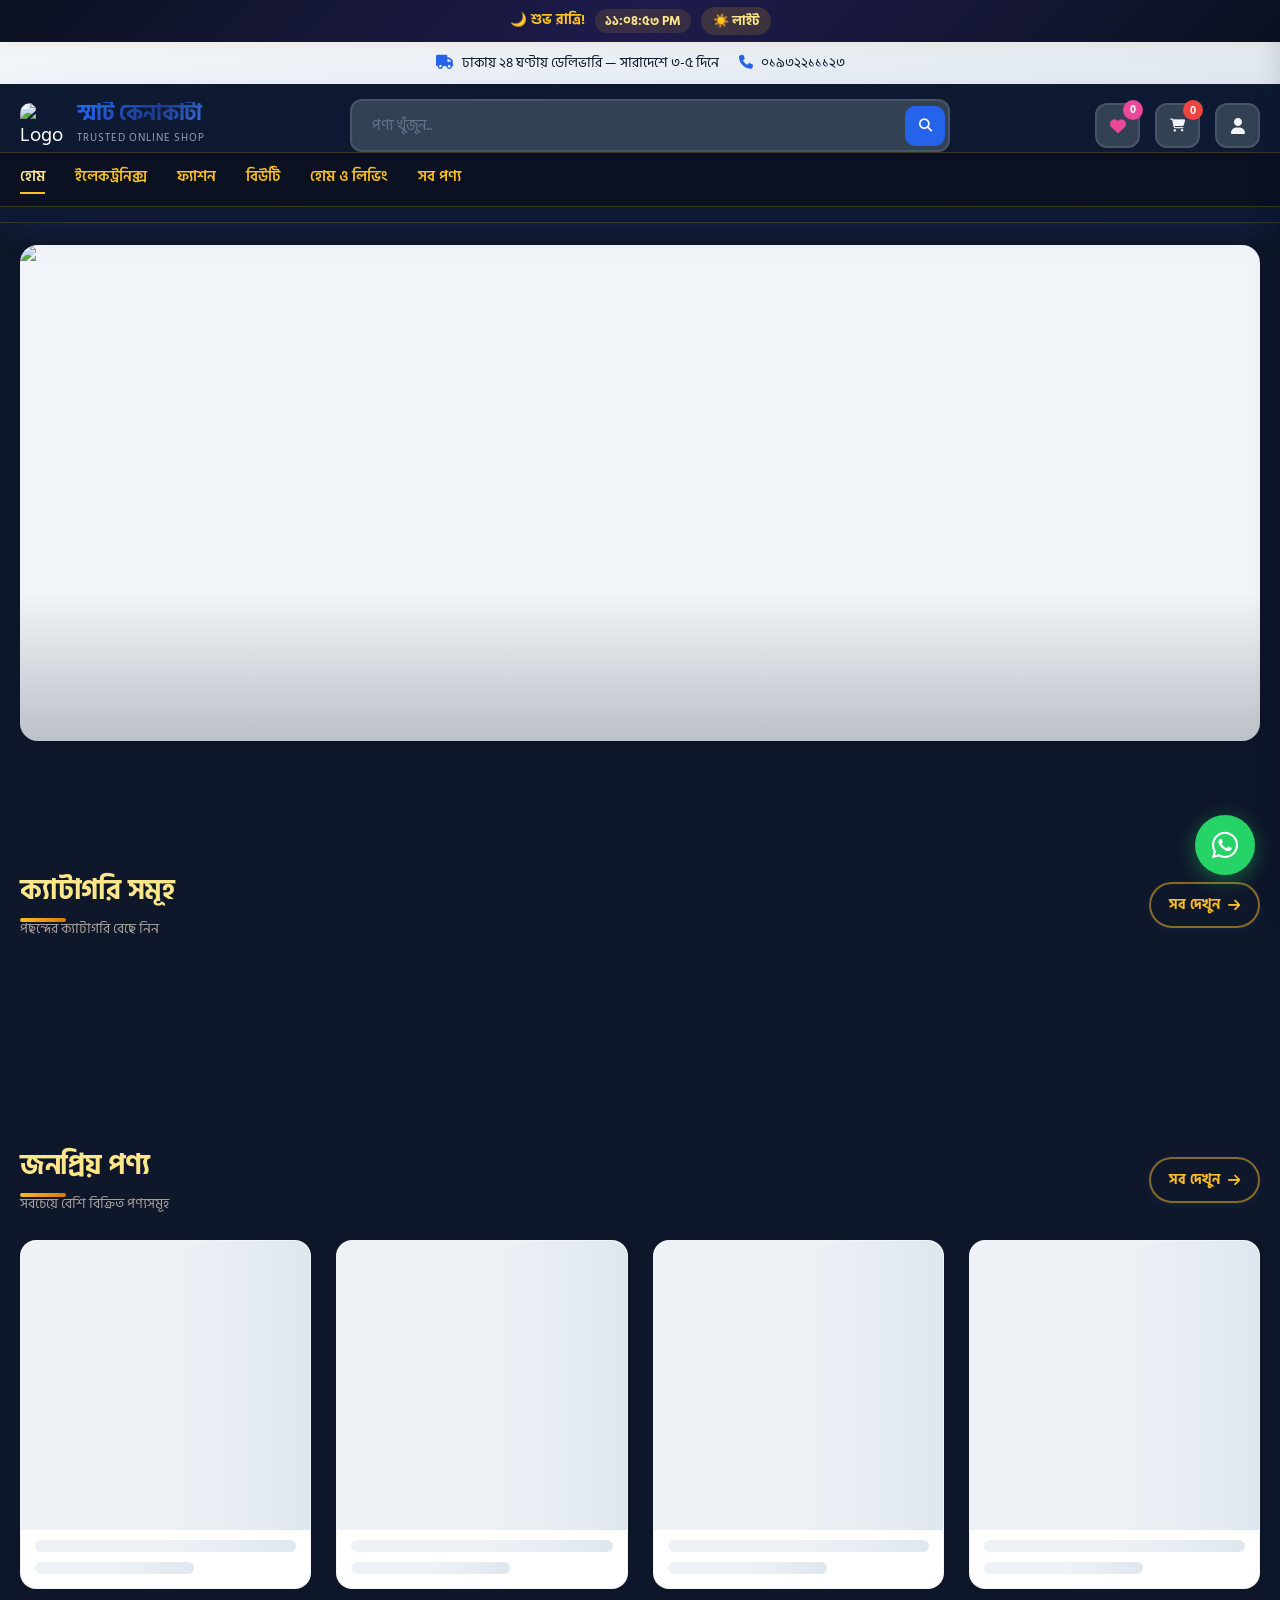
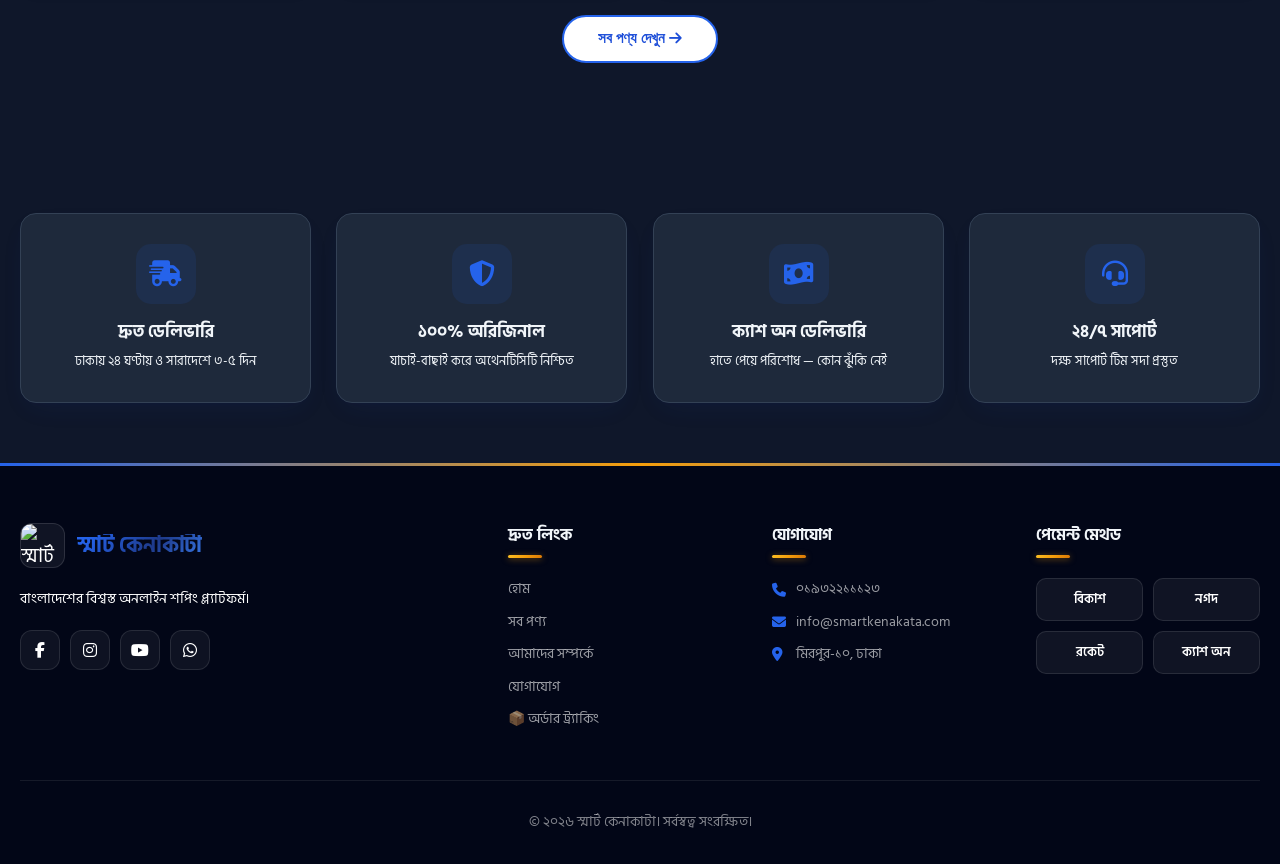
==== index.html @ a421a9f6 "🌗 Dark mode: golden top category nav menu (হোম/ইলেকট্রনিক্স/ফ্যাশন links gold, active underline, hov" ====
<!DOCTYPE html>
<html lang="bn">
<head>
    <meta charset="UTF-8">
    <meta name="viewport" content="width=device-width, initial-scale=1.0">
    <title>স্মার্ট কেনাকাটা - বাংলাদেশের সেরা অনলাইন শপ | Trusted E-commerce</title>
    <meta name="description" content="বাংলাদেশের সবচেয়ে বিশ্বস্ত অনলাইন শপিং প্ল্যাটফর্ম। ইলেকট্রনিক্স, ফ্যাশন, বিউটি, হোম ও লিভিং - সেরা পণ্য, সেরা দামে! ঢাকায় ২৪ ঘন্টায় ডেলিভারি।">
    <meta name="keywords" content="অনলাইন শপিং, স্মার্ট কেনাকাটা, বাংলাদেশ ই-কমার্স, ইলেকট্রনিক্স, ফ্যাশন, বিউটি, online shopping bd">
    <meta name="author" content="Smart Kenakata - Md Mahedul Islam Mehedi">
    <meta name="robots" content="index, follow, max-image-preview:large">
    <link rel="canonical" href="https://mehedi114.github.io/smart-kenakata/">
    <meta property="og:type" content="website">
    <meta property="og:url" content="https://mehedi114.github.io/smart-kenakata/">
    <meta property="og:title" content="স্মার্ট কেনাকাটা - বাংলাদেশের সেরা অনলাইন শপ">
    <meta property="og:description" content="বাংলাদেশের সবচেয়ে বিশ্বস্ত অনলাইন শপিং প্ল্যাটফর্ম। সেরা পণ্য, সেরা দামে! ঢাকায় ২৪ ঘন্টায় ডেলিভারি।">
    <meta property="og:image" content="https://i.postimg.cc/7h0NpL4w/Chat-GPT-Image-Aug-9-2026-05-28-09-PM.png">
    <meta property="og:locale" content="bn_BD">
    <meta property="og:site_name" content="স্মার্ট কেনাকাটা">
    <meta name="twitter:card" content="summary_large_image">
    <meta name="twitter:title" content="স্মার্ট কেনাকাটা - বাংলাদেশের সেরা অনলাইন শপ">
    <meta name="twitter:description" content="বাংলাদেশের সবচেয়ে বিশ্বস্ত অনলাইন শপিং প্ল্যাটফর্ম।">
    <meta name="twitter:image" content="https://i.postimg.cc/7h0NpL4w/Chat-GPT-Image-Aug-9-2026-05-28-09-PM.png">
    <link rel="icon" type="image/png" href="https://res.cloudinary.com/smartkenakata/image/fetch/f_auto,q_auto,w_64/https://i.postimg.cc/7h0NpL4w/Chat-GPT-Image-Aug-9-2026-05-28-09-PM.png">
    <meta name="theme-color" content="#2563eb">
    
    <link rel="preconnect" href="https://fonts.googleapis.com">
    <link rel="preconnect" href="https://fonts.gstatic.com" crossorigin>
    <link rel="preconnect" href="https://res.cloudinary.com">
    <link rel="preconnect" href="https://i.ibb.co.com">
    <link rel="preconnect" href="https://i.postimg.cc">
    <link rel="preconnect" href="https://i.ibb.co">
    <link rel="preconnect" href="https://www.gstatic.com">
    <link rel="preconnect" href="https://firestore.googleapis.com">
    <!-- 🚀 LCP FIX: ব্যানার ইমেজ preload — ব্রাউজার HTML পড়ার সাথে সাথেই ডাউনলোড শুরু করে -->
    <link rel="preload" as="image" fetchpriority="high"
          href="https://res.cloudinary.com/smartkenakata/image/upload/f_auto,q_auto,w_800/v1786275561/j5ruhphhhqqyg8ug0gyi.png"
          imagesrcset="https://res.cloudinary.com/smartkenakata/image/upload/f_auto,q_auto,w_800/v1786275561/j5ruhphhhqqyg8ug0gyi.png 800w, https://res.cloudinary.com/smartkenakata/image/upload/f_auto,q_auto,w_1200/v1786275561/j5ruhphhhqqyg8ug0gyi.png 1200w"
          imagesizes="100vw">
    <link href="https://fonts.googleapis.com/css2?family=Hind+Siliguri:wght@400;500;700&display=swap" rel="stylesheet" media="print" onload="this.media='all'">
    <noscript><link href="https://fonts.googleapis.com/css2?family=Hind+Siliguri:wght@400;500;700&display=swap" rel="stylesheet"></noscript>
    <link rel="preconnect" href="https://cdnjs.cloudflare.com" crossorigin>
<link rel="stylesheet" href="https://cdnjs.cloudflare.com/ajax/libs/font-awesome/6.4.0/css/all.min.css" media="print" onload="this.media='all'">
<noscript><link rel="stylesheet" href="https://cdnjs.cloudflare.com/ajax/libs/font-awesome/6.4.0/css/all.min.css"></noscript>
        <!-- JSON-LD SEO -->
    <script type="application/ld+json">
    {
      "@context": "https://schema.org",
      "@type": "Organization",
      "name": "স্মার্ট কেনাকাটা",
      "url": "https://mehedi114.github.io/smart-kenakata/",
      "logo": "https://i.postimg.cc/7h0NpL4w/Chat-GPT-Image-Aug-9-2026-05-28-09-PM.png",
      "contactPoint": { "@type": "ContactPoint", "telephone": "+8801932211123", "contactType": "customer service" }
    }
        
    </script>
    <script type="application/ld+json">
    {
      "@context": "https://schema.org",
      "@type": "WebSite",
      "name": "স্মার্ট কেনাকাটা",
      "url": "https://mehedi114.github.io/smart-kenakata/",
      "potentialAction": { "@type": "SearchAction", "target": "https://mehedi114.github.io/smart-kenakata/category.html?cat={search_term_string}", "query-input": "required name=search_term_string" }
    }
    </script>
    
    <style>
        * { margin: 0; padding: 0; box-sizing: border-box; }
        :root {
            --primary: #2563eb; --primary-dark: #1d4ed8;
            --dark: #0f172a; --dark-2: #1e293b;
            --white: #ffffff; --gray-50: #f8fafc;
            --gray-100: #f1f5f9; --gray-200: #e2e8f0;
            --gray-500: #64748b; --gray-700: #334155;
            --red: #ef4444; --yellow: #fbbf24;
        }
        body {
            font-family: 'Hind Siliguri', 'Noto Sans Bengali', sans-serif;
            background: var(--white); color: var(--dark);
            line-height: 1.6; overflow-x: hidden;
        }
        .top-bar { background: linear-gradient(135deg, var(--dark) 0%, var(--dark-2) 100%); color: var(--white); padding: 10px 0; font-size: 14px; }
        .top-bar-content { max-width: 1400px; margin: 0 auto; padding: 0 20px; display: flex; justify-content: center; align-items: center; gap: 20px; flex-wrap: wrap; }
        .top-bar-content i { color: var(--primary); margin-right: 5px; }
        .navbar { background: var(--white); padding: 15px 0; position: sticky; top: 0; z-index: 1000; box-shadow: 0 2px 10px rgba(0,0,0,0.05); }
        .nav-container { max-width: 1400px; margin: 0 auto; padding: 0 20px; display: flex; align-items: center; justify-content: space-between; gap: 20px; }
        .logo { display: flex; align-items: center; gap: 12px; text-decoration: none; }
        .logo-icon { width: 45px; height: 45px; background: var(--primary); border-radius: 12px; display: flex; align-items: center; justify-content: center; color: white; font-size: 20px; }
        .logo-text h1 { font-size: 22px; font-weight: 700; color: var(--dark); line-height: 1; }
        .logo-text span { font-size: 11px; color: var(--gray-500); letter-spacing: 1px; text-transform: uppercase; }
        .search-box { flex: 1; max-width: 600px; position: relative; }
        .search-box input { width: 100%; padding: 12px 50px 12px 20px; border: 2px solid var(--gray-200); border-radius: 12px; font-size: 15px; font-family: inherit; outline: none; }
        .search-box input:focus { border-color: var(--primary); }
        .search-btn { position: absolute; right: 5px; top: 50%; transform: translateY(-50%); background: var(--primary); color: white; border: none; width: 40px; height: 40px; border-radius: 10px; cursor: pointer; }
        .nav-icons { display: flex; align-items: center; gap: 15px; }
        .icon-btn { width: 45px; height: 45px; border-radius: 12px; border: 2px solid var(--gray-200); background: white; display: flex; align-items: center; justify-content: center; cursor: pointer; position: relative; transition: all 0.3s; text-decoration: none; color: var(--dark); }
        .icon-btn:hover { border-color: var(--primary); color: var(--primary); }
        .cart-badge { position: absolute; top: -5px; right: -5px; background: var(--red); color: white; font-size: 11px; width: 20px; height: 20px; border-radius: 50%; display: flex; align-items: center; justify-content: center; font-weight: 700; }
        .nav-menu { background: white; border-top: 1px solid var(--gray-100); border-bottom: 1px solid var(--gray-100); }
        .nav-menu-container { max-width: 1400px; margin: 0 auto; padding: 12px 20px; display: flex; gap: 30px; overflow-x: auto; }
        .nav-menu a { color: var(--gray-700); text-decoration: none; font-weight: 500; font-size: 15px; white-space: nowrap; cursor: pointer; }
        .nav-menu a:hover, .nav-menu a.active { color: var(--primary); }
        .categories { padding: 80px 20px; background: var(--gray-50); }
        .section-header { max-width: 1400px; margin: 0 auto 50px; text-align: center; }
        .section-title { font-size: 40px; font-weight: 800; color: var(--dark); margin-bottom: 10px; }
        .section-subtitle { color: var(--gray-500); font-size: 16px; }
        .categories-grid { max-width: 1400px; margin: 0 auto; display: grid; grid-template-columns: repeat(4, 1fr); gap: 25px; }
        .category-card { background: white; padding: 30px 20px; border-radius: 20px; text-align: center; cursor: pointer; transition: all 0.4s cubic-bezier(0.175, 0.885, 0.32, 1.275); border: 2px solid transparent; position: relative; overflow: hidden; }
        .category-card::before { content: ''; position: absolute; top: 0; left: -100%; width: 100%; height: 100%; background: linear-gradient(135deg, var(--primary) 0%, var(--primary-dark) 100%); transition: left 0.5s; }
        .category-card:hover::before { left: 0; }
        .category-card:hover { transform: translateY(-10px); box-shadow: 0 20px 40px rgba(37,99,235, 0.2); }
        .category-card:hover .category-icon, .category-card:hover .category-name, .category-card:hover .category-count { color: white; position: relative; z-index: 1; }
        .category-card:hover .category-icon-wrapper { background: rgba(255,255,255,0.2); position: relative; z-index: 1; }
        .category-icon-wrapper { width: 80px; height: 80px; background: linear-gradient(135deg, rgba(37,99,235, 0.1) 0%, rgba(37,99,235, 0.05) 100%); border-radius: 20px; display: flex; align-items: center; justify-content: center; margin: 0 auto 20px; transition: all 0.4s; position: relative; z-index: 1; }
        .category-icon { font-size: 36px; position: relative; z-index: 1; }
        .category-name { font-size: 17px; font-weight: 700; color: var(--dark); margin-bottom: 5px; position: relative; z-index: 1; }
        .category-count { font-size: 13px; color: var(--gray-500); position: relative; z-index: 1; }
        .products-section { padding: 80px 20px; background: white; }
        .products-grid { max-width: 1400px; margin: 0 auto; display: grid; grid-template-columns: repeat(4, 1fr); gap: 25px; }
        .product-card { background: white; border-radius: 16px; overflow: hidden; transition: all 0.3s; border: 1px solid var(--gray-200); cursor: pointer; }
        .product-card:hover { transform: translateY(-5px); box-shadow: 0 15px 30px rgba(0,0,0,0.1); border-color: var(--primary); }
        .product-image { position: relative; background: var(--gray-100); padding-top: 100%; overflow: hidden; }
        .product-image img { position: absolute; top: 0; left: 0; width: 100%; height: 100%; object-fit: cover; transition: transform 0.5s; }
        .product-card:hover .product-image img { transform: scale(1.1); }
        .discount-badge { position: absolute; top: 12px; left: 12px; background: var(--red); color: white; padding: 5px 12px; border-radius: 8px; font-size: 13px; font-weight: 700; z-index: 1; }
        .product-info { padding: 20px; }
        .product-category { font-size: 12px; color: var(--gray-500); margin-bottom: 5px; }
        .product-title { font-size: 16px; font-weight: 600; color: var(--dark); margin-bottom: 10px; display: -webkit-box; -webkit-line-clamp: 2; -webkit-box-orient: vertical; overflow: hidden; min-height: 48px; }
        .product-price { display: flex; align-items: center; gap: 10px; margin-bottom: 12px; }
        .current-price { font-size: 20px; font-weight: 700; color: var(--primary); }
        .old-price { font-size: 14px; color: var(--gray-500); text-decoration: line-through; }
        .add-cart-btn { width: 100%; padding: 10px; background: var(--dark); color: white; border: none; border-radius: 10px; font-family: inherit; font-weight: 600; cursor: pointer; }
        .add-cart-btn:hover { background: var(--primary); }
        .loading { grid-column: 1 / -1; text-align: center; padding: 60px; }
        .spinner { width: 50px; height: 50px; border: 4px solid var(--gray-200); border-top-color: var(--primary); border-radius: 50%; animation: spin 1s linear infinite; margin: 0 auto 20px; }
        @keyframes spin { to { transform: rotate(360deg); } }
        .empty-state { grid-column: 1 / -1; text-align: center; padding: 60px 20px; color: var(--gray-500); }
        .empty-state i { font-size: 60px; margin-bottom: 15px; color: var(--gray-300); }
        .features { padding: 60px 20px; background: var(--gray-50); }
        .features-grid { max-width: 1400px; margin: 0 auto; display: grid; grid-template-columns: repeat(4, 1fr); gap: 25px; }
        .feature-card { background: white; padding: 30px; border-radius: 16px; text-align: center; border: 1px solid var(--gray-200); }
        .feature-icon { width: 60px; height: 60px; background: rgba(37,99,235, 0.1); color: var(--primary); border-radius: 15px; display: flex; align-items: center; justify-content: center; margin: 0 auto 15px; font-size: 26px; }
        .feature-card h3 { font-size: 17px; font-weight: 700; margin-bottom: 5px; }
        .feature-card p { font-size: 13px; color: var(--gray-500); }
        footer { background: var(--dark); color: white; padding: 60px 20px 30px; }
        .footer-content { max-width: 1400px; margin: 0 auto; display: grid; grid-template-columns: 2fr 1fr 1fr 1fr; gap: 40px; margin-bottom: 40px; }
        .footer-brand .logo-text h1 { color: white; }
        .footer-brand p { color: rgba(255,255,255,0.6); margin: 20px 0; font-size: 14px; }
        .social-links { display: flex; gap: 10px; }
        .social-links a { width: 40px; height: 40px; background: rgba(255,255,255,0.05); color: white; border-radius: 10px; display: flex; align-items: center; justify-content: center; text-decoration: none; }
        .social-links a:hover { background: var(--primary); }
        .footer-col h3 { font-size: 16px; font-weight: 700; margin-bottom: 20px; }
        .footer-col ul { list-style: none; }
        .footer-col ul li { margin-bottom: 10px; }
        .footer-col ul li a { color: rgba(255,255,255,0.6); text-decoration: none; font-size: 14px; display: flex; align-items: center; gap: 8px; }
        .footer-col ul li a:hover { color: var(--primary); }
        .footer-col ul li i { color: var(--primary); width: 16px; }
        .payment-methods { display: grid; grid-template-columns: 1fr 1fr; gap: 10px; }
        .payment-badge { background: rgba(255,255,255,0.05); padding: 10px; border-radius: 8px; text-align: center; font-size: 13px; font-weight: 600; }
        .footer-bottom { max-width: 1400px; margin: 0 auto; padding-top: 30px; border-top: 1px solid rgba(255,255,255,0.1); text-align: center; color: rgba(255,255,255,0.5); font-size: 14px; }
                /* ===== BOTTOM NAV - DARAZ STYLE ===== */
        .bottom-nav { position: fixed; bottom: 0; left: 0; right: 0; background: white; border-top: 1px solid var(--gray-200); display: none; justify-content: space-around; padding: 8px 0 calc(8px + env(safe-area-inset-bottom)); z-index: 9998; box-shadow: 0 -2px 10px rgba(0,0,0,0.05); }
        .bottom-nav-item { display: flex; flex-direction: column; align-items: center; gap: 3px; text-decoration: none; color: var(--gray-500); font-size: 11px; font-weight: 500; position: relative; padding: 4px 12px; }
        .bottom-nav-item i { font-size: 20px; }
        .bottom-nav-item.active { color: var(--primary); }
        .bottom-nav-item.active i { color: var(--primary); }
        .bottom-cart-badge { position: absolute; top: 0; right: 8px; background: var(--red); color: white; font-size: 10px; min-width: 18px; height: 18px; border-radius: 10px; display: flex; align-items: center; justify-content: center; font-weight: 700; }
        @media (max-width: 768px) { .bottom-nav { display: flex; } body { padding-bottom: 70px; } .whatsapp-float { bottom: 80px; } #chatbot-wrapper { bottom: 80px !important; } #theme-toggle { bottom: 145px !important; } }
        /* TEMP HIDE - Chatbot & Dark Mode handled by mobile-fix.css */
        #theme-toggle { display: none !important; }
        #chatbot-wrapper { display: none !important; }
        .whatsapp-float { position: fixed; bottom: 25px; right: 25px; width: 60px; height: 60px; background: #25D366; color: white; border-radius: 50%; display: flex; align-items: center; justify-content: center; font-size: 30px; text-decoration: none; box-shadow: 0 5px 20px rgba(37, 211, 102, 0.4); z-index: 999; }
        .toast { position: fixed; bottom: 100px; right: 25px; background: var(--dark); color: white; padding: 15px 25px; border-radius: 12px; box-shadow: 0 10px 30px rgba(0,0,0,0.2); transform: translateX(400px); transition: transform 0.4s cubic-bezier(0.34,1.56,0.64,1); z-index: 9999; display: flex; align-items: center; gap: 10px; }
        .toast.show { transform: translateX(0); }
        .toast i { color: var(--primary); font-size: 20px; }
        /* ===== FIXED CART SIDEBAR ===== */
        .cart-sidebar { position: fixed; top: 0; right: -450px; width: 400px; max-width: 100%; height: 100dvh; background: white; box-shadow: -5px 0 30px rgba(0,0,0,0.1); z-index: 10001; transition: right 0.4s cubic-bezier(0.4,0,0.2,1); display: flex; flex-direction: column; overflow: hidden; }
        .cart-sidebar.open { right: 0; }
        .cart-header { padding: 20px; border-bottom: 1px solid var(--gray-200); display: flex; justify-content: space-between; align-items: center; flex-shrink: 0; }
        .cart-header h2 { font-size: 20px; }
        .close-cart { background: none; border: none; font-size: 24px; cursor: pointer; color: var(--gray-500); width: 40px; height: 40px; display: flex; align-items: center; justify-content: center; border-radius: 8px; }
        .close-cart:hover { background: var(--gray-100); }
        .cart-body { flex: 1; overflow-y: auto; padding: 20px; -webkit-overflow-scrolling: touch; overscroll-behavior: contain; }
        .cart-item { display: flex; gap: 12px; padding: 15px 0; border-bottom: 1px solid var(--gray-100); min-width: 0; }
        .cart-item img { width: 70px; height: 70px; object-fit: cover; border-radius: 10px; flex-shrink: 0; }
        .cart-item-info { flex: 1; min-width: 0; overflow: hidden; }
        .cart-item-info h4 { font-size: 13px; margin-bottom: 5px; line-height: 1.4; display: -webkit-box; -webkit-line-clamp: 2; -webkit-box-orient: vertical; overflow: hidden; word-break: break-word; }
        .cart-item-info .price { color: var(--primary); font-weight: 700; font-size: 14px; }
        .qty-controls { display: flex; align-items: center; gap: 8px; margin-top: 8px; flex-wrap: wrap; }
        .qty-btn { width: 32px; height: 32px; border: 1px solid var(--gray-300); background: white; border-radius: 8px; cursor: pointer; font-weight: 700; display: flex; align-items: center; justify-content: center; touch-action: manipulation; }
        .qty-btn:active { background: var(--gray-100); transform: scale(0.95); }
        .remove-btn { background: #fee2e2; border: none; color: var(--red); cursor: pointer; font-size: 14px; width: 32px; height: 32px; border-radius: 8px; display: flex; align-items: center; justify-content: center; margin-left: auto; }
        .cart-footer { padding: 20px; border-top: 1px solid var(--gray-200); background: var(--gray-50); flex-shrink: 0; padding-bottom: calc(20px + env(safe-area-inset-bottom)); }
        .cart-total { display: flex; justify-content: space-between; margin-bottom: 15px; font-size: 18px; font-weight: 700; }
        .cart-total .amount { color: var(--primary); font-size: 22px; }
        .checkout-btn { width: 100%; padding: 14px; background: var(--primary); color: white; border: none; border-radius: 12px; font-family: inherit; font-weight: 700; font-size: 16px; cursor: pointer; touch-action: manipulation; box-shadow: 0 4px 12px rgba(37,99,235,0.3); }
        .checkout-btn:active { transform: scale(0.98); }
        .cart-overlay { position: fixed; top: 0; left: 0; width: 100%; height: 100%; background: rgba(0,0,0,0.5); z-index: 10000; display: none; backdrop-filter: blur(2px); }
        .cart-overlay.show { display: block; }
        /* Fix nav menu click on mobile */
        .nav-menu a { touch-action: manipulation; -webkit-tap-highlight-color: rgba(37,99,235,0.2); user-select: none; position: relative; z-index: 1; }
        .nav-menu-container { -webkit-overflow-scrolling: touch; overscroll-behavior-x: contain; }
        .empty-cart { text-align: center; padding: 40px; color: var(--gray-500); }
        .empty-cart i { font-size: 60px; color: var(--gray-300); margin-bottom: 15px; }
        @media (max-width: 1024px) {
            .categories-grid { grid-template-columns: repeat(3, 1fr); }
            .products-grid { grid-template-columns: repeat(3, 1fr); }
            .features-grid { grid-template-columns: repeat(2, 1fr); }
            .footer-content { grid-template-columns: 1fr 1fr; }
        }
        @media (max-width: 768px) {
            .search-box { display: none; }
            .section-title { font-size: 28px; }
            .categories-grid { grid-template-columns: repeat(2, 1fr); }
            .products-grid { grid-template-columns: repeat(2, 1fr); }
            .footer-content { grid-template-columns: 1fr; }
        }
        @media (max-width: 480px) {
            .logo-text h1 { font-size: 18px; }
            .categories-grid { grid-template-columns: 1fr 1fr; gap: 15px; }
            .products-grid { grid-template-columns: 1fr 1fr; gap: 12px; }
        }
    </style>
        <link rel="stylesheet" href="css/mobile-fix.css?v=9">
    <link rel="stylesheet" href="css/premium.css?v=17">
</head>
<body>

    <!-- ✨ Branded Preloader (premium.js hide করে; CSS auto-hide failsafe আছে) -->
    <div class="sk-loader" id="skLoader" aria-hidden="true">
        <div class="sk-loader-card">
            <div class="sk-loader-ring"></div>
            <img src="https://res.cloudinary.com/smartkenakata/image/fetch/f_auto,q_auto,w_120/https://i.postimg.cc/7h0NpL4w/Chat-GPT-Image-Aug-9-2026-05-28-09-PM.png" width="45" height="45" alt="স্মার্ট কেনাকাটা">
            <p>স্মার্ট কেনাকাটা</p>
        </div>
    </div>
<style>
@keyframes fadeOut {
    to { opacity: 0; visibility: hidden; }
}
@keyframes zoomIn {
    from { transform: scale(0.5); opacity: 0; }
    to { transform: scale(1); opacity: 1; }
}
@keyframes bounce {
    0%, 100% { transform: translateY(0); }
    50% { transform: translateY(-15px); }
}
@keyframes slideUp {
    from { transform: translateY(30px); opacity: 0; }
    to { transform: translateY(0); opacity: 1; }
}
@keyframes loadingDot {
    0%, 80%, 100% { transform: scale(0.6); opacity: 0.4; }
    40% { transform: scale(1.2); opacity: 1; }
}
</style>
    <div class="top-bar">
        <div class="top-bar-content">
            <span><i class="fas fa-truck"></i> ঢাকায় ২৪ ঘণ্টায় ডেলিভারি — সারাদেশে ৩-৫ দিনে</span>
            <span><i class="fas fa-phone"></i> ০১৯৩২২১১১২৩</span>
        </div>
    </div>

    <nav class="navbar">
        <div class="nav-container">
            <a href="#" class="logo">
                <div class="logo-icon" style="background:transparent; padding:0;"><img src="https://res.cloudinary.com/smartkenakata/image/fetch/f_auto,q_auto,w_120/https://i.postimg.cc/7h0NpL4w/Chat-GPT-Image-Aug-9-2026-05-28-09-PM.png" width="45" height="45" alt="Logo" style="width:100%; height:100%; object-fit:contain;"></div>
                <div class="logo-text">
                    <h1>স্মার্ট কেনাকাটা</h1>
                    <span>Trusted Online Shop</span>
                </div>
            </a>
            <div class="search-box">
                <input type="text" placeholder="পণ্য খুঁজুন..." id="searchInput" autocomplete="off">
                <button class="search-btn"><i class="fas fa-search"></i></button>
                <div class="sk-suggest" id="searchSuggest"></div>
            </div>
            <div class="nav-icons">
                <a href="wishlist.html" class="icon-btn" title="উইশলিস্ট" style="position:relative;">
    <i class="fas fa-heart" style="color:#ec4899;"></i>
    <span class="cart-badge" id="wishlistCount" style="background:#ec4899;">0</span>
</a>
                <button class="icon-btn" onclick="openCart()" title="কার্ট">
                    <i class="fas fa-shopping-cart"></i>
                    <span class="cart-badge" id="cartCount">0</span>
                </button>
                <a href="admin-login.html" class="icon-btn" title="অ্যাডমিন">
                    <i class="fas fa-user"></i>
                </a>
            </div>
        </div>
        <div class="nav-menu">
            <div class="nav-menu-container" id="navMenuContainer">
                <a href="index.html" class="active">হোম</a>
                <a href="category.html?cat=ইলেকট্রনিক্স">ইলেকট্রনিক্স</a>
                <a href="category.html?cat=ফ্যাশন">ফ্যাশন</a>
                <a href="category.html?cat=বিউটি">বিউটি</a>
                <a href="category.html?cat=হোম ও লিভিং">হোম ও লিভিং</a>
                <a href="category.html?cat=all">সব পণ্য</a>
            </div>
        </div>
    </nav>
<!-- Dynamic Banner Slider — 3D Premium -->
<section class="sk-banner-section">
    <div class="sk-banner-stage">
        <div class="sk-banner-card" id="bannerCard">
            <div id="bannerSlider" style="position:relative; width:100%;">
                                <div class="banner-slide active" id="skBannerInstant">
                    <img id="skBannerInstantImg" src="https://res.cloudinary.com/smartkenakata/image/upload/f_auto,q_auto,w_800/v1786275561/j5ruhphhhqqyg8ug0gyi.png" srcset="https://res.cloudinary.com/smartkenakata/image/upload/f_auto,q_auto,w_800/v1786275561/j5ruhphhhqqyg8ug0gyi.png 800w, https://res.cloudinary.com/smartkenakata/image/upload/f_auto,q_auto,w_1200/v1786275561/j5ruhphhhqqyg8ug0gyi.png 1200w" sizes="100vw" width="800" height="320" fetchpriority="high" decoding="async" alt="স্মার্ট কেনাকাটা" style="width:100%; height:auto;">
                    <script>
                    // 🖼️ আগের ভিজিটে দেখা সর্বশেষ ব্যানার মনে রাখি — অ্যাডমিন ব্যানার বদলালেও
                    // পুরনো hardcoded ব্যানার আর দেখাবে না (স্থায়ী সমাধান)
                    (function () {
                        try {
                            var last = JSON.parse(localStorage.getItem('sk_banner_last') || 'null');
                            var img = document.getElementById('skBannerInstantImg');
                            if (last && last.src && img && img.src.indexOf(last.src) === -1) {
                                img.removeAttribute('srcset');
                                img.src = last.src;
                            }
                        } catch (e) {}
                    })();
                    </script>
                </div>
            </div>
            <div id="bannerDots" class="sk-banner-dots"></div>
            <button class="sk-banner-arrow sk-banner-prev" onclick="bannerPrev()" aria-label="আগের ব্যানার"><i class="fas fa-chevron-left"></i></button>
            <button class="sk-banner-arrow sk-banner-next" onclick="bannerNext()" aria-label="পরের ব্যানার"><i class="fas fa-chevron-right"></i></button>
        </div>
    </div>
</section>

<style>
.banner-slide {
    display: none;
    animation: fadeIn 0.8s;
}
.banner-slide.active { display: block; }
.banner-slide img { width: 100%; display: block; cursor: pointer; }
.banner-dot {
    width: 10px; height: 10px; border-radius: 50%;
    background: rgba(255,255,255,0.5); cursor: pointer;
    transition: all 0.3s; border: 2px solid white;
}
.banner-dot.active { background: white; width: 30px; border-radius: 5px; }
@keyframes fadeIn { from { opacity: 0; } to { opacity: 1; } }
</style>
    
    <!-- ⚡ FLASH SALE SECTION -->
 <!-- ফ্ল্যাশ সেল — ডেটা লোড হওয়ার আগে লুকানো (০০:০০:০০ কাউন্টডাউন আর দেখাবে না) -->
 <section class="sk-flash-section" id="flashSection" style="display:none;">
        <div class="sk-section-head">
            <div class="sk-head-text">
                <h2 class="section-title"><span class="sk-flash-icon">⚡</span> ফ্ল্যাশ সেল</h2>
                <p class="section-subtitle">সীমিত সময়ের অফার — এখনই কিনুন!</p>
            </div>
            <div class="sk-flash-countdown" id="flashCountdown">
                <span class="sk-cd-label">শেষ হতে বাকি</span>
                <div class="sk-cd-cells">
                    <span class="sk-cd-cell"><span id="flashH">00</span><small>ঘণ্টা</small></span>
                    <span class="sk-cd-sep">:</span>
                    <span class="sk-cd-cell"><span id="flashM">00</span><small>মিনিট</small></span>
                    <span class="sk-cd-sep">:</span>
                    <span class="sk-cd-cell"><span id="flashS">00</span><small>সেকেন্ড</small></span>
                </div>
            </div>
            <a href="category.html?cat=all" class="sk-view-all">সব দেখুন <i class="fas fa-arrow-right"></i></a>
        </div>
        <div class="sk-flash-scroll" id="flashGrid">
            <div class="sk-skeleton-card" style="flex:0 0 172px;"><div class="sk-img"></div><div class="sk-line"></div><div class="sk-line short"></div></div>
            <div class="sk-skeleton-card" style="flex:0 0 172px;"><div class="sk-img"></div><div class="sk-line"></div><div class="sk-line short"></div></div>
            <div class="sk-skeleton-card" style="flex:0 0 172px;"><div class="sk-img"></div><div class="sk-line"></div><div class="sk-line short"></div></div>
        </div>
    </section>

    <section class="categories" id="categories">
        <div class="sk-section-head">
            <div class="sk-head-text">
                <h2 class="section-title">ক্যাটাগরি সমূহ</h2>
                <p class="section-subtitle">পছন্দের ক্যাটাগরি বেছে নিন</p>
            </div>
            <a href="category.html?cat=all" class="sk-view-all">সব দেখুন <i class="fas fa-arrow-right"></i></a>
        </div>
        <div class="sk-cat-strip" id="homeCategories">
            <!-- ক্যাটাগরি Firestore থেকে লাইভ লোড হবে (Admin Panel থেকে add করলেই এখানে আসবে) -->
        </div>
    </section>

    <section class="products-section" id="products">
        <div class="sk-section-head">
            <div class="sk-head-text">
                <h2 class="section-title" id="productsTitle">জনপ্রিয় পণ্য</h2>
                <p class="section-subtitle">সবচেয়ে বেশি বিক্রিত পণ্যসমূহ</p>
            </div>
            <a href="category.html?cat=all" class="sk-view-all">সব দেখুন <i class="fas fa-arrow-right"></i></a>
        </div>
        <div class="products-grid" id="productsGrid">
            <div class="sk-skeleton-card"><div class="sk-img"></div><div class="sk-line"></div><div class="sk-line short"></div></div>
            <div class="sk-skeleton-card"><div class="sk-img"></div><div class="sk-line"></div><div class="sk-line short"></div></div>
            <div class="sk-skeleton-card"><div class="sk-img"></div><div class="sk-line"></div><div class="sk-line short"></div></div>
            <div class="sk-skeleton-card"><div class="sk-img"></div><div class="sk-line"></div><div class="sk-line short"></div></div>
        </div>
        <div class="sk-load-more">
            <button onclick="window.location.href='category.html?cat=all'">সব পণ্য দেখুন <i class="fas fa-arrow-right"></i></button>
        </div>
    </section>

    <!-- 🕘 Recently Viewed -->
    <section class="sk-recent-section" id="recentSection" style="display:none;">
        <div class="sk-section-head">
            <div class="sk-head-text">
                <h2 class="section-title">🕘 আপনি আগে দেখেছেন</h2>
                <p class="section-subtitle">আবার দেখে নিন — হয়তো এটাই আপনার পছন্দ</p>
            </div>
        </div>
        <div class="sk-flash-scroll" id="recentGrid"></div>
    </section>

    <section class="features">
        <div class="features-grid">
            <div class="feature-card">
                <div class="feature-icon"><i class="fas fa-truck-fast"></i></div>
                <h3>দ্রুত ডেলিভারি</h3>
                <p>ঢাকায় ২৪ ঘণ্টায় ও সারাদেশে ৩-৫ দিন</p>
            </div>
            <div class="feature-card">
                <div class="feature-icon"><i class="fas fa-shield-halved"></i></div>
                <h3>১০০% অরিজিনাল</h3>
                <p>যাচাই-বাছাই করে অথেনটিসিটি নিশ্চিত</p>
            </div>
            <div class="feature-card">
                <div class="feature-icon"><i class="fas fa-money-bill-wave"></i></div>
                <h3>ক্যাশ অন ডেলিভারি</h3>
                <p>হাতে পেয়ে পরিশোধ — কোন ঝুঁকি নেই</p>
            </div>
            <div class="feature-card">
                <div class="feature-icon"><i class="fas fa-headset"></i></div>
                <h3>২৪/৭ সাপোর্ট</h3>
                <p>দক্ষ সাপোর্ট টিম সদা প্রস্তুত</p>
            </div>
        </div>
    </section>

    <footer>
        <div class="footer-content">
            <div class="footer-brand">
                <a href="#" class="logo">
                    <div class="logo-icon" style="background:transparent; padding:0;"><img src="https://res.cloudinary.com/smartkenakata/image/fetch/f_auto,q_auto,w_120/https://i.postimg.cc/7h0NpL4w/Chat-GPT-Image-Aug-9-2026-05-28-09-PM.png" width="45" height="45" alt="স্মার্ট কেনাকাটা" style="width:100%; height:100%; object-fit:contain;"></div>
                    <div class="logo-text"><h1>স্মার্ট কেনাকাটা</h1></div>
                </a>
                <p>বাংলাদেশের বিশ্বস্ত অনলাইন শপিং প্ল্যাটফর্ম।</p>
                <div class="social-links">
                    <a href="#"><i class="fab fa-facebook-f"></i></a>
                    <a href="#"><i class="fab fa-instagram"></i></a>
                    <a href="#"><i class="fab fa-youtube"></i></a>
                    <a href="#"><i class="fab fa-whatsapp"></i></a>
                </div>
            </div>
            <div class="footer-col">
                <h3>দ্রুত লিংক</h3>
        <ul>
            <li><a href="index.html">হোম</a></li>
            <li><a href="category.html?cat=all">সব পণ্য</a></li>
            <li><a href="pages.html?tab=about">আমাদের সম্পর্কে</a></li>
            <li><a href="pages.html?tab=contact">যোগাযোগ</a></li>
                        <li><a href="tracking.html">📦 অর্ডার ট্র্যাকিং</a></li>
        </ul>
                
            </div>
            <div class="footer-col">
                <h3>যোগাযোগ</h3>
                <ul>
                    <li><a href="#"><i class="fas fa-phone"></i> ০১৯৩২২১১১২৩</a></li>
                    <li><a href="#"><i class="fas fa-envelope"></i> info@smartkenakata.com</a></li>
                    <li><a href="#"><i class="fas fa-location-dot"></i> মিরপুর-১০, ঢাকা</a></li>
                </ul>
            </div>
            <div class="footer-col">
                <h3>পেমেন্ট মেথড</h3>
                <div class="payment-methods">
                    <div class="payment-badge">বিকাশ</div>
                    <div class="payment-badge">নগদ</div>
                    <div class="payment-badge">রকেট</div>
                    <div class="payment-badge">ক্যাশ অন</div>
                </div>
            </div>
        </div>
        <div class="footer-bottom">
            <p>© ২০২৬ স্মার্ট কেনাকাটা। সর্বস্বত্ব সংরক্ষিত।</p>
        </div>
    </footer>
    <!-- BOTTOM NAV -->
    <div class="bottom-nav">
        <a href="index.html" class="bottom-nav-item active"><i class="fas fa-home"></i><span>হোম</span></a>
        <a href="category.html?cat=all" class="bottom-nav-item"><i class="fas fa-th-large"></i><span>ক্যাটাগরি</span></a>
        <a href="index.html#products" class="bottom-nav-item"><i class="fas fa-search"></i><span>সার্চ</span></a>
        <a href="checkout.html" class="bottom-nav-item"><i class="fas fa-shopping-cart"></i><span>কার্ট</span><span class="bottom-cart-badge" id="bottomCartCount">0</span></a>
        <a href="tracking.html" class="bottom-nav-item"><i class="fas fa-box"></i><span>অর্ডার</span></a>
    </div>
    
    <a href="https://wa.me/8801932211123" class="whatsapp-float" target="_blank">
        <i class="fab fa-whatsapp"></i>
    </a>

    <div class="cart-overlay" id="cartOverlay" onclick="closeCart()"></div>
    <div class="cart-sidebar" id="cartSidebar">
        <div class="cart-header">
            <h2>🛒 আপনার কার্ট</h2>
            <button class="close-cart" onclick="closeCart()">✕</button>
        </div>
        <div class="cart-body" id="cartBody"></div>
        <div class="cart-footer" id="cartFooter" style="display:none;">
            <div class="cart-total">
                <span>মোট:</span>
                <span class="amount" id="cartTotal">৳0</span>
            </div>
            <button class="checkout-btn" onclick="goToCheckout()">
                <i class="fas fa-arrow-right"></i> চেকআউট করুন
            </button>
        </div>
    </div>

    <!-- ⚡ কুইক ভিউ মোডাল -->
    <div class="sk-qv-overlay" id="qvOverlay" onclick="closeQuickView()"></div>
    <div class="sk-qv-modal" id="qvModal" role="dialog" aria-modal="true">
        <button class="sk-qv-close" onclick="closeQuickView()" aria-label="বন্ধ করুন">✕</button>
        <div class="sk-qv-body" id="qvBody"></div>
    </div>

    <!-- 🎁 অফার পপআপ (প্রতি ইউজারে একবার) -->
    <div class="sk-offer-overlay" id="offerOverlay"></div>
    <div class="sk-offer-popup" id="offerPopup" role="dialog" aria-modal="true" style="display:none;">
        <button class="sk-offer-close" onclick="closeOfferPopup()" aria-label="বন্ধ করুন">✕</button>
        <div class="sk-offer-content">
            <div class="sk-offer-img" id="offerImgWrap" style="display:none; cursor:pointer;" onclick="goOfferLink()">
                <img id="offerImg" src="" alt="অফার">
            </div>
            <div class="sk-offer-body">
                <span class="sk-offer-badge">🎁 অফার</span>
                <h3 id="offerTitle">বিশেষ অফার!</h3>
                <p id="offerText"></p>
                <button class="sk-offer-btn" id="offerBtn" onclick="goOfferLink()">অফার দেখুন <i class="fas fa-arrow-right"></i></button>
            </div>
        </div>
    </div>

    <div class="toast" id="toast">
        <i class="fas fa-check-circle"></i>
        <span id="toastMessage">সফল হয়েছে!</span>
    </div>


    <script src="https://www.gstatic.com/firebasejs/10.7.1/firebase-app-compat.js"></script>
    <script src="https://www.gstatic.com/firebasejs/10.7.1/firebase-firestore-compat.js"></script>
    <script src="js/site-core.js?v=5"></script>

    <script>
        const firebaseConfig = {
            apiKey: "AIzaSyDfnRJ3xyh3rkFD01XS-Zsm-LM1VSPuaJY",
            authDomain: "smart-kenakata.firebaseapp.com",
            projectId: "smart-kenakata",
            storageBucket: "smart-kenakata.firebasestorage.app",
            messagingSenderId: "892479175235",
            appId: "1:892479175235:web:56a53187e4cd5ba662f2f6"
        };

        firebase.initializeApp(firebaseConfig);
        const db = firebase.firestore();
        // 🔧 iframe/প্রক্সি/কর্পোরেট নেটওয়ার্কে Firestore আটকে যাওয়া ঠেকায়
        try { db.settings({ experimentalAutoDetectLongPolling: true, merge: true }); } catch (e) {}
                

        let allProducts = [];
        let cart = JSON.parse(localStorage.getItem('cart') || '[]');
        let wishlist = JSON.parse(localStorage.getItem('wishlist') || '[]');

        const HOME_CACHE_KEY = 'sk_home_products_v2';
        const HOME_CACHE_TTL = 15 * 60 * 1000; // ১৫ মিনিট — Firestore read বাঁচায়
        const HOME_LIMIT = 12;
        // catalogVersion — অ্যাডমিনে প্রোডাক্ট বদলালে এই মান বদলায়; ক্যাশ তখনই invalidate হয়
        let skCatalogVersion = 0;
        try {
            const skc = JSON.parse(localStorage.getItem('sk_settings') || 'null');
            if (skc && skc.v && skc.v.catalogVersion) skCatalogVersion = Number(skc.v.catalogVersion);
        } catch (e) {}
        document.addEventListener('sk-settings', function (e) {
            const cv = (e.detail || {}).catalogVersion;
            if (!cv) return;
            if (skCatalogVersion && Number(cv) !== Number(skCatalogVersion)) {
                try { localStorage.removeItem(HOME_CACHE_KEY); } catch (err) {}
                loadProducts(true);
            }
            skCatalogVersion = Number(cv);
        });

        // ===== ক্যাটাগরি ক্লাসিফায়ার (হোমপেজের balanced list-এর জন্য) =====
        const HOME_MALE_KW = ['shirt', 'tshirt', 't-shirt', 't shirt', 'polo', 'pant', 'trouser', 'panjabi', 'পাঞ্জাবি', 'পাঞ্জাবী', ' men', 'men ', 'for men', 'man', 'boy', 'boys', 'gents', 'tank top', 'smoking', 'tie'];
        const HOME_FEMALE_KW = ['three piece', 'থ্রি পিস', 'থ্রী পিস', 'saree', 'শাড়ি', 'শাড়ি', 'salwar', 'kameez', 'ladies', 'women', 'woman', 'female', 'girls', 'skirt', 'plazoo', 'প্লাজো', 'khimar', 'georgette', 'lehenga', 'dupatta', 'burqa', 'hijab', 'ব্লাউজ', 'হেয়ার', 'piece'];
        const HOME_BEAUTY_KW = ['স্কিন', 'skin', 'cream', 'ক্রিম', 'সাবান', 'soap', 'শ্যাম্পু', 'shampoo', 'লিপস্টিক', 'lipstick', 'মেকআপ', 'makeup', 'ফেসওয়াশ', 'face wash', 'facial', 'সিরাম', 'serum', 'লোশন', 'lotion', 'ময়েশ্চার', 'sunscreen', 'সানস্ক্রিন', 'হেয়ার অয়েল', 'hair oil', 'মেহেদি', 'হেনা', 'কাজল', 'kajol', 'হলুদ', 'পাউডার', 'powder', 'নেইল', 'nail', 'বিউটি', 'beauty', 'হেয়ার ব্যান্ড', 'hair band', 'cosmetic', 'পারফিউম', 'perfume', 'বডি স্প্রে', 'হেয়ার মাস্ক', 'ফেস মাস্ক', 'straightener', 'স্ট্রেটেনার', 'কার্লিং', 'curling'];
        const HOME_HOME_KW = ['blender', 'ব্লেন্ডার', 'mixer', 'মিক্সার', 'grinder', 'গ্রাইন্ডার', 'juicer', 'জুসার', 'kettle', 'কেটলি', 'rice cooker', 'রাইস কুকার', 'air fryer', 'oven', 'ওভেন', 'toaster', 'টোস্টার', 'kitchen', 'কিচেন', 'cookware', 'কড়াই', 'হাঁড়ি', 'chopper', 'চপার', 'iron', 'ইস্ত্রি', 'বাতি', 'lamp', 'light', 'fan', 'পাখা', 'টিভি', 'tv', 'television', 'frypan', 'ফ্রাইপ্যান', 'স্টোরেজ', 'storage', 'হিটার', 'heater', 'ডেকর', 'decor', 'শোপিস'];
        const HOME_GADGET_KW = ['ঘড়ি', 'ঘড়ি', 'watch', 'থার্মোমিটার', 'thermometer', 'হিটিং', 'প্যাড', 'earbuds', 'earphone', 'headphone', 'headset', 'চার্জার', 'charger', 'cable', 'speaker', 'স্পিকার', 'মোবাইল', 'mobile', 'phone', 'হেয়ার ড্রায়ার', 'dryer', 'trimmer', 'ট্রিমার', 'shaver', 'শেভার', 'power bank', 'powerbank', 'পাওয়ার ব্যাংক', 'smartwatch', 'স্মার্ট ওয়াচ', 'gadget', 'গ্যাজেট', 'usb', 'হোল্ডার', 'neckband', 'নেকব্যান্ড'];
        const HOME_KIDS_KW = ['kids', 'কিডস', 'children', 'child', 'baby', 'বেবি', 'preschool', 'প্রিস্কুল', 'backpack', 'ব্যাকপ্যাক', 'school', 'স্কুল', 'student', 'ছোটদের', 'বাচ্চাদের', 'toys', 'খেলনা', 'টয়'];
        const HOME_COUPLE_KW = ['couple', 'কাপল', 'matching', 'ম্যাচিং', 'জোড়া', 'জোড়', 'pair', 'পেয়ার'];

        function classifyProduct(p) {
            const text = ((p.name || '') + ' ' + (p.category || '')).toLowerCase();
            if (HOME_COUPLE_KW.some(k => text.includes(k))) return 'কাপল';
            if (HOME_KIDS_KW.some(k => text.includes(k))) return 'বাচ্চাদের ফ্যাশন';
            if (HOME_BEAUTY_KW.some(k => text.includes(k))) return 'বিউটি ও স্কিন কেয়ার';
            if (HOME_HOME_KW.some(k => text.includes(k))) return 'হোম ও কিচেন';
            if (HOME_FEMALE_KW.some(k => text.includes(k))) return 'মহিলা ফ্যাশন';
            if (HOME_MALE_KW.some(k => text.includes(k))) return 'পুরুষ ফ্যাশন';
            if (HOME_GADGET_KW.some(k => text.includes(k))) return 'গ্যাজেট';
            return 'অন্যান্য';
        }

        // ===== জনপ্রিয় পণ্য — সব ক্যাটাগরি থেকে balanced (featured আগে) =====
        function buildBalancedHomeList(list) {
            // ১) ⭐ featured পণ্য প্রথমে
            const featured = list.filter(p => p.featured);
            const rest = list.filter(p => !p.featured);
            // ২) বাকিদের ক্যাটাগরি অনুযায়ী ভাগ
            const groups = {};
            rest.forEach(p => {
                let g = p.category || 'অন্যান্য';
                try {
                    const cls = classifyProduct(p);
                    if (cls) g = cls;
                } catch (e) {}
                (groups[g] = groups[g] || []).push(p);
            });
            // ৩) প্রতিটা ক্যাটাগরি থেকে ২টা করে (সবাই দেখা যায়)
            const out = featured.slice(0, 6);
            const MAX_PER_CAT = 2;
            Object.keys(groups).forEach(g => {
                groups[g].forEach((p, i) => { if (i < MAX_PER_CAT) out.push(p); });
            });
            // ৪) এখনো কম থাকলে বাকিগুলো দিয়ে fill
            if (out.length < HOME_LIMIT) {
                rest.forEach(p => { if (out.length < HOME_LIMIT && !out.includes(p)) out.push(p); });
            }
            return out.slice(0, HOME_LIMIT);
        }

        function loadProducts(forceRefresh) {
            const grid = document.getElementById('productsGrid');
            const renderHome = (list) => {
                allProducts = buildBalancedHomeList(list);
                if (!allProducts.length) {
                    grid.innerHTML = '<div class="empty-state"><i class="fas fa-box-open"></i><h3>এখনো কোন পণ্য নেই</h3><p>অ্যাডমিন প্যানেল থেকে পণ্য যোগ করুন</p></div>';
                    return;
                }
                displayProducts(allProducts);
            };

            // ১) প্রথমে ক্যাশ দেখান (instant render) — balanced করে
            if (!forceRefresh) {
                try {
                    const cached = JSON.parse(localStorage.getItem(HOME_CACHE_KEY) || 'null');
                    if (cached && cached.v === 3 && cached.t && (Date.now() - cached.t < HOME_CACHE_TTL) && cached.list.length) {
                        renderHome(cached.list);
                        return;
                    }
                } catch (e) {}
            }

            // ২) Firestore — featured query + সাম্প্রতিক ৩০টা (balanced করতে)
            // ৩.৫ সেকেন্ডের মধ্যে লোড না হলে পুরনো ক্যাশ দেখাই — স্পিনার বেশি ঘোরে না
            const slowTimer = setTimeout(() => {
                if (!grid.querySelector('.sk-skeleton-card')) return;
                try {
                    const stale = JSON.parse(localStorage.getItem(HOME_CACHE_KEY) || 'null');
                    if (stale && stale.v === 3 && stale.list && stale.list.length) renderHome(stale.list);
                } catch (e) {}
            }, 3500);

            // সিম্পল + robust: একটা query-ই যথেষ্ট — featured প্রথমে sort করা হয় client-side
            const loadOrdered = () => db.collection('products').orderBy('createdAt','desc').limit(40).get();
            const loadSimple = () => db.collection('products').limit(40).get();
            const loadFallback3 = () => db.collection('products').limit(12).get();

            loadOrdered()
                .catch(() => loadSimple())
                .catch(() => loadFallback3())
                .then((snapshot) => {
                    clearTimeout(slowTimer);
                    if (!snapshot) throw new Error('empty');
                    // offline হলে Firestore cache থেকেও ফলাফল আসে — খালি ফলাফল + offline = মিথ্যা "পণ্য নেই" দেখাবো না
                    if (snapshot.empty && (snapshot.metadata.fromCache || !navigator.onLine)) {
                        grid.innerHTML = '<div class="empty-state"><i class="fas fa-wifi"></i><h3>নেটওয়ার্ক সমস্যা</h3><p>ইন্টারনেট সংযোগ নেই — আবার চেষ্টা করুন</p><button onclick="loadProducts(true)" style="margin-top:12px;padding:8px 16px;background:#2563eb;color:white;border:none;border-radius:8px;cursor:pointer;">আবার চেষ্টা করুন</button></div>';
                        return;
                    }
                    const list = [];
                    snapshot.forEach(doc => list.push({ id: doc.id, ...doc.data() }));
                    list.sort((a, b) => {
                        const timeA = a.createdAt?.seconds || 0;
                        const timeB = b.createdAt?.seconds || 0;
                        return timeB - timeA;
                    });
                    if (!list.length) {
                        grid.innerHTML = '<div class="empty-state"><i class="fas fa-box-open"></i><h3>এখনো কোন পণ্য নেই</h3><p>অ্যাডমিন প্যানেল থেকে পণ্য যোগ করুন</p></div>';
                        return;
                    }
                    try { localStorage.setItem(HOME_CACHE_KEY, JSON.stringify({ v: 3, t: Date.now(), list: list })); } catch (e) {}
                    renderHome(list);
                })
                .catch((error) => {
                    clearTimeout(slowTimer);
                    console.error('Error loading products:', error);
                    // কারণ বোঝার জন্য আলাদা মেসেজ — rules/API key ব্লক vs নেটওয়ার্ক
                    const code = (error && (error.code || error.message)) || '';
                    const isBlocked = /permission|denied|unauthorized|forbidden/i.test(code);
                    grid.innerHTML = '<div class="empty-state"><i class="fas fa-exclamation-triangle"></i><h3>পণ্য লোড করতে সমস্যা</h3><p>' + (isBlocked ? 'ডেটাবেস থেকে প্রবেশ ব্লক করা আছে (Firebase Rules/API Key)' : 'নেটওয়ার্ক/ডেটাবেস সমস্যা') + '</p><button onclick="loadProducts(true)" style="margin-top:12px;padding:8px 16px;background:#2563eb;color:white;border:none;border-radius:8px;cursor:pointer;">আবার চেষ্টা করুন</button></div>';
                });
        }

        // অফলাইন → অনলাইন হলে হোমপেজ অটো-রিলোড (ক্যাশ করা "পণ্য নেই" আটকে থাকবে না)
        window.addEventListener('online', function () { loadProducts(true); });

        // ===== 🚄 ক্যাটাগরি পেজ INSTANT করার জন্য idle warm =====
        // হোমপেজ লোডের পর ব্যাকগ্রাউন্ডে সব পণ্য শেয়ার্ড ক্যাশে রাখি (sk_cat_cache_all) —
        // এরপর যেকোনো ক্যাটাগরি (বিউটি/গ্যাজেট/হোম ও কিচেন...) খুললেই INSTANT render হবে
        function warmCategoryCache() {
            try {
                const c = JSON.parse(localStorage.getItem('sk_cat_cache_all') || 'null');
                if (c && c.v === 3 && c.t && (Date.now() - c.t < 15 * 60 * 1000) && c.list && c.list.length) return; // তাজা ক্যাশ আছে
            } catch (e) {}
            db.collection('products').limit(400).get().then(snap => {
                const list = [];
                snap.forEach(doc => list.push({ id: doc.id, ...doc.data() }));
                if (!list.length) return;
                try { localStorage.setItem('sk_cat_cache_all', JSON.stringify({ v: 3, t: Date.now(), list: list })); } catch (e) {}
            }).catch(() => {});
        }
        window.addEventListener('load', function () {
            const run = function () { setTimeout(warmCategoryCache, 1800); };
            if ('requestIdleCallback' in window) requestIdleCallback(run, { timeout: 5000 });
            else run();
        });

                // ===== শেয়ার্ড লাইভ ক্যাটাগরি লোডার (১টা Firestore read — হোম, নেভ-মেনু, ড্রয়ার সবাই এটা ব্যবহার করে) =====
        const CATEGORY_ALIAS = {
            'gadget': 'গ্যাজেট', 'electronics': 'গ্যাজেট', 'ইলেকট্রনিক্স': 'গ্যাজেট',
            'ফিমেল ফ্যাশন': 'মহিলা ফ্যাশন', 'female fashion': 'মহিলা ফ্যাশন', 'women fashion': 'মহিলা ফ্যাশন',
            'male fashion': 'পুরুষ ফ্যাশন', 'men fashion': 'পুরুষ ফ্যাশন',
            'beauty': 'বিউটি ও স্কিন কেয়ার', 'বিউটি': 'বিউটি ও স্কিন কেয়ার', 'skincare': 'বিউটি ও স্কিন কেয়ার', 'skin care': 'বিউটি ও স্কিন কেয়ার', 'স্কিন কেয়ার': 'বিউটি ও স্কিন কেয়ার',
                'home': 'হোম ও কিচেন', 'হোম ও লিভিং': 'হোম ও কিচেন', 'kitchen': 'হোম ও কিচেন', 'কিচেন': 'হোম ও কিচেন', 'others': 'অন্যান্য',
            'kids': 'বাচ্চাদের ফ্যাশন', 'kids fashion': 'বাচ্চাদের ফ্যাশন', 'বাচ্চা': 'বাচ্চাদের ফ্যাশন', 'শিশু': 'বাচ্চাদের ফ্যাশন',
            'মহিলা ফ্যাশন': 'মহিলা ফ্যাশন', 'পুরুষ ফ্যাশন': 'পুরুষ ফ্যাশন', 'কাপল': 'কাপল', 'গ্যাজেট': 'গ্যাজেট', 'বিউটি ও স্কিন কেয়ার': 'বিউটি ও স্কিন কেয়ার', 'হোম ও কিচেন': 'হোম ও কিচেন', 'বাচ্চাদের ফ্যাশন': 'বাচ্চাদের ফ্যাশন', 'অন্যান্য': 'অন্যান্য'
        };
        function normalizeCatName(name) {
            const key = String(name || '').trim().toLowerCase();
            return CATEGORY_ALIAS[key] || name;
        }
        // পুরনো/অকেজো ক্যাটাগরি — নতুন ৫-ক্যাটাগরি সিস্টেমে আর দেখানো হবে না
        const OLD_CAT_NAMES = ['ফ্যাশন', 'ইলেকট্রনিক্স', 'খেলনা', 'বই ও শিক্ষা', 'গ্রোসারি',
            'gadget', 'ফিমেল ফ্যাশন', 'female fashion', 'male fashion', 'beauty', 'electronics', 'others', 'toys', 'books', 'grocery'];
        function cleanCats(list) {
            const seen = {}, out = [];
            (list || []).forEach(c => {
                const nm = normalizeCatName(c.name);
                const key = String(nm || '').trim().toLowerCase();
                if (!nm || OLD_CAT_NAMES.includes(key)) return;
                if (seen[nm]) return;
                seen[nm] = 1;
                out.push({ name: nm, icon: c.icon || '', image: c.image || '' });
            });
            return out;
        }
        function readCatsCache() {
            try {
                const c = JSON.parse(localStorage.getItem('sk_categories') || 'null');
                // v2 চিহ্নিত ক্যাশই শুধু মান্য — পুরনো (Gadget/ফ্যাশন মেশানো) ক্যাশ বাদ
                if (c && c.v === 2 && c.t && (Date.now() - c.t < 30 * 60 * 1000) && c.list && c.list.length) {
                    return cleanCats(c.list);
                }
            } catch (e) {}
            return null;
        }
        let _catsLivePromise = null;
        function getCategoriesLive() {
            if (!_catsLivePromise) {
                _catsLivePromise = db.collection('categories').get()
                    .then(snap => {
                        const live = [];
                        snap.forEach(doc => {
                            const d = doc.data();
                            if (d.active !== false && d.name) live.push({ name: normalizeCatName(d.name), icon: d.icon || '', image: d.image || '' });
                        });
                        live = cleanCats(live);
                        if (live.length) {
                            live.sort((a, b) => a.name.localeCompare(b.name));
                            try { localStorage.setItem('sk_categories', JSON.stringify({ v: 2, t: Date.now(), list: live })); } catch (e) {}
                        }
                        return live;
                    })
                    .catch(err => { _catsLivePromise = null; throw err; });
            }
            return _catsLivePromise;
        }

        // ===== হোমপেজের ক্যাটাগরি — Firestore থেকে লাইভ (গোল আইকন স্ট্রিপ, ডিফল্টের সাথে merge) =====
        function loadHomeCategories() {
            const wrap = document.getElementById('homeCategories');
            const DEFAULT_CATS = [
                { name: 'মহিলা ফ্যাশন', icon: '👗' }, { name: 'পুরুষ ফ্যাশন', icon: '👔' },
                { name: 'কাপল', icon: '💑' }, { name: 'বিউটি ও স্কিন কেয়ার', icon: '💄' },
                { name: 'গ্যাজেট', icon: '📱' }, { name: 'হোম ও কিচেন', icon: '🍳' },
                { name: 'বাচ্চাদের ফ্যাশন', icon: '🧒' },
                { name: 'অন্যান্য', icon: '📦' }
            ];
            // ডিফল্ট + লাইভ merge — হার্ডকোড/পুরনো ক্যাটাগরি কখনো হারায় না
            const mergeCats = (base, live) => {
                const seen = {}, out = [];
                base.forEach(c => { if (!seen[c.name]) { seen[c.name] = 1; out.push(c); } });
                (live || []).forEach(c => { if (!seen[c.name]) { seen[c.name] = 1; out.push(c); } });
                return out;
            };
            const render = (cats) => {
                let html = '';
                cats.forEach(c => {
                    const iconHtml = c.image
                        ? '<img src="' + skImg(c.image, 200) + '" alt="' + skEscape(c.name) + '" loading="lazy">'
                        : '<span>' + (c.icon || '📦') + '</span>';
                    html += '<a class="sk-cat-item" href="category.html?cat=' + encodeURIComponent(c.name) + '" onclick="filterCategory(\'' + String(c.name).replace(/'/g, "\\'") + '\', event)">'
                        + '<span class="sk-cat-icon">' + iconHtml + '</span>'
                        + '<span class="sk-cat-name">' + skEscape(c.name) + '</span></a>';
                });
                html += '<a class="sk-cat-item" href="category.html?cat=all" onclick="filterCategory(\'all\', event)">'
                    + '<span class="sk-cat-icon"><span>🛍️</span></span>'
                    + '<span class="sk-cat-name">সব দেখুন</span></a>';
                wrap.innerHTML = html;
            };
            // ১) ক্যাশ/ডিফল্ট — সাথে সাথেই render (সেকশন কখনো খালি দেখাবে না)
            let current = null;
            const cachedCats = readCatsCache();
            if (cachedCats && cachedCats.length) current = mergeCats(DEFAULT_CATS, cachedCats);
            render(current || DEFAULT_CATS);
            // ২) Firestore লাইভ — merge করে আপডেট (পুরনো মুছে যায় না)
            getCategoriesLive().then(live => {
                render(mergeCats(DEFAULT_CATS, live));
            }).catch(() => {});
        }


        // ===== ডেস্কটপ নেভ-মেনু ক্যাটাগরি — Firestore লাইভ + ডিফল্ট merge (ক্যাশ + fallback) =====
        function loadNavMenu() {
            const wrap = document.getElementById('navMenuContainer');
            if (!wrap) return;
            const FALLBACK_NAV = [
                { name: 'মহিলা ফ্যাশন', icon: '👗' }, { name: 'পুরুষ ফ্যাশন', icon: '👔' },
                { name: 'কাপল', icon: '💑' }, { name: 'বিউটি ও স্কিন কেয়ার', icon: '💄' },
                { name: 'গ্যাজেট', icon: '📱' }, { name: 'হোম ও কিচেন', icon: '🍳' },
                { name: 'বাচ্চাদের ফ্যাশন', icon: '🧒' },
                { name: 'অন্যান্য', icon: '📦' }
            ];
            const mergeCats = (base, live) => {
                const seen = {}, out = [];
                base.forEach(c => { if (!seen[c.name]) { seen[c.name] = 1; out.push(c); } });
                (live || []).forEach(c => { if (!seen[c.name]) { seen[c.name] = 1; out.push(c); } });
                return out;
            };
            const render = (cats) => {
                let html = '<a href="index.html" class="active">হোম</a>';
                cats.forEach(c => {
                    html += '<a href="category.html?cat=' + encodeURIComponent(c.name) + '">' + (c.icon ? c.icon + ' ' : '') + skEscape(c.name) + '</a>';
                });
                html += '<a href="category.html?cat=all">সব পণ্য</a>';
                wrap.innerHTML = html;
            };
            // ১) ক্যাশ/ডিফল্ট — সাথে সাথেই (মেনু কখনো খালি থাকে না)
            let current = null;
            const cachedCats = readCatsCache();
            if (cachedCats && cachedCats.length) current = mergeCats(FALLBACK_NAV, cachedCats);
            render(current || FALLBACK_NAV);
            // ২) Firestore লাইভ — merge করে আপডেট
            getCategoriesLive().then(live => {
                render(mergeCats(FALLBACK_NAV, live));
            }).catch(() => {});
        }


        // ===== ⚡ ফ্ল্যাশ সেল — ব্যানারের নিচে ডেডিকেটেড সেকশন =====
        let flashTimerId = null;
        let flashProductsCache = [];

        function flashCardHtml(p) {
            const discount = p.oldPrice ? Math.round(((p.oldPrice - p.price) / p.oldPrice) * 100) : 0;
            const safeName = (p.name || '').replace(/'/g, "\\'").replace(/"/g, '&quot;');
            let html = '<div class="sk-flash-card" data-pid="' + p.id + '" onclick="viewProduct(\'' + p.id + '\')">';
            html += '<div class="sk-flash-img">';
            if (discount > 0) html += '<span class="sk-flash-off">-' + discount + '%</span>';
            html += '<img src="' + skImg(p.image, 400) + '" alt="' + safeName + '" loading="lazy" onerror="this.src=\'https://via.placeholder.com/300\'">';
            html += '</div>';
            html += '<div class="sk-flash-info">';
            html += '<div class="sk-flash-name">' + escapeHtml(p.name) + '</div>';
            html += '<div class="sk-flash-price"><b>৳' + p.price + '</b>';
            if (p.oldPrice) html += '<s>৳' + p.oldPrice + '</s>';
            html += '</div></div></div>';
            return html;
        }
        function injectFlashRatings(list) {
            try {
                const src = list || flashProductsCache;
                const ids = src.map(p => p.id);
                if (!ids.length) return;
                skLoadRatings(ids, map => {
                    document.querySelectorAll('#flashGrid .sk-flash-card[data-pid], #recentGrid .sk-flash-card[data-pid]').forEach(card => {
                        const pid = card.getAttribute('data-pid');
                        const p = src.find(x => x.id === pid);
                        if (!p) return;
                        const starsHtml = skRatingStarsHtml(p, map);
                        if (!starsHtml) return;
                        const info = card.querySelector('.sk-flash-info');
                        if (info) info.insertAdjacentHTML('afterbegin', starsHtml);
                    });
                });
            } catch (e) {}
        }

        function startFlashCountdown(endTime) {
            clearInterval(flashTimerId);
            const tick = () => {
                const remain = Number(endTime) - Date.now();
                if (remain <= 0) {
                    // সময় শেষ — মেয়াদোত্তীর্ণ কার্ড সেকশন থেকে সরিয়ে ফেলি (strict isFlashVisible)
                    clearInterval(flashTimerId);
                    renderFlashSection();
                    return;
                }
                const h = Math.floor(remain / 3600000);
                const m = Math.floor((remain % 3600000) / 60000);
                const s = Math.floor((remain % 60000) / 1000);
                const eH = document.getElementById('flashH');
                const eM = document.getElementById('flashM');
                const eS = document.getElementById('flashS');
                if (eH) eH.textContent = String(h).padStart(2, '0');
                if (eM) eM.textContent = String(m).padStart(2, '0');
                if (eS) eS.textContent = String(s).padStart(2, '0');
            };
            tick();
            flashTimerId = setInterval(tick, 1000);
        }

        function renderFlashSection() {
            const section = document.getElementById('flashSection');
            const grid = document.getElementById('flashGrid');
            const cd = document.getElementById('flashCountdown');
            if (!section || !grid) return;
            flashProductsCache = flashProductsCache.filter(p => isFlashVisible(p));
            if (!flashProductsCache.length) {
                // কোনো ফ্ল্যাশ পণ্যই নেই — সেকশন লুকাই
                section.style.display = 'none';
                clearInterval(flashTimerId);
                return;
            }
            section.style.display = 'block';
            flashProductsCache.sort((a, b) => Number(a.flashEnd) - Number(b.flashEnd));
            // শুধু ভবিষ্যতের flashEnd-দের থেকে nearest বাছাই (মেয়াদোত্তীর্ণদের বাদ দিয়ে)
            const futureEnds = flashProductsCache.map(p => Number(p.flashEnd)).filter(e => e > Date.now());
            if (!futureEnds.length) {
                // সব ফ্ল্যাশ শেষ — সেকশন লুকাই (মেয়াদোত্তীর্ণ কার্ড দেখাই না)
                section.style.display = 'none';
                clearInterval(flashTimerId);
                return;
            }
            const nearest = Math.min.apply(null, futureEnds);
            if (cd) cd.innerHTML = '<span class="sk-cd-label">শেষ হতে বাকি</span>'
                    + '<div class="sk-cd-cells">'
                    + '<span class="sk-cd-cell"><span id="flashH">00</span><small>ঘণ্টা</small></span>'
                    + '<span class="sk-cd-sep">:</span>'
                    + '<span class="sk-cd-cell"><span id="flashM">00</span><small>মিনিট</small></span>'
                    + '<span class="sk-cd-sep">:</span>'
                    + '<span class="sk-cd-cell"><span id="flashS">00</span><small>সেকেন্ড</small></span>'
                    + '</div>';
            startFlashCountdown(nearest);
            grid.innerHTML = flashProductsCache.map(flashCardHtml).join('');
            injectFlashRatings();
        }

        // ফ্ল্যাশ পণ্য হিসেবে ধরা হবে: শুধুমাত্র ভবিষ্যতে শেষ হবে এমন (strict)
        function isFlashVisible(p) {
            const end = Number(p.flashEnd);
            if (!end) return false;
            return end > Date.now();
        }
        // ===== 🎁 অফার পপআপ (প্রতি অফারে একবার) =====
        // আগে 'একবার দেখলেই চিরতরে বন্ধ' ছিল — অ্যাডমিন নতুন অফার দিলেও পুরনো ভিজিটররা দেখত না।
        // এখন পপআপের updatedAt মনে রাখি — অফার বদলালে সবাই আবার একবার দেখবে ✅
        let offerLink = '';
        let offerPopupStamp = '';
        let offerSeenStamp = '';
        try { offerSeenStamp = localStorage.getItem('sk_offer_popup_seen_v2') || ''; } catch (e) {}

        // 🔗 নিজের সাইটের ফুল লিংক আসলে রিলেটিভে রূপান্তর — প্রিভিউ/লাইভ দুই জায়গায়ই কাজ করবে (404 আটকায়)
        function skSelfLink(u) {
            const base = 'https://mehedi114.github.io/smart-kenakata/';
            return (u && u.indexOf(base) === 0) ? u.slice(base.length) : u;
        }

        function goOfferLink() {
            const target = skSelfLink(offerLink);
            closeOfferPopup();
            if (!target) return;
            // ⚠️ আগে window.open('_blank') ছিল — মোবাইল/ফেসবুক ব্রাউজারের popup blocker
            // নীরবে ব্লক করত (null রিটার্ন, error throw করে না) — তাই কোথাও যেত না!
            // এখন একই ট্যাবে নেভিগেট — সব ব্রাউজারে ১০০% কাজ করে
            window.location.href = target;
        }

        function closeOfferPopup() {
            const pop = document.getElementById('offerPopup');
            const ov = document.getElementById('offerOverlay');
            if (pop) pop.classList.remove('show');
            if (ov) ov.classList.remove('show');
            setTimeout(() => { if (pop) pop.style.display = 'none'; }, 350);
            try { if (offerPopupStamp) localStorage.setItem('sk_offer_popup_seen_v2', offerPopupStamp); } catch (e) {}
        }

        function loadOfferPopup() {
            try {
                if (typeof firebase === 'undefined' || !firebase.firestore) return;
                firebase.firestore().collection('settings').doc('offerPopup').get()
                    .then(doc => {
                        if (!doc.exists || doc.data().enabled === false) return;
                        const v = doc.data();
                        // এই অফার ভার্সনটা কি আগে দেখা হয়ে গেছে? — হলে আর দেখাই না
                        offerPopupStamp = (v.updatedAt && v.updatedAt.seconds) ? String(v.updatedAt.seconds) : 'static';
                        if (offerSeenStamp === offerPopupStamp) return;
                        const pop = document.getElementById('offerPopup');
                        const ov = document.getElementById('offerOverlay');
                        if (!pop || !ov) return;
                        document.getElementById('offerTitle').textContent = v.title || '🎉 বিশেষ অফার!';
                        document.getElementById('offerText').textContent = v.text || 'সীমিত সময়ের জন্য বিশেষ ছাড়!';
                        offerLink = v.link || '';
                        const imgWrap = document.getElementById('offerImgWrap');
                        const img = document.getElementById('offerImg');
                        if (v.image) {
                            img.src = v.image;
                            imgWrap.style.display = 'block';
                        } else {
                            imgWrap.style.display = 'none';
                        }
                        // ১.৫ সেকেন্ড পরে ভেসে ওঠে
                        setTimeout(() => {
                            pop.style.display = 'block';
                            setTimeout(() => { pop.classList.add('show'); ov.classList.add('show'); }, 30);
                        }, 1500);
                    })
                    .catch(() => {});
            } catch (e) {}
        }
        loadOfferPopup();

        // ===== ⚡ কুইক ভিউ =====
        function openQuickView(pid) {
            const p = allProducts.find(x => x.id === pid)
                || flashProductsCache.find(x => x.id === pid)
                || (window._recentProducts || []).find(x => x.id === pid);
            if (!p) return;
            const modal = document.getElementById('qvModal');
            const body = document.getElementById('qvBody');
            const overlay = document.getElementById('qvOverlay');
            if (!modal || !body) return;
            const discount = p.oldPrice ? Math.round(((p.oldPrice - p.price) / p.oldPrice) * 100) : 0;
            const safeName = (p.name || '').replace(/'/g, "\\'").replace(/"/g, '&quot;');
            const safeImage = (p.image || 'https://via.placeholder.com/300').replace(/'/g, "\\'");
            const stockOut = (p.stock !== undefined && p.stock !== null && p.stock <= 0);
            let html = '<div class="sk-qv-img"><img src="' + skImg(p.image, 600) + '" alt="' + safeName + '" onerror="this.src=\'https://via.placeholder.com/300\'">';
            if (discount > 0) html += '<span class="sk-qv-off">-' + discount + '%</span>';
            html += '</div>';
            html += '<div class="sk-qv-info">';
            html += '<div class="sk-qv-cat">' + escapeHtml(p.category || 'সাধারণ') + '</div>';
            html += '<h3>' + escapeHtml(p.name) + '</h3>';
            html += '<div class="sk-qv-price"><span class="current-price">৳' + p.price + '</span>';
            if (p.oldPrice) html += '<span class="old-price">৳' + p.oldPrice + '</span></div>';
            html += '<div class="sk-qv-actions">';
            if (stockOut) {
                html += '<button class="add-cart-btn" disabled><i class="fas fa-ban"></i> স্টক শেষ</button>';
            } else if (skHasVariants(p)) {
                html += '<button class="add-cart-btn variant-btn" onclick="closeQuickView(); viewProduct(\'' + p.id + '\')"><i class="fas fa-list-ul"></i> অপশন দেখুন</button>';
            } else {
                html += '<button class="add-cart-btn" onclick="event.stopPropagation(); addToCart(\'' + p.id + '\', \'' + safeName + '\', ' + p.price + ', \'' + safeImage + '\'); closeQuickView();">';
                html += '<i class="fas fa-cart-plus"></i> কার্টে যোগ করুন</button>';
            }
            html += '</div>';
            html += '<button class="sk-qv-detail" onclick="closeQuickView(); viewProduct(\'' + p.id + '\')">বিস্তারিত দেখুন <i class="fas fa-arrow-right"></i></button>';
            html += '</div>';
            body.innerHTML = html;
            modal.classList.add('open');
            overlay.classList.add('show');
            document.body.style.overflow = 'hidden';
            try {
                skLoadRatings([p.id], map => {
                    const starsHtml = skRatingStarsHtml(p, map);
                    if (starsHtml && body.querySelector('.sk-qv-cat')) {
                        body.querySelector('.sk-qv-cat').insertAdjacentHTML('afterend', starsHtml);
                    }
                });
            } catch (e) {}
        }
        function closeQuickView() {
            const modal = document.getElementById('qvModal');
            const overlay = document.getElementById('qvOverlay');
            if (modal) modal.classList.remove('open');
            if (overlay) overlay.classList.remove('show');
            document.body.style.overflow = '';
        }
        document.addEventListener('keydown', function (e) { if (e.key === 'Escape') closeQuickView(); });

        // ===== 🕘 রিসেন্টলি ভিউড — প্রোডাক্ট পেজে দেখার সময় সেভ হয় =====
        function loadRecentProducts() {
            const section = document.getElementById('recentSection');
            const grid = document.getElementById('recentGrid');
            if (!section || !grid) return;
            let ids = [];
            try { ids = JSON.parse(localStorage.getItem('sk_recent') || '[]'); } catch (e) {}
            ids = ids.slice(0, 10);
            if (!ids.length) { section.style.display = 'none'; return; }
            try {
                const db2 = firebase.firestore();
                const idField = firebase.firestore.FieldPath.documentId();
                const pending = [];
                for (let i = 0; i < ids.length; i += 10) {
                    pending.push(db2.collection('products').where(idField, 'in', ids.slice(i, i + 10)).get());
                }
                Promise.all(pending).then(results => {
                    const map = {};
                    results.forEach(snap => snap.forEach(doc => { map[doc.id] = { id: doc.id, ...doc.data() }; }));
                    const list = ids.map(id => map[id]).filter(Boolean);
                    if (!list.length) { section.style.display = 'none'; return; }
                    window._recentProducts = list;
                    grid.innerHTML = list.map(p => {
                        const safeName = (p.name || '').replace(/'/g, "\\'").replace(/"/g, '&quot;');
                        let h = '<div class="sk-flash-card" data-pid="' + p.id + '" onclick="viewProduct(\'' + p.id + '\')">';
                        h += '<div class="sk-flash-img"><img src="' + skImg(p.image, 400) + '" alt="' + safeName + '" loading="lazy" onerror="this.src=\'https://via.placeholder.com/300\'"></div>';
                        h += '<div class="sk-flash-info"><div class="sk-flash-name">' + escapeHtml(p.name) + '</div>';
                        h += '<div class="sk-flash-price"><b>৳' + p.price + '</b>';
                        if (p.oldPrice) h += '<s>৳' + p.oldPrice + '</s>';
                        h += '</div></div></div>';
                        return h;
                    }).join('');
                    section.style.display = 'block';
                    injectFlashRatings(list); // রেটিং inject
                }).catch(() => { section.style.display = 'none'; });
            } catch (e) { section.style.display = 'none'; }
        }

        function loadFlashProducts() {
            const section = document.getElementById('flashSection');
            if (!section) return;
            const queryNow = Date.now();
            db.collection('products').where('flashEnd', '>', queryNow).limit(10).get()
                .then(snap => {
                    flashProductsCache = [];
                    snap.forEach(doc => {
                        const d = doc.data();
                        if (isFlashVisible(d)) flashProductsCache.push({ id: doc.id, ...d });
                    });
                    renderFlashSection();
                })
                .catch(err => {
                    console.log('flash query failed, using fallback:', err.code || err.message);
                    // Index/টাইপ সমস্যা হলে: সাম্প্রতিক ৫০টা পণ্য এনে client-side ফিল্টার
                    db.collection('products').limit(50).get().then(snap => {
                        flashProductsCache = [];
                        snap.forEach(doc => {
                            const d = doc.data();
                            if (isFlashVisible(d)) flashProductsCache.push({ id: doc.id, ...d });
                        });
                        renderFlashSection();
                    }).catch(() => {
                        flashProductsCache = [];
                        renderFlashSection();
                    });
                });
        }

        function escapeHtml(text) {
            if (!text) return '';
            const div = document.createElement('div');
            div.textContent = text;
            return div.innerHTML;
        }
        function displayProducts(products) {
            const grid = document.getElementById('productsGrid');
            
            if (products.length === 0) {
                grid.innerHTML = '<div class="empty-state"><i class="fas fa-search"></i><h3>কোন পণ্য পাওয়া যায়নি</h3><p>আবার চেষ্টা করুন</p><button onclick="loadProducts(true)" style="margin-top:12px;padding:8px 16px;background:#2563eb;color:white;border:none;border-radius:8px;cursor:pointer;">আবার চেষ্টা করুন</button></div>';
                return;
            }

            let html = '';
            products.forEach(product => {
                const discount = product.oldPrice ? Math.round(((product.oldPrice - product.price) / product.oldPrice) * 100) : 0;
                const safeName = (product.name || '').replace(/'/g, "\\'").replace(/"/g, '&quot;');
                const safeImage = (product.image || '').replace(/'/g, "\\'");
                const stockOut = (product.stock !== undefined && product.stock !== null && product.stock <= 0);
                const hasVariants = skHasVariants(product);

                html += '<div class="product-card" data-pid="' + product.id + '" onclick="viewProduct(\'' + product.id + '\')">';
                html += '<div class="product-image">';
                if (discount > 0) html += '<span class="discount-badge">-' + discount + '%</span>';
                if (skHasFlash(product)) html += '<span class="badge-flash">⚡ ফ্ল্যাশ সেল</span>';
                else if (product.featured) html += '<span class="badge-popular">⭐ জনপ্রিয়</span>';
                else html += skStockBadge(product);
                html += '<button class="wishlist-heart" onclick="event.stopPropagation(); toggleWishlist(\'' + product.id + '\', this)" style="position:absolute; top:12px; right:12px; width:38px; height:38px; background:white; border:none; border-radius:50%; display:flex; align-items:center; justify-content:center; cursor:pointer; box-shadow:0 3px 10px rgba(0,0,0,0.1); z-index:2; transition:all 0.3s;"><i class="' + (wishlist.includes(product.id) ? 'fas' : 'far') + ' fa-heart" style="color:' + (wishlist.includes(product.id) ? '#ec4899' : '#94a3b8') + '; font-size:16px;"></i></button>';
                html += '<button class="sk-qv-btn" onclick="event.stopPropagation(); openQuickView(\'' + product.id + '\')" title="কুইক ভিউ"><i class="fas fa-eye"></i></button>';
                html += '<img src="' + skImg(product.image, 600) + '" alt="' + safeName + '" loading="lazy" onerror="this.src=\'https://via.placeholder.com/300\'">';
                html += '</div>';
                html += '<div class="product-info">';
                html += '<div class="product-category">' + escapeHtml(product.category || 'সাধারণ') + '</div>';
                html += '<h3 class="product-title">' + escapeHtml(product.name) + '</h3>';
                html += '<div class="product-price">';
                html += '<span class="current-price">৳' + product.price + '</span>';
                if (product.oldPrice) html += '<span class="old-price">৳' + product.oldPrice + '</span>';
                html += '</div>';
                if (stockOut) {
                    html += '<button class="add-cart-btn" disabled><i class="fas fa-ban"></i> স্টক শেষ</button>';
                } else if (hasVariants) {
                    html += '<button class="add-cart-btn variant-btn" onclick="event.stopPropagation(); viewProduct(\'' + product.id + '\')"><i class="fas fa-list-ul"></i> অপশন দেখুন</button>';
                } else {
                    html += '<button class="add-cart-btn" onclick="event.stopPropagation(); addToCart(\'' + product.id + '\', \'' + safeName + '\', ' + product.price + ', \'' + safeImage + '\')">';
                    html += '<i class="fas fa-cart-plus"></i> কার্টে যোগ করুন</button>';
                }
                html += '</div></div>';
            });

            grid.innerHTML = html;
            // স্টার রেটিং — রিভিউ থেকে (অ্যাসিন্ক্রোনাস, থাকলে দেখাবে)
            try {
                skLoadRatings(products.map(p => p.id), map => {
                    document.querySelectorAll('#productsGrid .product-card[data-pid]').forEach(card => {
                        const pid = card.getAttribute('data-pid');
                        const p = products.find(x => x.id === pid);
                        if (!p) return;
                        const starsHtml = skRatingStarsHtml(p, map);
                        if (!starsHtml) return;
                        const priceEl = card.querySelector('.product-price');
                        if (priceEl) priceEl.insertAdjacentHTML('beforebegin', starsHtml);
                    });
                });
            } catch (e) {}
        }

        function viewProduct(productId) {
            window.location.href = 'product-details.html?id=' + productId;
        }

                function filterCategory(category, event) {
            try {
                if (event) {
                    event.preventDefault();
                    event.stopPropagation();
                }
            } catch(e) {}
            // Add small vibration feedback on mobile if supported
            if (navigator.vibrate) { try { navigator.vibrate(30); } catch(e) {} }
            window.location.href = 'category.html?cat=' + encodeURIComponent(category);
        }

        // ===== DARAZ-স্টাইল সার্চ: suggestion dropdown + ফল পেজে রিডাইরেক্ট =====
        const searchInput = document.getElementById('searchInput');
        const suggestBox = document.getElementById('searchSuggest');
        let searchTimer = null;

        function saveSearchHistory(q) {
            if (!q) return;
            try {
                let h = JSON.parse(localStorage.getItem('sk_search_history') || '[]');
                h = h.filter(x => x.toLowerCase() !== q.toLowerCase());
                h.unshift(q);
                h = h.slice(0, 6);
                localStorage.setItem('sk_search_history', JSON.stringify(h));
            } catch (e) {}
        }
        function goToSearch(q) {
            if (!q) return;
            saveSearchHistory(q);
            try { skTrack('Search', { search_term: q }); } catch (e) {}
            window.location.href = 'category.html?cat=all&q=' + encodeURIComponent(q);
        }
        function showSearchHome() {
            if (!suggestBox) return;
            // খালি সার্চ বক্সে ফোকাস করলে — হিস্টোরি + ট্রেন্ডিং
            let h = [];
            try { h = JSON.parse(localStorage.getItem('sk_search_history') || '[]'); } catch (e) {}
            const TRENDING = ['টি-শার্ট', 'শার্ট', 'পাঞ্জাবি', 'শাড়ি', 'থ্রি পিস', 'ব্যাকপ্যাক'];
            let html = '<div class="sk-suggest-head"><i class="fas fa-clock-rotate-left"></i> সাম্প্রতিক সার্চ</div>';
            if (h.length) {
                h.forEach(q => {
                    html += '<div class="sk-suggest-item sk-hist-item" onclick="goToSearch(\'' + q.replace(/'/g, "\\'") + '\')"><i class="fas fa-history sk-hist-icon"></i><span class="sk-hist-text">' + skEscape(q) + '</span><i class="fas fa-arrow-up-right-from-square sk-hist-go"></i></div>';
                });
                html += '<div class="sk-suggest-clear" onclick="clearSearchHistory()"><i class="fas fa-trash"></i> ইতিহাস মুছুন</div>';
            } else {
                html += '<div class="sk-suggest-empty">আপনার সার্চ ইতিহাস এখানে দেখা যাবে</div>';
            }
            html += '<div class="sk-suggest-head"><i class="fas fa-fire" style="color:#f59e0b;"></i> ট্রেন্ডিং সার্চ</div>';
            html += '<div class="sk-trending-chips">';
            TRENDING.forEach(t => {
                html += '<button class="sk-trend-chip" onclick="goToSearch(\'' + t + '\')">' + skEscape(t) + '</button>';
            });
            html += '</div>';
            suggestBox.innerHTML = html;
            suggestBox.classList.add('show');
        }
        function clearSearchHistory() {
            try { localStorage.removeItem('sk_search_history'); } catch (e) {}
            showSearchHome();
        }
        function hideSuggest() { if (suggestBox) suggestBox.classList.remove('show'); }

        // ম্যাচ করা অংশ highlight
        function highlightMatch(text, q) {
            const safe = skEscape(text || '');
            if (!q) return safe;
            try {
                const esc = skEscape(q);
                const re = new RegExp('(' + esc.replace(/[.*+?^${}()|[\]\\]/g, '\\$&') + ')', 'ig');
                return safe.replace(re, '<mark class="sk-suggest-mark">$1</mark>');
            } catch (e) { return safe; }
        }

        function renderSuggestions(list, q) {
            if (!suggestBox) return;
            if (!list.length) {
                suggestBox.innerHTML = '<div class="sk-suggest-empty">কোন পণ্য পাওয়া যায়নি — Enter চেপে খুঁজে দেখুন</div>';
                suggestBox.classList.add('show');
                return;
            }
            let html = '<div class="sk-suggest-head"><i class="fas fa-magnifying-glass"></i> পণ্যের সাজেশন</div>';
            list.forEach(p => {
                const safeImage = (p.image || 'https://via.placeholder.com/38').replace(/'/g, "\\'");
                const safeId = (p.id || '').replace(/'/g, "\\'");
                const discount = p.oldPrice ? Math.round(((p.oldPrice - p.price) / p.oldPrice) * 100) : 0;
                html += '<div class="sk-suggest-item" onclick="viewProduct(\'' + safeId + '\')">'
                    + '<img src="' + skImg(safeImage, 100) + '" alt="" loading="lazy" onerror="this.src=\'https://via.placeholder.com/38\'">'
                    + '<div class="sk-suggest-info">'
                    + '<div class="s-name">' + highlightMatch(p.name, q) + '</div>'
                    + '<div class="s-meta"><span class="sk-suggest-cat">' + skEscape(p.category || 'সাধারণ') + '</span>'
                    + (discount > 0 ? '<span class="sk-suggest-off">-' + discount + '%</span>' : '')
                    + '</div></div>'
                    + '<div class="s-price">৳' + (p.price || 0) + '</div></div>';
            });
            html += '<div class="sk-suggest-item sk-suggest-all" onclick="goToSearch(\'' + q.replace(/'/g, "\\'") + '\')">'
                + '<i class="fas fa-search"></i>&nbsp; "' + skEscape(q) + '" এর সব ফলাফল দেখুন</div>';
            suggestBox.innerHTML = html;
            suggestBox.classList.add('show');
        }

        searchInput.addEventListener('focus', function () {
            if (!searchInput.value.trim()) { clearTimeout(searchTimer); showSearchHome(); }
        });
        // ===== Fuzzy/partial search — exact match ছাড়াও ফলাফল =====
        // Levenshtein দূরত্ব (typo tolerance)
        function levenshtein(a, b) {
            const m = a.length, n = b.length;
            if (!m) return n; if (!n) return m;
            const dp = [];
            for (let i = 0; i <= m; i++) { dp[i] = [i]; }
            for (let j = 0; j <= n; j++) { dp[0][j] = j; }
            for (let i = 1; i <= m; i++) {
                for (let j = 1; j <= n; j++) {
                    dp[i][j] = a[i-1] === b[j-1] ? dp[i-1][j-1] : 1 + Math.min(dp[i-1][j], dp[i][j-1], dp[i-1][j-1]);
                }
            }
            return dp[m][n];
        }

        // পণ্যের সাথে কুয়েরির মিলের স্কোর — বেশি ভালো
        function searchScore(p, q) {
            const ql = q.toLowerCase().trim();
            if (!ql) return -1;
            const name = (p.name || '').toLowerCase();
            const cat = (p.category || '').toLowerCase();
            const desc = (p.description || '').toLowerCase();
            const terms = ql.split(/\s+/).filter(Boolean);

            let score = -1;
            // ১) পুরো নামে exact includes — সেরা
            if (name.includes(ql)) score = Math.max(score, 100 - ql.length);
            // ২) প্রতিটা শব্দ আলাদা করে ম্যাচ
            let termScore = 0;
            terms.forEach(t => {
                if (t.length < 2) return;
                if (name.includes(t)) termScore += 50;
                else if (cat.includes(t)) termScore += 30;
                else if (desc.includes(t)) termScore += 15;
            });
            if (termScore > 0) score = Math.max(score, termScore);
            // ৩) fuzzy: নামের যেকোনো শব্দের সাথে Levenshtein (typo সহ্য)
            const nameWords = name.split(/[^a-z0-9\u0980-\u09ff]+/).filter(w => w.length >= 3);
            terms.forEach(t => {
                if (t.length < 3) return;
                nameWords.forEach(w => {
                    if (Math.abs(w.length - t.length) > 2) return;
                    const d = levenshtein(w, t);
                    if (d <= 2) { score = Math.max(score, 40 - d * 8); }
                });
            });
            // ৪) prefix match — নামের শুরুর অংশ মিললে
            nameWords.forEach(w => {
                if (w.startsWith(ql) || ql.startsWith(w)) score = Math.max(score, 45);
            });
            return score;
        }

        // বাংলা টাইপ করলেও ইংরেজি নামের পণ্য মিলবে
        const BN_TRANSLATE = {
            'শার্ট': 'shirt', 'শার্টস': 'shirts', 'টি-শার্ট': 'tshirt', 'টিশার্ট': 'tshirt', 'টি শার্ট': 'tshirt',
            'পোলো': 'polo', 'পাঞ্জাবি': 'panjabi', 'প্যান্ট': 'pant', 'ট্রাউজার': 'trouser',
            'শাড়ি': 'saree', 'শাড়ি': 'saree', 'থ্রি পিস': 'three piece', 'থ্রী পিস': 'three piece',
            'লেডিস': 'ladies', 'মহিলা': 'women', 'পুরুষ': 'men', 'ব্যাগ': 'bag', 'ব্যাকপ্যাক': 'backpack',
            'ঘড়ি': 'watch', 'ঘড়ি': 'watch', 'স্কুল': 'school', 'বই': 'book', 'গাউন': 'gown',
            'কম্বো': 'combo', 'সেট': 'set', 'জুতা': 'shoe', 'জুতো': 'shoe', 'খেলনা': 'toys',
            'বেবি': 'baby', 'কিডস': 'kids', 'কাপল': 'couple', 'হিজাব': 'hijab', 'খিমার': 'khimar'
        };
        function normalizeQuery(q) {
            let out = q.trim().toLowerCase();
            // বহু-শব্দের ম্যাপ আগে (যেমন: থ্রি পিস, টি শার্ট)
            const extra = [];
            Object.keys(BN_TRANSLATE).forEach(k => {
                if (k.includes(' ') && out.includes(k)) extra.push(BN_TRANSLATE[k]);
            });
            // এক-শব্দের ম্যাপ
            const parts = out.split(/\s+/).filter(Boolean);
            parts.forEach(w => {
                if (BN_TRANSLATE[w]) extra.push(BN_TRANSLATE[w]);
            });
            return (out + ' ' + extra.join(' ')).trim();
        }

        function fuzzySearch(q) {
            const scored = [];
            const qn = normalizeQuery(q);
            allProducts.forEach(p => {
                const s = searchScore(p, qn);
                if (s >= 20) scored.push({ p, s });
            });
            scored.sort((a, b) => b.s - a.s);
            return scored.slice(0, 6).map(x => x.p);
        }

        searchInput.addEventListener('input', function () {
            const q = searchInput.value.trim();
            clearTimeout(searchTimer);
            if (!q) { showSearchHome(); return; }
            searchTimer = setTimeout(() => {
                // ১) Firestore keywords index দিয়ে দ্রুত ম্যাচ (top 6)
                const token = q.toLowerCase().split(/\s+/).sort((a, b) => b.length - a.length)[0];
                if (token.length >= 2) {
                    db.collection('products').where('keywords', 'array-contains', token).limit(6).get()
                        .then(snap => {
                            const list = [];
                            snap.forEach(doc => list.push({ id: doc.id, ...doc.data() }));
                            if (list.length) { renderSuggestions(list, q); return; }
                            // ২) fallback: fuzzy/partial client-side
                            renderSuggestions(fuzzySearch(q), q);
                        })
                        .catch(() => {
                            renderSuggestions(fuzzySearch(q), q);
                        });
                } else {
                    renderSuggestions(fuzzySearch(q), q);
                }
            }, 250);
        });
        searchInput.addEventListener('keydown', function (e) {
            if (e.key === 'Enter') { e.preventDefault(); goToSearch(searchInput.value.trim()); }
            if (e.key === 'Escape') hideSuggest();
        });
        searchInput.addEventListener('blur', function () { setTimeout(hideSuggest, 180); });
        document.querySelector('.search-btn').addEventListener('click', function () {
            goToSearch(searchInput.value.trim());
        });

        function saveCart() {
            localStorage.setItem('cart', JSON.stringify(cart));
            updateCartCount();
        }

        function updateCartCount() {
            try {
                const count = cart.reduce((sum, item) => sum + (item.quantity || 0), 0);
                const cartEl = document.getElementById('cartCount');
                if (cartEl) cartEl.textContent = count;
                const bottomCount = document.getElementById('bottomCartCount');
                if (bottomCount) {
                    bottomCount.textContent = count;
                    bottomCount.style.display = count > 0 ? 'flex' : 'none';
                }
            } catch(e) { console.log('cart count error', e); }
        }

        function updateWishlistCount() {
    const el = document.getElementById('wishlistCount');
    if (el) el.textContent = wishlist.length;
}

function toggleWishlist(productId, btn) {
    const index = wishlist.indexOf(productId);
    const icon = btn.querySelector('i');
    
    if (index > -1) {
        // Remove from wishlist
        wishlist.splice(index, 1);
        icon.className = 'far fa-heart';
        icon.style.color = '#94a3b8';
        showToast('💔 উইশলিস্ট থেকে সরানো হয়েছে');
    } else {
        // Add to wishlist
        wishlist.push(productId);
        icon.className = 'fas fa-heart';
        icon.style.color = '#ec4899';
        showToast('❤️ উইশলিস্টে যোগ করা হয়েছে');
        
        // Animation — ধীর ও মসৃণ pop
        btn.style.transition = 'transform .8s cubic-bezier(.34,1.56,.64,1)';
        btn.style.transform = 'scale(1.35)';
        setTimeout(() => { btn.style.transform = 'scale(1)'; }, 800);
    }
    
    localStorage.setItem('wishlist', JSON.stringify(wishlist));
    updateWishlistCount();
}

        function addToCart(id, name, price, image) {
            const existing = cart.find(item => item.id === id && !item.size && !item.color);
            if (existing) {
                existing.quantity += 1;
            } else {
                cart.push({ id: id, name: name, price: price, image: image, quantity: 1 });
            }
            saveCart();
            showToast('✅ কার্টে যোগ করা হয়েছে!');
            skTrack('AddToCart', { value: Number(price) || 0, currency: 'BDT', content_name: name, content_ids: [id] });
        }

        function removeFromCart(id) {
            cart = cart.filter(item => item.id !== id);
            saveCart();
            renderCart();
        }

        function changeQty(id, delta) {
            const item = cart.find(i => i.id === id);
            if (!item) return;
            item.quantity += delta;
            if (item.quantity <= 0) {
                cart = cart.filter(i => i.id !== id);
            }
            saveCart();
            renderCart();
        }

        function openCart() {
            const sb = document.getElementById('cartSidebar');
            const ov = document.getElementById('cartOverlay');
            if (sb) sb.classList.add('open');
            if (ov) ov.classList.add('show');
            document.body.style.overflow = 'hidden';
            document.body.style.touchAction = 'none';
            renderCart();
        }

        function closeCart() {
            const sb = document.getElementById('cartSidebar');
            const ov = document.getElementById('cartOverlay');
            if (sb) sb.classList.remove('open');
            if (ov) ov.classList.remove('show');
            document.body.style.overflow = '';
            document.body.style.touchAction = '';
        }

        function renderCart() {
            const body = document.getElementById('cartBody');
            const footer = document.getElementById('cartFooter');
            
            if (cart.length === 0) {
                body.innerHTML = '<div class="empty-cart"><i class="fas fa-shopping-cart"></i><h3>আপনার কার্ট খালি</h3><p>শপিং শুরু করুন</p></div>';
                footer.style.display = 'none';
                return;
            }

            let html = '';
            cart.forEach(item => {
                html += '<div class="cart-item">';
                html += '<img src="' + skImg(item.image, 200) + '" alt="' + item.name + '">';
                html += '<div class="cart-item-info">';
                html += '<h4>' + item.name + '</h4>';
                html += '<p class="price">৳' + item.price + '</p>';
                html += '<div class="qty-controls">';
                html += '<button class="qty-btn" onclick="changeQty(\'' + item.id + '\', -1)">−</button>';
                html += '<span>' + item.quantity + '</span>';
                html += '<button class="qty-btn" onclick="changeQty(\'' + item.id + '\', 1)">+</button>';
                html += '<button class="remove-btn" onclick="removeFromCart(\'' + item.id + '\')"><i class="fas fa-trash"></i></button>';
                html += '</div></div></div>';
            });
            body.innerHTML = html;

            const total = cart.reduce((sum, item) => sum + (item.price * item.quantity), 0);
            document.getElementById('cartTotal').textContent = '৳' + total;
            footer.style.display = 'block';
        }

        function goToCheckout() {
            if (cart.length === 0) {
                showToast('⚠️ কার্ট খালি!');
                return;
            }
            window.location.href = 'checkout.html';
        }

        function showToast(message) {
            const toast = document.getElementById('toast');
            document.getElementById('toastMessage').textContent = message;
            toast.classList.add('show');
            setTimeout(function() { toast.classList.remove('show'); }, 2500);
        }
// ===== BANNER SLIDER — 3D premium + arrow + swipe =====
let bannerSlideIndex = 0;
let bannerSlideInterval = null;
let bannerList = [];

function restartBannerTimer() {
    if (bannerSlideInterval) { clearInterval(bannerSlideInterval); bannerSlideInterval = null; }
    if (bannerList.length > 1) {
        bannerSlideInterval = setInterval(() => {
            bannerSlideIndex = (bannerSlideIndex + 1) % bannerList.length;
            showBannerSlide(bannerSlideIndex);
        }, 4000);
    }
}

function updateBannerArrows() {
    const arrows = document.querySelectorAll('.sk-banner-arrow');
    arrows.forEach(a => { a.style.display = bannerList.length > 1 ? 'flex' : 'none'; });
}

function bannerPrev() {
    if (bannerList.length < 2) return;
    bannerSlideIndex = (bannerSlideIndex - 1 + bannerList.length) % bannerList.length;
    showBannerSlide(bannerSlideIndex);
    restartBannerTimer();
}

function bannerNext() {
    if (bannerList.length < 2) return;
    bannerSlideIndex = (bannerSlideIndex + 1) % bannerList.length;
    showBannerSlide(bannerSlideIndex);
    restartBannerTimer();
}

function loadBanners() {
    const slider = document.getElementById('bannerSlider');
    const dots = document.getElementById('bannerDots');
    const showDefaultBanner = () => {
        // Query fail বা ব্যানার না থাকলে — ডিফল্ট স্ট্যাটিক ব্যানার (spinner কখনো আটকে থাকবে না)
        bannerList = [];
        slider.innerHTML = '<img src="' + skImg('https://i.ibb.co.com/1tqfvKxj/Chat-GPT-Image-Jul-15-2026-11-33-06-PM.png', 1200) + '" fetchpriority="high" decoding="async" style="width:100%; display:block;" alt="স্মার্ট কেনাকাটা">';
        if (dots) dots.innerHTML = '';
        updateBannerArrows();
    };
    // ৩ সেকেন্ড পরও ব্যানার না এলে ডিফল্ট দেখাই — shimmer বেশি ঘোরে না
    setTimeout(() => {
        if (slider.querySelector('.sk-banner-skeleton')) showDefaultBanner();
    }, 3000);

    // আগের ভিজিট থেকে ব্যানারের আসল অনুপাত মনে থাকলে — ছবি লোডের আগেই ratio বসিয়ে CLS ঠেকাই
    (function () {
        try {
            const r = JSON.parse(localStorage.getItem('sk_banner_ratio') || 'null');
            const card = document.getElementById('bannerCard');
            if (r && r.ar > 0 && r.t && (Date.now() - r.t < 7 * 24 * 60 * 60 * 1000) && card) {
                slider.style.aspectRatio = String(r.ar);
                card.classList.add('sk-ratio-set');
            }
        } catch (e) {}
    })();

    db.collection('banners').where('active', '==', true).get()
        .then(snapshot => {
            const banners = [];
            snapshot.forEach(doc => banners.push({ id: doc.id, ...doc.data() }));
            banners.sort((a, b) => (a.order || 0) - (b.order || 0));
            
            if (banners.length === 0) {
                showDefaultBanner();
                return;
            }
            
            bannerList = banners;
            let sliderHtml = '';
            let dotsHtml = '';
            banners.forEach((b, i) => {
                const onclick = b.link ? 'window.location.href=\'' + skSelfLink(b.link) + '\'' : '';
                // প্রথম স্লাইড: LCP-র জন্য fetchpriority="high"
                const fp = i === 0 ? ' fetchpriority="high" decoding="async"' : ' loading="lazy" decoding="async"';
                sliderHtml += '<div class="banner-slide ' + (i === 0 ? 'active' : '') + '"><img src="' + skImg(b.image, 1200) + '"' + fp + ' onclick="' + onclick + '" alt="' + (b.title || '') + '"></div>';
                dotsHtml += '<div class="banner-dot ' + (i === 0 ? 'active' : '') + '" onclick="showBannerSlide(' + i + ')"></div>';
            });
            
            slider.innerHTML = sliderHtml;
            dots.innerHTML = dotsHtml;
            updateBannerArrows();
            restartBannerTimer();
            measureBannerRatio(banners);
            // 🖼️ প্রথম ব্যানারটা মনে রাখি — পরের ভিজিটে শুরু থেকেই সঠিক ব্যানার দেখাবে
            try { localStorage.setItem('sk_banner_last', JSON.stringify({ src: skImg(banners[0].image, 800), t: Date.now() })); } catch (e) {}
        })
        .catch((error) => {
            console.error('ব্যানার লোড করতে সমস্যা:', error);
            showDefaultBanner();
        });
}

function showBannerSlide(index) {
    document.querySelectorAll('.banner-slide').forEach((s, i) => s.classList.toggle('active', i === index));
    document.querySelectorAll('.banner-dot').forEach((d, i) => d.classList.toggle('active', i === index));
    bannerSlideIndex = index;
}

// ব্যানারের আসল ছবির অনুপাত মেপে #bannerSlider-এ aspect-ratio বসাই + localStorage-এ মনে রাখি
// → skeleton থেকে আসল ছবিতে বদলানোর সময় layout shift (CLS) হবে না
function measureBannerRatio(banners) {
    try {
        const first = (banners && banners[0]) || null;
        if (!first || !first.image) return;
        const card = document.getElementById('bannerCard');
        const sliderEl = document.getElementById('bannerSlider');
        if (!card || !sliderEl) return;
        const probe = new Image();
        probe.onload = function () {
            const w = probe.naturalWidth, h = probe.naturalHeight;
            if (!w || !h) return;
            const ar = (w / h).toFixed(4);
            sliderEl.style.aspectRatio = ar;
            card.classList.add('sk-ratio-set');
            try { localStorage.setItem('sk_banner_ratio', JSON.stringify({ ar: Number(ar), t: Date.now() })); } catch (e) {}
        };
        probe.src = skImg(first.image, 1200);
    } catch (e) {}
}

// ===== Touch swipe — audience নিজে হাতে টেনে slide করতে পারবে =====
(function () {
    const slider = document.getElementById('bannerSlider');
    if (!slider) return;
    let startX = 0, startY = 0, tracking = false;
    slider.addEventListener('touchstart', function (e) {
        if (e.touches.length !== 1) return;
        startX = e.touches[0].clientX;
        startY = e.touches[0].clientY;
        tracking = true;
    }, { passive: true });
    slider.addEventListener('touchend', function (e) {
        if (!tracking) return;
        tracking = false;
        const dx = e.changedTouches[0].clientX - startX;
        const dy = e.changedTouches[0].clientY - startY;
        if (Math.abs(dx) > 45 && Math.abs(dx) > Math.abs(dy) * 1.4) {
            if (dx < 0) bannerNext(); else bannerPrev();
        }
    }, { passive: true });
})();

loadBanners();

                loadProducts();
        loadHomeCategories();
        loadNavMenu();
        loadFlashProducts();
        loadRecentProducts();
        updateCartCount();
        updateWishlistCount();
    </script>
    <script src="js/chatbot.js?v=5" defer></script>
    <script src="js/theme.js?v=5" defer></script>
    <script src="js/nav-drawer.js?v=4" defer></script>
    <!-- পুরনো দুই pagination স্ক্রিপ্ট সরানো হয়েছে (ডুপ্লিকেট কনফ্লিক্ট বাগ ফিক্স) -->
  
    <script src="js/premium.js?v=4" defer></script>
    <script src="js/spin-wheel.js?v=3" defer></script>
    <script src="js/auto-theme.js?v=3" defer></script>
</body>
</html>
---- css/mobile-fix.css ----
/* ===== MOBILE OPTIMIZATION FIX - FIXED VERSION ===== */

@media (max-width: 768px) {
    /* NAVBAR FIX */
    .nav-container {
        padding: 0 12px !important;
        gap: 8px !important;
        flex-wrap: wrap !important;
    }
    .logo {
        gap: 6px !important;
        flex-shrink: 1;
        min-width: 0;
        order: 1;
        flex: 1;
    }
    .logo-icon {
        width: 38px !important;
        height: 38px !important;
        font-size: 16px !important;
        flex-shrink: 0;
    }
    .logo-text {
        min-width: 0;
        overflow: hidden;
    }
    .logo-text h1 {
        font-size: 16px !important;
        white-space: nowrap;
        overflow: hidden;
        text-overflow: ellipsis;
    }
    .logo-text span {
        font-size: 9px !important;
        display: none;
    }
    /* NAV ICONS FIX */
    .nav-icons {
        gap: 6px !important;
        flex-shrink: 0;
        order: 2;
    }
    .icon-btn {
        width: 38px !important;
        height: 38px !important;
        font-size: 14px !important;
        display: flex !important;
        align-items: center !important;
        justify-content: center !important;
        touch-action: manipulation !important;
        -webkit-tap-highlight-color: rgba(37,99,235,0.2) !important;
        position: relative !important;
        z-index: 5 !important;
        pointer-events: auto !important;
        background: linear-gradient(145deg, #ffffff, #f1f5f9) !important;
        box-shadow: 2px 2px 5px #cbd5e1, -2px -2px 5px #ffffff !important;
    }
    .icon-btn:active {
        box-shadow: inset 2px 2px 4px #cbd5e1, inset -2px -2px 4px #ffffff !important;
        transform: scale(0.95);
    }
    .cart-badge {
        width: 16px !important;
        height: 16px !important;
        font-size: 9px !important;
        top: -3px !important;
        right: -3px !important;
        pointer-events: none !important;
    }
    /* SEARCH BOX - SHOW ON MOBILE */
    .search-box {
        display: flex !important;
        order: 3 !important;
        width: 100% !important;
        max-width: 100% !important;
        margin-top: 8px !important;
        flex: 1 1 100% !important;
    }
    .search-box input {
        font-size: 14px !important;
        padding: 10px 45px 10px 15px !important;
        border-radius: 10px !important;
    }
    /* NAV MENU FIX - MOBILE CLICKABLE */
    .nav-menu {
        position: relative !important;
        z-index: 10 !important;
    }
    .nav-menu-container {
        padding: 10px 12px !important;
        gap: 8px !important;
        overflow-x: auto !important;
        -webkit-overflow-scrolling: touch !important;
        scrollbar-width: none !important;
        overscroll-behavior-x: contain !important;
        touch-action: pan-x !important;
    }
    .nav-menu-container::-webkit-scrollbar {
        display: none !important;
    }
    .nav-menu a {
        font-size: 12px !important;
        white-space: nowrap !important;
        padding: 7px 14px !important;
        background: linear-gradient(145deg, #ffffff, #e2e8f0) !important;
        border-radius: 12px !important;
        box-shadow: 2px 2px 5px #cbd5e1, -2px -2px 5px #ffffff !important;
        color: #334155 !important;
        font-weight: 600 !important;
        display: inline-flex !important;
        flex-shrink: 0 !important;
        touch-action: manipulation !important;
        -webkit-tap-highlight-color: rgba(37,99,235,0.3) !important;
        user-select: none !important;
        pointer-events: auto !important;
        text-decoration: none !important;
        border: none !important;
        cursor: pointer !important;
    }
    .nav-menu a:active {
        box-shadow: inset 2px 2px 4px #cbd5e1, inset -2px -2px 4px #ffffff !important;
        transform: scale(0.95);
    }
    .nav-menu a.active {
        background: linear-gradient(145deg, #2563eb, #1d4ed8) !important;
        color: white !important;
        box-shadow: 2px 2px 8px rgba(37,99,235,0.4) !important;
    }
    /* CATEGORY CARD FIX */
    .category-card {
        touch-action: manipulation !important;
        -webkit-tap-highlight-color: rgba(37,99,235,0.2) !important;
        cursor: pointer !important;
        user-select: none !important;
    }
    .category-card:active {
        transform: scale(0.97);
    }
    /* TOP BAR */
    .top-bar {
        padding: 8px 0 !important;
        font-size: 12px !important;
    }
    .top-bar-content {
        gap: 10px !important;
        padding: 0 15px !important;
        flex-direction: column !important;
        align-items: center !important;
    }
    /* HERO */
    .hero { padding: 30px 15px !important; }
    .hero h1 { font-size: 28px !important; line-height: 1.2 !important; }
    .hero p { font-size: 14px !important; }
    .hero-buttons { flex-direction: column; width: 100%; }
    .btn-primary, .btn-outline { width: 100%; justify-content: center; padding: 12px 20px !important; font-size: 14px !important; }
    /* STATS */
    .stats { grid-template-columns: 1fr 1fr !important; gap: 15px !important; margin-top: 25px !important; padding-top: 20px !important; }
    .stat-item h3 { font-size: 22px !important; }
    /* CATEGORIES & PRODUCTS */
    .categories { padding: 30px 15px !important; }
    .section-title { font-size: 20px !important; }
    .categories-grid { grid-template-columns: 1fr 1fr !important; gap: 10px !important; }
    .category-card { padding: 15px 8px !important; border-radius: 12px !important; background: linear-gradient(145deg, #ffffff, #f1f5f9) !important; box-shadow: 3px 3px 8px #d4dce6, -3px -3px 8px #ffffff !important; }
    .category-icon-wrapper { width: 45px !important; height: 45px !important; margin-bottom: 8px !important; }
    .category-icon { font-size: 22px !important; }
    .category-name { font-size: 12px !important; }
    .products-section { padding: 30px 15px !important; }
    .products-grid { grid-template-columns: 1fr 1fr !important; gap: 10px !important; }
    .product-card { border-radius: 12px !important; }
    .product-info { padding: 10px !important; }
    .product-title { font-size: 12px !important; min-height: 34px !important; }
    .current-price { font-size: 15px !important; }
    .old-price { font-size: 11px !important; }
    /* PRODUCT CARD BUTTON */
    .add-cart-btn { padding: 8px !important; font-size: 11px !important; touch-action: manipulation !important; }
    /* WISHLIST */
    .wishlist-heart { width: 30px !important; height: 30px !important; top: 8px !important; right: 8px !important; }
    /* FEATURES */
    .features { padding: 30px 15px !important; }
    .features-grid { grid-template-columns: 1fr 1fr !important; gap: 10px !important; }
    .feature-card { padding: 15px 10px !important; }
    /* FOOTER */
    footer { padding: 30px 15px 90px !important; }
    .footer-content { grid-template-columns: 1fr !important; gap: 25px !important; }
    /* ===== Z-INDEX FIX - NO OVERLAP ===== */
    .bottom-nav { z-index: 9990 !important; display: flex !important; }
    .whatsapp-float { width: 48px !important; height: 48px !important; font-size: 22px !important; bottom: 75px !important; right: 15px !important; z-index: 9991 !important; }
    #theme-toggle { width: 40px !important; height: 40px !important; font-size: 16px !important; bottom: 130px !important; right: 15px !important; z-index: 9992 !important; }
    #chatbot-wrapper { right: 15px !important; bottom: 15px !important; z-index: 9993 !important; }
    #chatbot-toggle { width: 48px !important; height: 48px !important; font-size: 20px !important; }
    #chatbot-window { width: calc(100vw - 20px) !important; max-width: 360px !important; height: 70vh !important; max-height: 550px !important; right: 0 !important; bottom: 60px !important; z-index: 9994 !important; }
    #install-app-btn { z-index: 9990 !important; bottom: 75px !important; left: 15px !important; }
    /* ===== CART SIDEBAR FIX - MAIN FIX ===== */
    .cart-sidebar {
        width: 100% !important;
        max-width: 400px !important;
        right: -100% !important;
        z-index: 10001 !important;
        height: 100dvh !important;
        max-height: 100dvh !important;
        top: 0 !important;
        bottom: 0 !important;
        transition: right 0.35s cubic-bezier(0.4,0,0.2,1) !important;
        display: flex !important;
        flex-direction: column !important;
    }
    .cart-sidebar.open {
        right: 0 !important;
    }
    .cart-overlay {
        z-index: 10000 !important;
        backdrop-filter: blur(3px) !important;
    }
    .cart-body {
        flex: 1 !important;
        overflow-y: auto !important;
        -webkit-overflow-scrolling: touch !important;
        padding-bottom: 20px !important;
    }
    .cart-item {
        min-width: 0 !important;
    }
    .cart-item-info h4 {
        word-break: break-word !important;
        overflow-wrap: anywhere !important;
    }
    .cart-footer {
        flex-shrink: 0 !important;
        padding-bottom: calc(15px + env(safe-area-inset-bottom)) !important;
    }
    /* When cart open, hide bottom nav to avoid overlap */
    .cart-sidebar.open ~ .bottom-nav,
    body:has(.cart-sidebar.open) .bottom-nav {
        transform: translateY(100%) !important;
        transition: transform 0.3s !important;
    }
    /* CATEGORY PAGE */
    .category-header { padding: 25px 15px !important; }
    .category-title h1 { font-size: 20px !important; }
    .quick-categories { gap: 8px !important; }
    .quick-cat { padding: 7px 12px !important; font-size: 11px !important; touch-action: manipulation !important; }
    .filter-bar { padding: 12px !important; flex-direction: column !important; gap: 10px !important; }
    .search-input, .sort-select { font-size: 13px !important; padding: 10px !important; width: 100% !important; }
    /* PRODUCT DETAILS */
    .product-container { padding: 12px !important; }
    .product-grid { grid-template-columns: 1fr !important; gap: 20px !important; }
    .product-info h1 { font-size: 18px !important; }
    .action-buttons { grid-template-columns: 1fr !important; gap: 10px !important; }
    .btn { padding: 12px !important; font-size: 13px !important; touch-action: manipulation !important; }
    /* CHECKOUT */
    .main-container { padding: 12px !important; margin: 10px auto !important; padding-bottom: 90px !important; }
    .checkout-form-card, .order-summary { padding: 15px !important; }
    .form-group input, .form-group select, .form-group textarea { padding: 11px 12px !important; font-size: 14px !important; }
    /* TOAST */
    .toast { left: 12px !important; right: 12px !important; bottom: 80px !important; z-index: 10002 !important; font-size: 13px !important; max-width: none !important; }
    /* PAGE TABS */
    .tabs-container { overflow-x: auto !important; scrollbar-width: none !important; gap: 15px !important; }
    .tab-btn { padding: 12px 8px !important; font-size: 12px !important; white-space: nowrap !important; touch-action: manipulation !important; }
    .page-hero { padding: 25px 15px !important; }
    .page-hero h1 { font-size: 20px !important; }
}

@media (max-width: 400px) {
    .logo-text h1 { font-size: 13px !important; }
    .categories-grid { gap: 8px !important; }
    .category-card { padding: 12px 6px !important; }
    .products-grid { gap: 8px !important; }
    .nav-menu a { font-size: 11px !important; padding: 6px 10px !important; }
    .icon-btn { width: 32px !important; height: 32px !important; font-size: 12px !important; }
}

@media (max-width: 768px) {
    body { padding-bottom: 70px; }
    body.cart-open { overflow: hidden !important; touch-action: none !important; }
}

/* Prevent horizontal scroll on mobile */
html, body {
    max-width: 100% !important;
    overflow-x: hidden !important;
}
* {
    -webkit-tap-highlight-color: rgba(37,99,235,0.15);
}

/* ===== v3 — ADMIN PANEL MOBILE IMPROVEMENTS ===== */
@media (max-width: 768px) {
    .product-item-image { height: 120px !important; }
    .product-item-image img { object-fit: cover; }
    .product-actions {
        display: flex !important;
        flex-wrap: wrap !important;
        gap: 8px !important;
        margin-top: 10px !important;
    }
    .product-actions .btn {
        flex: 1 1 calc(50% - 4px) !important;
        justify-content: center !important;
        padding: 10px 6px !important;
        font-size: 12px !important;
        white-space: nowrap !important;
    }
    .order-card { padding: 14px !important; }
    .chart-grid > div { height: 180px !important; }
    .stats-card { padding: 14px !important; }
    .stats-grid { gap: 10px !important; }
    .modal-dialog, .modal { padding: 14px !important; }
    .menu-item { font-size: 14px !important; padding: 11px 13px !important; }
    .sidebar { width: 240px !important; }
}

/* ===== v3 — ছোট টেক্সট একটু বড় (পড়া সহজ) ===== */
@media (max-width: 768px) {
    .product-title { font-size: 13px !important; }
    .category-name { font-size: 13px !important; }
    .sk-flash-name { font-size: 13px !important; }
    .add-cart-btn { font-size: 12px !important; }
}

/* ===== v4 — লোডিং skeleton-এর নড়াচড়া (shimmer) বন্ধ — মোবাইলে ঝাপাঝাপি/ল্যাগ কমে ===== */
@media (hover: none), (pointer: coarse) {
    .sk-img, .sk-line, .sk-banner-skeleton {
        animation: none !important;
        background: #e2e8f0 !important;
        background-image: none !important;
    }
}
---- css/premium.css ----
/* ============================================================
   Smart Kenakata — PREMIUM DESIGN LAYER (site-wide)
   पुरानো inline CSS-এর উপরে বসে; নতুন premium look দেয়
   সব পেজে inclusion: <link rel="stylesheet" href="premium.css">
   ============================================================ */


:root {
    --sk-radius: 16px;
    --sk-radius-sm: 10px;
    --sk-shadow: 0 1px 3px rgba(15,23,42,.06), 0 4px 14px rgba(15,23,42,.06);
    --sk-shadow-hover: 0 8px 20px rgba(30,64,175,.10), 0 18px 44px rgba(30,64,175,.14);
    --sk-grad: linear-gradient(135deg, #3b82f6, #1e3a8a);
    --sk-grad-soft: linear-gradient(135deg, #eff6ff, #f5f9ff);
    --sk-gold: #f59e0b;
    --sk-gold-light: #fbbf24;
    --sk-gold-grad: linear-gradient(135deg, #fbbf24, #f59e0b, #d97706);
    --sk-amber: #fcd34d;
    --sk-bg: #f8fafc;
    --sk-ease: cubic-bezier(.22,.61,.36,1);
    --sk-glass: rgba(255,255,255,.85);
    --sk-glass-border: rgba(15,23,42,.07);
}

/* ---------- মসৃণ global polish ---------- */
* { -webkit-tap-highlight-color: transparent; }
html { scroll-behavior: smooth; }
body {
    text-rendering: optimizeLegibility;
    -webkit-font-smoothing: antialiased;
    background:
        radial-gradient(1200px 400px at 85% -60px, rgba(245,158,11,.05), transparent 60%),
        radial-gradient(1000px 380px at 10% -80px, rgba(37,99,235,.06), transparent 60%),
        var(--sk-bg);
}
img { user-select: none; }

:focus-visible {
    outline: 3px solid rgba(37,99,235,.45);
    outline-offset: 2px;
    border-radius: 6px;
}

@media (prefers-reduced-motion: reduce) {
    *, *::before, *::after { animation-duration: .01ms !important; transition-duration: .01ms !important; scroll-behavior: auto !important; }
}

/* ============ GLASS STICKY NAVBAR ============ */
.nav-menu a {
    transition: color 0.3s var(--sk-ease);
}
.nav-menu a:hover {
    color: #b45309 !important;
}
.navbar {
    background: var(--sk-glass) !important;
    backdrop-filter: blur(16px) saturate(1.5);
    -webkit-backdrop-filter: blur(16px) saturate(1.5);
    border-bottom: 1px solid var(--sk-glass-border);
    box-shadow: 0 4px 24px rgba(37,99,235,.10);
}
:root body.dark-mode .navbar {
    background: rgba(15,23,42,.88) !important;
    border-bottom-color: rgba(148,163,184,.15);
}

/* ============ SECTION HEADER — ডানে "সব দেখুন →" ============ */
.sk-section-head {
    display: flex;
    align-items: center;
    justify-content: space-between;
    gap: 14px;
    flex-wrap: wrap;
    max-width: 1400px;
    margin: 0 auto 24px !important;
}
.sk-section-head .section-title {
    font-size: 28px !important;
    font-weight: 800 !important;
    margin-bottom: 4px !important;
    letter-spacing: -.3px;
    display: flex;
    align-items: center;
    gap: 10px;
    position: relative;
}
.sk-section-head .section-title::after {
    content: '';
    display: block;
    width: 46px;
    height: 4px;
    border-radius: 4px;
    background: var(--sk-gold-grad);
    margin-top: 2px;
    position: absolute;
    bottom: -8px;
    left: 0;
}
.sk-section-head .section-subtitle {
    margin: 0 !important;
    font-size: 14px !important;
}
.sk-view-all {
    display: inline-flex;
    align-items: center;
    gap: 8px;
    padding: 10px 18px;
    min-height: 44px;
    border-radius: 999px;
    border: 2px solid #2563eb;
    background: #fff;
    color: #1d4ed8;
    font-size: 14px;
    font-weight: 700;
    text-decoration: none;
    transition: all .35s var(--sk-ease);
    white-space: nowrap;
    box-shadow: 0 2px 8px rgba(37,99,235,.12);
}
.sk-view-all:hover {
    background: var(--sk-gold-grad);
    color: #fff;
    border-color: transparent;
    box-shadow: 0 8px 22px rgba(245,158,11,.4);
    transform: translateY(-2px);
}
.sk-view-all:active { transform: scale(.96); }

/* ============ ক্যাটাগরি আইকন-স্ট্রিপ (গোল আইকন, horizontal scroll) ============ */
.sk-cat-strip {
    display: flex;
    gap: 16px;
    overflow-x: auto;
    padding: 6px 2px 14px;
    scroll-snap-type: x proximity;
    -webkit-overflow-scrolling: touch;
    scrollbar-width: none;
    overscroll-behavior-x: contain;
}
.sk-cat-strip::-webkit-scrollbar { display: none; }
.sk-cat-item {
    flex: 0 0 88px;
    display: flex;
    flex-direction: column;
    align-items: center;
    gap: 10px;
    text-decoration: none;
    scroll-snap-align: start;
    min-height: 44px;
    cursor: pointer;
}
.sk-cat-icon {
    width: 66px;
    height: 66px;
    border-radius: 50%;
    background: linear-gradient(145deg, #ffffff, #eef2f7);
    box-shadow: 0 4px 14px rgba(15,23,42,.08), inset 0 0 0 1.5px rgba(37,99,235,.16);
    display: flex;
    align-items: center;
    justify-content: center;
    font-size: 27px;
    overflow: hidden;
    transition: transform 00.3s var(--sk-ease), box-shadow 0.3s var(--sk-ease);
}
.sk-cat-icon img { width: 100%; height: 100%; object-fit: cover; }
.sk-cat-item:hover .sk-cat-icon {
    transform: translateY(-3px);
    box-shadow: 0 12px 28px rgba(245,158,11,.3), inset 0 0 0 2px rgba(245,158,11,.6);
}
.sk-cat-item:active .sk-cat-icon { transform: scale(.92); }
.sk-cat-name {
    font-size: 13px;
    font-weight: 600;
    color: #334155;
    text-align: center;
    max-width: 92px;
    white-space: nowrap;
    overflow: hidden;
    text-overflow: ellipsis;
}

/* ============ ⚡ FLASH SALE SECTION ============ */
.sk-flash-section {
    background: linear-gradient(135deg, #0f172a 0%, #1e293b 55%, #431407 135%);
    color: #fff;
    padding: 36px 20px 42px;
    position: relative;
    overflow: hidden;
}
.sk-flash-section::before {
    content: '';
    position: absolute;
    top: -60%;
    right: -10%;
    width: 480px;
    height: 480px;
    background: radial-gradient(circle, rgba(245,158,11,.18) 0%, transparent 65%);
    border-radius: 50%;
    pointer-events: none;
}
.sk-flash-section::after {
    content: '';
    position: absolute;
    bottom: -70%;
    left: -5%;
    width: 420px;
    height: 420px;
    background: radial-gradient(circle, rgba(37,99,235,.14) 0%, transparent 65%);
    border-radius: 50%;
    pointer-events: none;
}
.sk-flash-section .sk-section-head { position: relative; z-index: 1; }
.sk-flash-section .section-title { color: #fff !important; }
.sk-flash-section .section-subtitle { color: rgba(255,255,255,.65) !important; }
.sk-flash-icon {
    display: inline-flex;
    align-items: center;
    justify-content: center;
    width: 36px;
    height: 36px;
    background: linear-gradient(135deg, #f59e0b, #ea580c);
    border-radius: 11px;
    font-size: 19px;
    box-shadow: 0 5px 14px rgba(245,158,11,.45);
    animation: skPulse 4s ease-in-out infinite;
}
.sk-flash-countdown { display: flex; align-items: center; gap: 10px; flex-wrap: wrap; }
.sk-cd-label { font-size: 12.5px; font-weight: 700; color: var(--sk-amber); letter-spacing: .4px; }
.sk-cd-cells { display: flex; align-items: center; gap: 6px; }
.sk-cd-cell {
    background: linear-gradient(160deg, #fffdf5, #fff7e6);
    border-radius: 10px;
    padding: 6px 10px;
    min-width: 52px;
    text-align: center;
    box-shadow: 0 6px 16px rgba(0,0,0,.35);
    border: 1px solid rgba(245,158,11,.25);
}
.sk-cd-cell span {
    display: block;
    font-size: 20px;
    font-weight: 800;
    color: #b45309;
    line-height: 1.1;
    font-variant-numeric: tabular-nums;
}
.sk-cd-cell small { display: block; font-size: 9.5px; color: #64748b; font-weight: 700; }
.sk-cd-sep { color: var(--sk-amber); font-weight: 800; font-size: 18px; animation: skBlink 3.5s ease-in-out infinite; }
@keyframes skBlink { 0%,100% { opacity: 1; } 50% { opacity: .35; } }

.sk-flash-scroll {
    position: relative;
    z-index: 1;
    display: flex;
    gap: 14px;
    overflow-x: auto;
    padding: 6px 2px 14px;
    scroll-snap-type: x proximity;
    -webkit-overflow-scrolling: touch;
    scrollbar-width: none;
    overscroll-behavior-x: contain;
}
.sk-flash-scroll::-webkit-scrollbar { display: none; }
.sk-flash-card {
    flex: 0 0 172px;
    scroll-snap-align: start;
    background: #fff;
    border-radius: var(--sk-radius);
    overflow: hidden;
    box-shadow: 0 2px 12px rgba(0,0,0,.14);
    cursor: pointer;
    transition: transform 00.3s var(--sk-ease), box-shadow 0.3s var(--sk-ease);
    border: 1px solid rgba(255,255,255,.08);
}
.sk-flash-card:hover { transform: translateY(-4px); box-shadow: 0 14px 32px rgba(0,0,0,.28); }
.sk-flash-card:active { transform: scale(.97); }
.sk-flash-card .sk-flash-img { position: relative; aspect-ratio: 1/1; background: #f1f5f9; overflow: hidden; }
.sk-flash-card .sk-flash-img img { width: 100%; height: 100%; object-fit: cover; transition: transform .4s var(--sk-ease); }
.sk-flash-card:hover .sk-flash-img img { transform: scale(1.06); }
.sk-flash-card .sk-flash-off {
    position: absolute; top: 8px; left: 8px; z-index: 2;
    background: linear-gradient(135deg, #f59e0b, #ea580c);
    color: #fff; font-size: 10.5px; font-weight: 800; padding: 3px 9px; border-radius: 999px;
    box-shadow: 0 2px 8px rgba(245,158,11,.5);
}
.sk-flash-card .sk-flash-info { padding: 10px 12px 13px; }
.sk-flash-card .sk-flash-name {
    font-size: 12.5px; font-weight: 600; color: #0f172a; line-height: 1.35;
    display: -webkit-box; -webkit-line-clamp: 2; -webkit-box-orient: vertical; overflow: hidden;
    min-height: 2.7em; margin-bottom: 7px;
}
.sk-flash-card .sk-flash-price { display: flex; align-items: baseline; gap: 6px; flex-wrap: wrap; }
.sk-flash-card .sk-flash-price b { font-size: 17px; font-weight: 800; color: #1d4ed8; }
.sk-flash-card .sk-flash-price s { font-size: 12px; color: #94a3b8; text-decoration: line-through; }

/* ============ BANNER SHIMMER SKELETON ============ */
.sk-banner-skeleton {
    width: 100%;
    aspect-ratio: 21 / 9;
    background: linear-gradient(90deg, #eef2f7 25%, #dfe7ee 50%, #eef2f7 75%);
    background-size: 200% 100%;
    animation: skShimmer 4s infinite;
}
@media (max-width: 768px) {
    .sk-banner-skeleton { aspect-ratio: 16 / 10; }
}

/* ============ দাম বড়-বোল্ড + কার্ড rounded-16 ============ */
.product-card { border-radius: var(--sk-radius) !important; }
.product-card .current-price {
    font-size: 20px !important;
    letter-spacing: -.3px;
    background: var(--sk-grad);
    -webkit-background-clip: text;
    background-clip: text;
    -webkit-text-fill-color: transparent;
    color: transparent;
    font-weight: 800;
}
.product-card:hover .current-price {
    background: var(--sk-gold-grad);
    -webkit-background-clip: text;
    background-clip: text;
    -webkit-text-fill-color: transparent;
}
.product-card .product-title { font-size: 15px !important; }
.category-card { border-radius: var(--sk-radius) !important; }

/* ============ RICH DARK FOOTER ============ */
footer {
    background: linear-gradient(160deg, #0f172a 0%, #101b33 45%, #020617 100%) !important;
    position: relative;
}
footer::before {
    content: '';
    position: absolute;
    top: 0; left: 0; right: 0;
    height: 3px;
    background: linear-gradient(90deg, #2563eb 0%, #f59e0b 50%, #2563eb 100%);
}
footer .footer-brand .logo-icon,
footer .logo-icon {
    background: rgba(255,255,255,.06) !important;
    border: 1px solid rgba(255,255,255,.12);
    border-radius: 12px;
}
footer .footer-col h3 {
    color: #fff;
    position: relative;
    padding-bottom: 10px;
}
footer .footer-col h3::after {
    content: '';
    position: absolute;
    left: 0; bottom: 0;
    width: 34px; height: 3px;
    border-radius: 3px;
    background: var(--sk-gold-grad);
    box-shadow: 0 1px 6px rgba(245,158,11,.5);
}
footer .footer-col ul li a { transition: all .35s var(--sk-ease); }
footer .footer-col ul li a:hover { color: var(--sk-gold-light) !important; transform: translateX(3px); }
footer .social-links a {
    border-radius: 12px;
    border: 1px solid rgba(255,255,255,.1);
    transition: all 00.3s var(--sk-ease);
}
footer .social-links a:hover {
    background: var(--sk-grad) !important;
    transform: translateY(-3px);
    box-shadow: 0 8px 18px rgba(37,99,235,.35);
}
footer .payment-badge {
    background: rgba(255,255,255,.06);
    border: 1px solid rgba(255,255,255,.1);
    border-radius: 10px;
    transition: all .35s var(--sk-ease);
}
footer .payment-badge:hover {
    border-color: rgba(245,158,11,.6);
    color: var(--sk-gold-light);
    transform: translateY(-2px);
}
footer .footer-bottom { border-top-color: rgba(255,255,255,.08) !important; }

/* ============ MOBILE HAMBURGER + DRAWER ============ */
.sk-hamburger {
    display: none;
    width: 44px;
    height: 44px;
    flex-shrink: 0;
    border-radius: 12px;
    border: 2px solid #e2e8f0;
    background: linear-gradient(145deg, #ffffff, #f1f5f9);
    color: #0f172a;
    font-size: 18px;
    align-items: center;
    justify-content: center;
    cursor: pointer;
    box-shadow: 2px 2px 5px #cbd5e1, -2px -2px 5px #ffffff;
    touch-action: manipulation;
    -webkit-tap-highlight-color: rgba(37,99,235,.2);
    transition: transform 00.3s var(--sk-ease), box-shadow 0.3s var(--sk-ease);
}
.sk-hamburger:active { transform: scale(.92); box-shadow: inset 2px 2px 4px #cbd5e1, inset -2px -2px 4px #fff; }
.sk-drawer-overlay {
    position: fixed;
    inset: 0;
    background: rgba(2,6,23,.55);
    backdrop-filter: blur(3px);
    -webkit-backdrop-filter: blur(3px);
    z-index: 10001;
    opacity: 0;
    pointer-events: none;
    transition: opacity .3s ease;
}
.sk-drawer-overlay.show { opacity: 1; pointer-events: auto; }
.sk-drawer {
    position: fixed;
    top: 0;
    right: -330px;
    width: 310px;
    max-width: 86vw;
    height: 100dvh;
    background: #fff;
    z-index: 10002;
    display: flex;
    flex-direction: column;
    box-shadow: -10px 0 34px rgba(2,6,23,.22);
    transition: right .4s cubic-bezier(.4,0,.2,1);
    overflow: hidden;
}
.sk-drawer.open { right: 0; }
.sk-drawer-head {
    display: flex;
    align-items: center;
    justify-content: space-between;
    gap: 10px;
    padding: 14px 16px;
    border-bottom: 1px solid #f1f5f9;
    flex-shrink: 0;
}
.sk-drawer-brand { display: flex; align-items: center; gap: 10px; text-decoration: none; min-width: 0; }
.sk-drawer-logo {
    width: 42px; height: 42px;
    background: transparent;
    border-radius: 12px;
    overflow: hidden;
    flex-shrink: 0;
    display: flex; align-items: center; justify-content: center;
}
.sk-drawer-logo img { width: 100%; height: 100%; object-fit: contain; }
.sk-drawer-brand-text { display: flex; flex-direction: column; line-height: 1.2; min-width: 0; }
.sk-drawer-brand-text strong { font-size: 16px; color: #0f172a; font-weight: 800; white-space: nowrap; overflow: hidden; text-overflow: ellipsis; }
.sk-drawer-brand-text small { font-size: 10px; color: #64748b; letter-spacing: .8px; text-transform: uppercase; }
.sk-drawer-close {
    width: 44px; height: 44px;
    border: none;
    background: #f1f5f9;
    color: #334155;
    border-radius: 12px;
    font-size: 18px;
    cursor: pointer;
    display: flex; align-items: center; justify-content: center;
    flex-shrink: 0;
    transition: all 00.3s var(--sk-ease);
}
.sk-drawer-close:active { transform: scale(.9); background: #fee2e2; color: #ef4444; }
.sk-drawer-links { padding: 10px 12px; display: flex; flex-direction: column; gap: 4px; border-bottom: 1px solid #f1f5f9; flex-shrink: 0; }
.sk-drawer-links a {
    display: flex; align-items: center; gap: 12px;
    padding: 12px 12px;
    min-height: 46px;
    border-radius: 12px;
    color: #334155;
    font-size: 14.5px;
    font-weight: 600;
    text-decoration: none;
    transition: background 00.3s var(--sk-ease), color 0.3s var(--sk-ease);
}
.sk-drawer-links a i { width: 20px; text-align: center; color: #2563eb; font-size: 15px; }
.sk-drawer-links a:hover, .sk-drawer-links a:active { background: #f5f9ff; color: #1d4ed8; }
.sk-drawer-cats-title {
    padding: 14px 16px 8px;
    font-size: 13px;
    font-weight: 800;
    color: #64748b;
    letter-spacing: .4px;
    text-transform: uppercase;
    flex-shrink: 0;
}
.sk-drawer-cats { flex: 1; overflow-y: auto; padding: 0 12px 14px; -webkit-overflow-scrolling: touch; }
.sk-drawer-cat {
    display: flex; align-items: center; gap: 12px;
    padding: 10px 10px;
    min-height: 48px;
    border-radius: 12px;
    text-decoration: none;
    color: #0f172a;
    transition: background 00.3s var(--sk-ease);
    border-bottom: 1px solid #f8fafc;
}
.sk-drawer-cat:hover, .sk-drawer-cat:active { background: #f5f9ff; }
.sk-drawer-cat-icon {
    width: 36px; height: 36px;
    border-radius: 50%;
    background: linear-gradient(145deg, #ffffff, #eef2f7);
    box-shadow: inset 0 0 0 1px rgba(37,99,235,.14);
    display: flex; align-items: center; justify-content: center;
    font-size: 17px;
    overflow: hidden;
    flex-shrink: 0;
}
.sk-drawer-cat-icon img { width: 100%; height: 100%; object-fit: cover; }
.sk-drawer-cat-name { flex: 1; font-size: 14px; font-weight: 600; white-space: nowrap; overflow: hidden; text-overflow: ellipsis; }
.sk-drawer-cat-arrow { color: #cbd5e1; font-size: 12px; }
.sk-drawer-cat:hover .sk-drawer-cat-arrow { color: #2563eb; }
.sk-drawer-foot {
    padding: 12px 16px calc(12px + env(safe-area-inset-bottom));
    border-top: 1px solid #f1f5f9;
    background: #f8fafc;
    display: flex;
    flex-direction: column;
    gap: 6px;
    flex-shrink: 0;
}
.sk-drawer-foot span { font-size: 12.5px; color: #64748b; font-weight: 600; display: flex; align-items: center; gap: 8px; }
.sk-drawer-foot i { color: #2563eb; width: 16px; }
.sk-drawer-cat-skel { pointer-events: none; }
.sk-drawer-skel-line {
    height: 14px;
    border-radius: 7px;
    background: linear-gradient(90deg, #eef2f7 25%, #dfe7ee 50%, #eef2f7 75%);
    background-size: 200% 100%;
    animation: skShimmer 4s infinite;
}

/* drawer-এর ডার্ক মোড */
:root body.dark-mode .sk-drawer { background: #1e293b; }
:root body.dark-mode .sk-drawer-head,
:root body.dark-mode .sk-drawer-links,
:root body.dark-mode .sk-drawer-foot { border-color: #334155; }
:root body.dark-mode .sk-drawer-brand-text strong { color: #f1f5f9; }
:root body.dark-mode .sk-drawer-brand-text small { color: #94a3b8; }
:root body.dark-mode .sk-drawer-links a,
:root body.dark-mode .sk-drawer-cat { color: #e2e8f0; }
:root body.dark-mode .sk-drawer-links a:hover,
:root body.dark-mode .sk-drawer-links a:active,
:root body.dark-mode .sk-drawer-cat:hover,
:root body.dark-mode .sk-drawer-cat:active { background: #334155; color: #f1f5f9; }
:root body.dark-mode .sk-drawer-cat-icon { background: linear-gradient(145deg, #334155, #475569); box-shadow: none; }
:root body.dark-mode .sk-drawer-close { background: #334155; color: #e2e8f0; }
:root body.dark-mode .sk-drawer-foot { background: #0f172a; }
:root body.dark-mode .sk-drawer-foot span { color: #94a3b8; }
:root body.dark-mode .sk-drawer-cats-title { color: #94a3b8; }
:root body.dark-mode .sk-hamburger {
    background: linear-gradient(145deg, #334155, #475569) !important;
    color: #f1f5f9;
    border-color: #475569;
    box-shadow: 2px 2px 5px #0f172a, -2px -2px 5px #1e293b;
}

/* ফ্ল্যাশ/ক্যাটাগরি/সেকশন হেড ডার্ক মোড */
:root body.dark-mode .sk-cat-name { color: #cbd5e1; }
:root body.dark-mode .sk-cat-icon { background: linear-gradient(145deg, #1e293b, #334155); box-shadow: 0 4px 14px rgba(0,0,0,.35), inset 0 0 0 1.5px rgba(37,99,235,.25); }
:root body.dark-mode .sk-view-all { background: #1e293b; color: #3b82f6; border-color: #2563eb; }
:root body.dark-mode .sk-view-all:hover { background: var(--sk-grad); color: #fff; }
:root body.dark-mode .sk-flash-card { background: #1e293b; border-color: #334155; }
:root body.dark-mode .sk-flash-card .sk-flash-name { color: #f1f5f9; }
:root body.dark-mode .sk-flash-card .sk-flash-price b { color: #3b82f6; }
:root body.dark-mode .sk-cd-cell { background: #0f172a; }
:root body.dark-mode .sk-cd-cell span { color: #fbbf24; }
:root body.dark-mode .sk-cd-cell small { color: #94a3b8; }
:root body.dark-mode .sk-flash-section { background: linear-gradient(135deg, #020617 0%, #0f172a 55%, #1c1917 135%); }
:root body.dark-mode .sk-banner-skeleton { background: linear-gradient(90deg, #1e293b 25%, #334155 50%, #1e293b 75%); background-size: 200% 100%; }

@media (max-width: 768px) {
    .sk-hamburger { display: flex; }
    .sk-cat-strip { gap: 12px; }
    .sk-cat-item { flex: 0 0 76px; gap: 8px; }
    .sk-cat-icon { width: 58px; height: 58px; font-size: 24px; }
    .sk-cat-name { font-size: 12px; max-width: 78px; }
    .sk-section-head .section-title { font-size: 22px !important; }
    .sk-view-all { padding: 9px 14px; font-size: 13px; min-height: 40px; }
    .sk-flash-section { padding: 28px 14px 34px; }
    .sk-flash-card { flex: 0 0 150px; }
    .sk-flash-card .sk-flash-price b { font-size: 15.5px; }
    .sk-flash-countdown { width: 100%; justify-content: space-between; }
    .sk-cd-cell { min-width: 46px; padding: 5px 8px; }
    .sk-cd-cell span { font-size: 17px; }
}


/* ============ PRODUCT CARD — premium হাইলাইট ============ */
.product-card {
    background: #fff;
    border-radius: var(--sk-radius) !important;
    overflow: hidden;
    box-shadow: var(--sk-shadow) !important;
    border: 1px solid rgba(15,23,42,.05);
    transition: transform .25s var(--sk-ease), box-shadow .25s var(--sk-ease), border-color .25s var(--sk-ease);
    cursor: pointer;
}
.product-card:hover {
    transform: translateY(-5px);
    box-shadow: 0 14px 38px rgba(30,64,175,.18), 0 4px 16px rgba(37,99,235,.22) !important;
    border-color: rgba(37,99,235,.45);
}
.product-card:active { transform: translateY(-2px) scale(.995); }

.product-card .product-image { position: relative; overflow: hidden; background: #f1f5f9; }
.product-card .product-image img {
    display: block;
    width: 100%;
    aspect-ratio: 1 / 1;
    object-fit: cover;
    transition: transform .4s var(--sk-ease);
}
.product-card:hover .product-image img { transform: scale(1.06); }

.product-card .product-info { padding: 12px 14px 14px !important; }
.product-card .product-category {
    font-size: 11px; letter-spacing: .4px; text-transform: uppercase;
    color: #64748b; font-weight: 600; margin-bottom: 4px;
}
.product-card .product-title {
    font-size: 14.5px; font-weight: 600; color: #0f172a; line-height: 1.4;
    display: -webkit-box; -webkit-line-clamp: 2; -webkit-box-orient: vertical; overflow: hidden;
    min-height: 2.8em; margin: 0 0 6px;
}
.product-card .product-price { display: flex; align-items: baseline; gap: 8px; flex-wrap: wrap; }
.product-card .current-price { font-size: 18px; font-weight: 800; color: #1d4ed8; }
.product-card .old-price { font-size: 13px; color: #94a3b8; text-decoration: line-through; }

/* Add-to-cart বাটন — gradient + press feedback */
.add-cart-btn {
    width: 100%; margin-top: 10px !important; padding: 11px 12px !important;
    background: var(--sk-grad) !important; color: #fff !important;
    border: none !important; border-radius: var(--sk-radius-sm) !important;
    font-size: 13.5px !important; font-weight: 700 !important;
    display: flex; align-items: center; justify-content: center; gap: 7px;
    cursor: pointer; min-height: 44px;
    box-shadow: 0 3px 10px rgba(37,99,235,.30);
    transition: transform 00.3s var(--sk-ease), box-shadow 0.3s var(--sk-ease), filter 0.3s var(--sk-ease);
}
.add-cart-btn:hover { filter: brightness(1.06); box-shadow: 0 6px 20px rgba(37,99,235,.5); transform: translateY(-1px); }
.add-cart-btn:active { transform: scale(.965); }
.add-cart-btn:disabled { background: #cbd5e1 !important; box-shadow: none; cursor: not-allowed; }
.add-cart-btn.variant-btn { background: linear-gradient(135deg, #f59e0b, #d97706) !important; box-shadow: 0 3px 10px rgba(245,158,11,.30); }

/* ---------- ছোট ব্যাজগুলো (ছবির উপরে) ---------- */
.discount-badge {
    position: absolute !important; top: 10px; left: 10px;
    background: linear-gradient(135deg, #ef4444, #dc2626) !important;
    color: #fff; font-size: 11.5px; font-weight: 800; letter-spacing: .3px;
    padding: 4px 9px !important; border-radius: 999px !important;
    box-shadow: 0 3px 12px rgba(239,68,68,.5); z-index: 2;
}
.badge-flash {
    position: absolute; bottom: 10px; left: 10px; z-index: 2;
    background: linear-gradient(135deg, #f59e0b, #ea580c); color: #fff;
    font-size: 11px; font-weight: 800; padding: 4px 10px; border-radius: 999px;
    box-shadow: 0 2px 8px rgba(245,158,11,.45);
    animation: skPulse 4s ease-in-out infinite;
}
.badge-low {
    position: absolute; bottom: 10px; left: 10px; z-index: 2;
    background: #111827; color: #fbbf24; font-size: 11px; font-weight: 700;
    padding: 4px 10px; border-radius: 999px;
}
.badge-popular {
    position: absolute; bottom: 10px; left: 10px; z-index: 2;
    background: linear-gradient(135deg, #f59e0b, #d97706);
    color: #fff; font-size: 11px; font-weight: 800; letter-spacing: .2px;
    padding: 4px 10px; border-radius: 999px;
    box-shadow: 0 3px 10px rgba(245,158,11,.5);
}
.badge-out {
    position: absolute; bottom: 10px; left: 10px; z-index: 2;
    background: #ef4444; color: #fff; font-size: 11px; font-weight: 800;
    padding: 4px 10px; border-radius: 999px;
}
@keyframes skPulse {
    0%, 100% { transform: scale(1); }
    50% { transform: scale(1.04); }
}

/* wishlist heart — glassmorphism */
.wishlist-heart {
    backdrop-filter: blur(6px);
    background: rgba(255,255,255,.9) !important;
    min-width: 44px !important; min-height: 44px !important;
    top: 10px !important; right: 10px !important;
    transition: transform 0.3s var(--sk-ease) !important;
}
.wishlist-heart:active { transform: scale(.88) !important; }
.wishlist-heart:hover { box-shadow: 0 4px 14px rgba(236,72,153,.35) !important; }

/* ============ SKELETON LOADER (spinner-এর বদলে) ============ */
.sk-skeleton-card {
    background: #fff; border-radius: var(--sk-radius); overflow: hidden;
    box-shadow: var(--sk-shadow); border: 1px solid rgba(15,23,42,.05);
}
.sk-skeleton-card .sk-img { aspect-ratio: 1/1; }
.sk-skeleton-card .sk-line { height: 12px; margin: 10px 14px 0; border-radius: 6px; }
.sk-skeleton-card .sk-line.short { width: 55%; margin-bottom: 14px; }
.sk-img, .sk-line {
    background: linear-gradient(90deg, #eef2f7 25%, #dfe7ee 50%, #eef2f7 75%);
    background-size: 200% 100%;
    animation: skShimmer 4s infinite;
}
@keyframes skShimmer { to { background-position: -200% 0; } }

/* ============ CATEGORY CARD polish ============ */
.category-card {
    transition: transform 00.3s var(--sk-ease), box-shadow 0.3s var(--sk-ease) !important;
    border-radius: var(--sk-radius) !important;
}
.category-card:hover { transform: translateY(-4px); box-shadow: var(--sk-shadow-hover) !important; }
.category-card:active { transform: scale(.97); }

/* ============ হিরো বাটন / CTA ============ */
.btn-primary, .btn-outline {
    border-radius: 999px !important;
    transition: transform 0.3s var(--sk-ease), box-shadow 0.3s var(--sk-ease), filter 0.3s var(--sk-ease) !important;
}
.btn-primary:hover { transform: translateY(-2px); box-shadow: 0 8px 22px rgba(0,0,0,.28); }
.btn-primary:active, .btn-outline:active { transform: scale(.965); }

/* ============ SEARCH SUGGESTION dropdown ============ */
.sk-search-wrap { position: relative; }
.sk-suggest {
    position: absolute; top: calc(100% + 8px); left: 0; right: 0;
    background: #fff; border-radius: var(--sk-radius);
    box-shadow: 0 20px 50px rgba(15,23,42,.18), 0 4px 16px rgba(15,23,42,.08);
    border: 1px solid rgba(15,23,42,.08); overflow: hidden; z-index: 1000;
    max-height: 400px; overflow-y: auto; display: none;
}
.sk-suggest.show { display: block; animation: skFadeDown .25s var(--sk-ease); }
@keyframes skFadeDown { from { opacity: 0; transform: translateY(-6px); } }
.sk-suggest-head {
    padding: 10px 14px; font-size: 12px; font-weight: 800; color: #64748b;
    background: #f8fafc; border-bottom: 1px solid #f1f5f9;
    display: flex; align-items: center; gap: 7px; letter-spacing: .3px;
    position: sticky; top: 0; z-index: 2;
}
.sk-suggest-item {
    display: flex; align-items: center; gap: 11px; padding: 10px 14px;
    cursor: pointer; min-height: 52px; transition: background 00.3s;
    color: #0f172a !important; text-decoration: none;
    border-bottom: 1px solid #f8fafc;
}
.sk-suggest-item:hover, .sk-suggest-item:active { background: #f5f9ff; }
.sk-suggest-item img {
    width: 42px; height: 42px; border-radius: 10px; object-fit: cover;
    flex-shrink: 0; background: #f1f5f9; border: 1px solid #eef2f7;
}
.sk-suggest-info { flex: 1; min-width: 0; }
.sk-suggest-item .s-name {
    font-size: 13.5px; font-weight: 600; line-height: 1.35;
    white-space: nowrap; overflow: hidden; text-overflow: ellipsis;
}
.sk-suggest-mark {
    background: #fef3c7; color: #b45309; border-radius: 3px;
    padding: 0 2px; font-weight: 700;
}
.sk-suggest-item .s-meta { display: flex; align-items: center; gap: 7px; margin-top: 3px; }
.sk-suggest-cat {
    font-size: 11px; color: #94a3b8; font-weight: 600;
    background: #f1f5f9; padding: 2px 8px; border-radius: 999px;
}
.sk-suggest-off {
    font-size: 10.5px; color: #fff; font-weight: 800;
    background: linear-gradient(135deg, #ef4444, #dc2626);
    padding: 2px 7px; border-radius: 999px;
}
.sk-suggest-item .s-price { font-size: 14px; color: #1d4ed8; font-weight: 800; flex-shrink: 0; }
.sk-suggest-item.sk-suggest-all {
    justify-content: center; color: #1d4ed8 !important; font-weight: 700;
    background: #f5f9ff; border-bottom: none; position: sticky; bottom: 0;
}
.sk-suggest-item.sk-suggest-all:hover { background: #dbeafe; }
.sk-suggest-empty { padding: 18px; text-align: center; color: #64748b; font-size: 13px; }
:root body.dark-mode .sk-suggest { background: #1e293b; border-color: #334155; }
:root body.dark-mode .sk-suggest-head { background: #0f172a; border-color: #334155; color: #94a3b8; }
:root body.dark-mode .sk-suggest-item { color: #f1f5f9 !important; border-color: #1e293b; }
:root body.dark-mode .sk-suggest-item:hover, :root body.dark-mode .sk-suggest-item:active { background: #334155; }
:root body.dark-mode .sk-suggest-cat { background: #334155; color: #94a3b8; }
:root body.dark-mode .sk-suggest-mark { background: #78350f; color: #fbbf24; }
:root body.dark-mode .sk-suggest-item.sk-suggest-all { background: #0f172a; color: #3b82f6 !important; }
:root body.dark-mode .sk-suggest-item.sk-suggest-all:hover { background: #1e293b; }

/* ============ FILTER BAR (category পেজ) ============ */
.sk-filter-bar {
    background: #fff; border-radius: var(--sk-radius); box-shadow: var(--sk-shadow);
    border: 1px solid rgba(15,23,42,.05); padding: 16px; margin-bottom: 20px;
    display: flex; flex-wrap: wrap; gap: 16px; align-items: center;
}
.sk-chip-toggle {
    display: inline-flex; align-items: center; gap: 7px; cursor: pointer;
    font-size: 13.5px; font-weight: 600; color: #334155; user-select: none; min-height: 44px;
}
.sk-chip-toggle input { width: 18px; height: 18px; accent-color: #2563eb; cursor: pointer; }

.sk-load-more {
    display: flex; justify-content: center; margin: 26px 0 10px;
}
.sk-load-more button {
    padding: 13px 34px; border-radius: 999px; border: 2px solid #2563eb;
    background: #fff; color: #1d4ed8; font-weight: 700; font-size: 14.5px;
    cursor: pointer; min-height: 48px;
    transition: all .35s var(--sk-ease);
}
.sk-load-more button:hover { background: var(--sk-grad); color: #fff; border-color: transparent; box-shadow: 0 6px 18px rgba(37,99,235,.35); }
.sk-load-more button:disabled { opacity: .55; cursor: not-allowed; }

/* ============ VARIANT SELECTOR (product-details) ============ */
.sk-variant-group { margin: 14px 0 4px; }
.sk-variant-label { font-size: 14px; font-weight: 700; color: #0f172a; margin-bottom: 8px; }
.sk-variant-opts { display: flex; flex-wrap: wrap; gap: 8px; }
.sk-variant-opt {
    min-width: 44px; min-height: 44px; padding: 8px 16px;
    border: 2px solid #e2e8f0; border-radius: var(--sk-radius-sm);
    background: #fff; font-size: 14px; font-weight: 600; color: #334155;
    cursor: pointer; transition: all 00.3s var(--sk-ease);
}
.sk-variant-opt:hover { border-color: #2563eb; }
.sk-variant-opt.selected {
    border-color: #2563eb; background: #eff6ff; color: #1d4ed8;
    box-shadow: 0 0 0 3px rgba(37,99,235,.15);
}
.sk-variant-error { color: #ef4444; font-size: 13px; font-weight: 600; margin-top: 6px; display: none; }
.sk-variant-error.show { display: block; }

/* ============ FLASH COUNTDOWN (product-details) ============ */
.sk-flash-box {
    background: linear-gradient(135deg, #fff7ed, #ffedd5);
    border: 1.5px solid #fdba74; border-radius: var(--sk-radius);
    padding: 12px 14px; margin: 14px 0;
    display: flex; align-items: center; gap: 12px; flex-wrap: wrap;
}
.sk-flash-box .sk-flash-title { font-weight: 800; color: #ea580c; font-size: 15px; }
.sk-flash-timer { display: flex; gap: 6px; margin-left: auto; }
.sk-flash-timer .t-cell {
    background: #111827; color: #fff; border-radius: 8px; padding: 6px 8px;
    font-weight: 800; font-size: 15px; min-width: 40px; text-align: center; font-variant-numeric: tabular-nums;
}
.sk-flash-timer .t-cell small { display: block; font-size: 9px; color: #94a3b8; font-weight: 600; }
.sk-stock-line { font-size: 14px; font-weight: 700; margin: 8px 0; }
.sk-stock-line.low { color: #dc2626; }
.sk-stock-line.ok { color: #1d4ed8; }
.sk-stock-line.out { color: #ef4444; font-size: 15px; }

/* ============ REVIEW PHOTO ============ */
.sk-review-photos { display: flex; gap: 8px; margin-top: 10px; flex-wrap: wrap; }
.sk-review-photos img {
    width: 74px; height: 74px; object-fit: cover; border-radius: 10px;
    border: 1px solid #e2e8f0; cursor: zoom-in; transition: transform 0.3s var(--sk-ease);
}
.sk-review-photos img:hover { transform: scale(1.05); }
.sk-photo-input-preview { display: flex; gap: 8px; margin-top: 8px; flex-wrap: wrap; }
.sk-photo-input-preview .ph {
    position: relative; width: 64px; height: 64px; border-radius: 10px; overflow: hidden; border: 1px solid #e2e8f0;
}
.sk-photo-input-preview .ph img { width: 100%; height: 100%; object-fit: cover; }
.sk-photo-input-preview .ph .rm {
    position: absolute; top: 2px; right: 2px; width: 20px; height: 20px; border-radius: 50%;
    background: rgba(0,0,0,.65); color: #fff; border: none; font-size: 11px; cursor: pointer; line-height: 1;
}
.sk-photo-drop {
    border: 2px dashed #cbd5e1; border-radius: var(--sk-radius-sm); padding: 14px;
    text-align: center; color: #64748b; font-size: 13.5px; cursor: pointer;
    transition: all 0.3s; background: #f8fafc;
}
.sk-photo-drop:hover { border-color: #2563eb; color: #1d4ed8; background: #f5f9ff; }

/* ============ TRUST / FEATURE strip polish ============ */
.features-grid > *, .payment-methods > * { transition: transform 00.3s var(--sk-ease), box-shadow 0.3s var(--sk-ease); }
.features-grid > *:hover { transform: translateY(-3px); box-shadow: var(--sk-shadow-hover); }

/* ============ CART SIDEBAR / OTHERS ============ */
.cart-total .amount {
    background: var(--sk-gold-grad);
    -webkit-background-clip: text;
    background-clip: text;
    -webkit-text-fill-color: transparent;
    color: transparent;
}
.cart-item { border-radius: var(--sk-radius-sm) !important; }
.cart-item img { border-radius: 10px !important; object-fit: cover; }

/* Bottom nav — active indicator */
.bottom-nav { backdrop-filter: blur(10px); background: rgba(255,255,255,.92) !important; box-shadow: 0 -4px 20px rgba(0,0,0,.08) !important; }
.bottom-nav-item { min-height: 48px; justify-content: center; }
.bottom-nav-item.active::after {
    content: ''; position: absolute; top: 0; width: 22px; height: 3px;
    border-radius: 0 0 4px 4px; background: #2563eb;
}

/* ============ মোবাইল ফাইনাল টাচ ============ */
@media (max-width: 640px) {
    .products-grid { grid-template-columns: repeat(2, 1fr) !important; gap: 12px !important; }
    .product-card .product-info { padding: 10px 11px 12px !important; }
    .product-card .product-title { font-size: 13.5px; }
    .product-card .current-price { font-size: 16px; }
    .add-cart-btn { font-size: 12.5px !important; padding: 10px 8px !important; }
    .sk-filter-bar { padding: 12px; gap: 12px; }
    /* body-র নিচে bottom-nav-এর জন্য জায়গা */
    body { padding-bottom: env(safe-area-inset-bottom); }
    button, .btn, a { touch-action: manipulation; }
}
@media (max-width: 380px) {
    .products-grid { gap: 10px !important; }
}

/* মসৃণ পেজ fade-in */
body { animation: skPageIn .3s ease-out; }
@keyframes skPageIn { from { opacity: .35; } }

/* ============ SUB-CATEGORY CHIPS (category পেজ) ============ */
:root body.dark-mode .subcat-chip {
    background: #1e293b !important;
    color: #e2e8f0 !important;
    border-color: #334155 !important;
}
:root body.dark-mode .subcat-chip:hover { border-color: #2563eb !important; color: #3b82f6 !important; }
:root body.dark-mode .subcat-chip.active {
    background: var(--sk-grad) !important;
    color: #fff !important;
    border-color: transparent !important;
}
:root body.dark-mode .subcat-chip .sub-count { background: rgba(148,163,184,.2); color: #cbd5e1; }
:root body.dark-mode .subcat-chip.active .sub-count { background: rgba(255,255,255,.25); color: #fff; }

/* ============ 3D PREMIUM BANNER (উপরে উঠে দাঁড়ানো) ============ */
.sk-banner-section {
    padding: 22px 20px 48px;
    background: #f8fafc;
    position: relative;
}
:root body.dark-mode .sk-banner-section { background: #0f172a; }
.sk-banner-stage {
    max-width: 1400px;
    margin: 0 auto;
}
.sk-banner-card {
    position: relative;
    border-radius: 18px;
    overflow: hidden;
    background: #f1f5f9;
    box-shadow: 0 4px 18px rgba(2,6,23,.12);
}
.sk-banner-card:hover { box-shadow: 0 8px 26px rgba(2,6,23,.16); }
.sk-banner-card::after {
    content: '';
    position: absolute;
    left: 0; right: 0; bottom: 0; height: 30%;
    background: linear-gradient(180deg, transparent, rgba(2,6,23,.22));
    pointer-events: none;
    z-index: 5;
}
/* dots */
.sk-banner-dots {
    position: absolute !important;
    bottom: 16px !important;
    left: 50% !important;
    transform: translateX(-50%) !important;
    display: flex;
    gap: 8px;
    z-index: 12;
}
.sk-banner-dots .banner-dot {
    width: 8px;
    height: 8px;
    border-radius: 999px;
    background: rgba(255,255,255,.6);
    border: 1.5px solid rgba(255,255,255,.9);
    cursor: pointer;
    padding: 0;
    transition: all .3s ease;
}
.sk-banner-dots .banner-dot.active {
    width: 26px;
    background: #2563eb;
    border-color: #fff;
}
/* arrows */
.sk-banner-arrow {
    position: absolute;
    top: 50%;
    transform: translateY(-50%);
    width: 44px;
    height: 44px;
    border-radius: 50%;
    background: rgba(255,255,255,.92);
    border: 1px solid rgba(15,23,42,.08);
    color: #0f172a;
    font-size: 16px;
    cursor: pointer;
    display: none;
    align-items: center;
    justify-content: center;
    z-index: 12;
    box-shadow: 0 6px 16px rgba(2,6,23,.18);
    transition: all .25s ease;
    touch-action: manipulation;
}
.sk-banner-arrow:hover {
    transform: translateY(-50%) scale(1.06);
    background: #fff;
    color: #1d4ed8;
}
.sk-banner-arrow:active { transform: translateY(-50%) scale(.95); }
.sk-banner-prev { left: 16px; }
.sk-banner-next { right: 16px; }

@media (max-width: 768px) {
    .sk-banner-section { padding: 14px 10px 36px; }
    .sk-banner-card { border-radius: 14px; }
    .sk-banner-arrow { width: 34px; height: 34px; font-size: 13px; }
    .sk-banner-prev { left: 8px; }
    .sk-banner-next { right: 8px; }
    .sk-banner-dots { bottom: 10px !important; }
}

/* ============ ⭐ স্টার রেটিং (কার্ডে) ============ */
.sk-rating-row {
    display: flex;
    align-items: center;
    gap: 6px;
    margin: 0 0 6px;
    font-size: 12px;
}
.sk-rating-stars { color: #f59e0b; font-size: 13px; letter-spacing: 1px; }
.sk-rating-avg { font-weight: 800; color: #0f172a; }
.sk-rating-count { color: #94a3b8; font-weight: 600; }
:root body.dark-mode .sk-rating-avg { color: #f1f5f9; }

/* ============ 🕘 রিসেন্টলি ভিউড ============ */
.sk-recent-section { padding: 40px 20px 10px; background: transparent; }

/* ============ 📊 স্টক প্রোগ্রেস বার (product-details) ============ */
.sk-stock-bar { margin: 12px 0; }
.sk-stock-bar-top {
    display: flex;
    justify-content: space-between;
    font-size: 12.5px;
    color: #dc2626;
    font-weight: 700;
    margin-bottom: 7px;
    gap: 8px;
    flex-wrap: wrap;
}
.sk-stock-bar-track {
    height: 9px;
    border-radius: 999px;
    background: #fee2e2;
    overflow: hidden;
}
.sk-stock-bar-fill {
    height: 100%;
    border-radius: 999px;
    background: linear-gradient(90deg, #f59e0b, #ef4444);
    box-shadow: 0 0 10px rgba(239,68,68,.4);
    transition: width .6s var(--sk-ease);
    animation: skPulse 4s ease-in-out infinite;
}
:root body.dark-mode .sk-stock-bar-track { background: #450a0a; }

/* ============ 🚚 ডেলিভারি ইনফো বক্স ============ */
.sk-delivery-box {
    background: linear-gradient(135deg, #f5f9ff, #eff6ff);
    border: 1.5px solid #bfdbfe;
    border-radius: var(--sk-radius);
    padding: 14px 16px;
    margin: 16px 0;
}
.sk-delivery-title {
    font-size: 14px;
    font-weight: 800;
    color: #1e3a8a;
    margin-bottom: 10px;
    display: flex;
    align-items: center;
    gap: 8px;
}
.sk-delivery-row {
    display: flex;
    justify-content: space-between;
    gap: 10px;
    font-size: 13px;
    padding: 5px 0;
    color: #334155;
    flex-wrap: wrap;
}
.sk-delivery-row b { color: #1d4ed8; font-weight: 700; }
.sk-delivery-free {
    margin-top: 8px;
    background: #dbeafe;
    border-radius: 8px;
    padding: 7px 10px;
    font-size: 12.5px;
    font-weight: 700;
    color: #1e3a8a;
    text-align: center;
}
:root body.dark-mode .sk-delivery-box { background: #064e3b; border-color: #1d4ed8; }
:root body.dark-mode .sk-delivery-title { color: #bfdbfe; }
:root body.dark-mode .sk-delivery-row { color: #dbeafe; }
:root body.dark-mode .sk-delivery-free { background: #1e3a8a; color: #bfdbfe; }

/* ============ 🔍 সার্চ হিস্টোরি + ট্রেন্ডিং ============ */
.sk-suggest-title {
    font-size: 12px;
    font-weight: 800;
    color: #64748b;
    padding: 10px 12px 4px;
    display: flex;
    align-items: center;
    gap: 7px;
    letter-spacing: .3px;
}
.sk-suggest-clear {
    padding: 10px 14px;
    font-size: 12.5px;
    color: #ef4444;
    cursor: pointer;
    display: flex;
    align-items: center;
    gap: 8px;
    border-top: 1px solid #f1f5f9;
    font-weight: 600;
    transition: background 00.3s;
}
.sk-suggest-clear:hover { background: #fef2f2; }
.sk-hist-item { justify-content: flex-start; gap: 12px; }
.sk-hist-icon { color: #94a3b8; font-size: 14px; width: 18px; text-align: center; flex-shrink: 0; }
.sk-hist-text { flex: 1; font-size: 13.5px; font-weight: 600; white-space: nowrap; overflow: hidden; text-overflow: ellipsis; }
.sk-hist-go { color: #cbd5e1; font-size: 12px; flex-shrink: 0; }
.sk-hist-item:hover .sk-hist-go { color: #2563eb; }
:root body.dark-mode .sk-hist-icon { color: #64748b; }
:root body.dark-mode .sk-suggest-clear { border-color: #334155; }
:root body.dark-mode .sk-suggest-clear:hover { background: #450a0a; }
.sk-trending-chips { display: flex; flex-wrap: wrap; gap: 8px; padding: 6px 12px 14px; }
.sk-trend-chip {
    padding: 7px 14px;
    border-radius: 999px;
    border: 1.5px solid #e2e8f0;
    background: #fff;
    color: #334155;
    font-family: inherit;
    font-size: 12.5px;
    font-weight: 600;
    cursor: pointer;
    transition: all 0.3s;
}
.sk-trend-chip:hover { border-color: #f59e0b; color: #b45309; background: #fffbeb; }

/* ============ ⚡ কুইক ভিউ মোডাল ============ */
.sk-qv-btn {
    position: absolute;
    top: 56px; right: 10px;
    width: 36px; height: 36px;
    border: none;
    border-radius: 50%;
    background: rgba(255,255,255,.92);
    color: #334155;
    font-size: 14px;
    cursor: pointer;
    display: flex; align-items: center; justify-content: center;
    box-shadow: 0 3px 10px rgba(0,0,0,.12);
    z-index: 2;
    opacity: 0;
    transform: translateX(8px);
    transition: all 00.3s var(--sk-ease);
    backdrop-filter: blur(4px);
}
.product-card:hover .sk-qv-btn, .sk-flash-card:hover .sk-qv-btn { opacity: 1; transform: translateX(0); }
@media (hover: none) { .sk-qv-btn { opacity: 1; transform: none; top: 52px; right: 8px; width: 34px; height: 34px; } }
.sk-qv-overlay {
    position: fixed; inset: 0;
    background: rgba(2,6,23,.6);
    backdrop-filter: blur(4px);
    -webkit-backdrop-filter: blur(4px);
    z-index: 10003;
    opacity: 0; pointer-events: none;
    transition: opacity .3s ease;
}
.sk-qv-overlay.show { opacity: 1; pointer-events: auto; }
.sk-qv-modal {
    position: fixed;
    top: 50%; left: 50%;
    transform: translate(-50%, -46%) scale(.96);
    width: 720px;
    max-width: calc(100vw - 28px);
    max-height: 86vh;
    background: #fff;
    border-radius: 20px;
    z-index: 10004;
    opacity: 0; pointer-events: none;
    transition: all .35s var(--sk-ease);
    box-shadow: 0 40px 80px rgba(2,6,23,.4);
    overflow: hidden;
}
.sk-qv-modal.open { opacity: 1; pointer-events: auto; transform: translate(-50%, -50%) scale(1); }
.sk-qv-close {
    position: absolute; top: 12px; right: 12px;
    width: 40px; height: 40px;
    border: none;
    border-radius: 50%;
    background: rgba(15,23,42,.6);
    color: #fff;
    font-size: 16px;
    cursor: pointer;
    z-index: 5;
    display: flex; align-items: center; justify-content: center;
    transition: all 0.3s;
}
.sk-qv-close:hover { background: #ef4444; transform: rotate(90deg); }
.sk-qv-body { display: flex; max-height: 86vh; overflow-y: auto; }
.sk-qv-img {
    flex: 1 1 45%;
    position: relative;
    background: #f1f5f9;
    min-height: 300px;
}
.sk-qv-img img { width: 100%; height: 100%; object-fit: cover; position: absolute; inset: 0; }
.sk-qv-off {
    position: absolute; top: 14px; left: 14px; z-index: 2;
    background: linear-gradient(135deg, #ef4444, #dc2626);
    color: #fff; font-size: 12px; font-weight: 800;
    padding: 5px 12px; border-radius: 999px;
    box-shadow: 0 4px 12px rgba(239,68,68,.4);
}
.sk-qv-info { flex: 1 1 55%; padding: 26px 24px; display: flex; flex-direction: column; }
.sk-qv-cat { font-size: 11.5px; text-transform: uppercase; letter-spacing: .5px; color: #64748b; font-weight: 700; margin-bottom: 6px; }
.sk-qv-info h3 { font-size: 20px; font-weight: 800; color: #0f172a; line-height: 1.35; margin-bottom: 10px; }
.sk-qv-price { display: flex; align-items: baseline; gap: 10px; margin: 10px 0 16px; }
.sk-qv-price .current-price { font-size: 26px; font-weight: 800; color: #1d4ed8; }
.sk-qv-price .old-price { font-size: 15px; color: #94a3b8; text-decoration: line-through; }
.sk-qv-actions { margin-top: auto; }
.sk-qv-detail {
    width: 100%;
    margin-top: 10px;
    padding: 12px;
    border: 2px solid #2563eb;
    border-radius: var(--sk-radius-sm);
    background: #fff;
    color: #1d4ed8;
    font-family: inherit;
    font-size: 14px;
    font-weight: 700;
    cursor: pointer;
    display: flex; align-items: center; justify-content: center; gap: 8px;
    transition: all 0.3s;
}
.sk-qv-detail:hover { background: #f5f9ff; }
@media (max-width: 640px) {
    .sk-qv-body { flex-direction: column; }
    .sk-qv-img { min-height: 200px; }
    .sk-qv-info { padding: 18px 16px; }
}
:root body.dark-mode .sk-qv-modal { background: #1e293b; }
:root body.dark-mode .sk-qv-info h3 { color: #f1f5f9; }
:root body.dark-mode .sk-qv-detail { background: transparent; }
:root body.dark-mode .sk-qv-detail:hover { background: #0f172a; }

/* WhatsApp order — premium */
.whatsapp-order {
    display: flex;
    align-items: center;
    justify-content: center;
    gap: 10px;
    width: 100%;
    margin-bottom: 18px;
    padding: 13px;
    border-radius: 12px;
    background: linear-gradient(135deg, #25D366, #128C7E);
    color: #fff;
    font-family: inherit;
    font-size: 14.5px;
    font-weight: 700;
    text-decoration: none;
    box-shadow: 0 6px 18px rgba(37,211,102,.35);
    transition: all 00.3s var(--sk-ease);
}
.whatsapp-order:hover { transform: translateY(-2px); box-shadow: 0 10px 26px rgba(37,211,102,.45); color: #fff; }
.whatsapp-order:active { transform: scale(.97); }

/* ============ 🎁 অফার পপআপ (প্রতি ইউজারে একবার) ============ */
.sk-offer-overlay {
    position: fixed;
    inset: 0;
    background: rgba(2,6,23,.65);
    backdrop-filter: blur(5px);
    -webkit-backdrop-filter: blur(5px);
    z-index: 10005;
    opacity: 0;
    pointer-events: none;
    transition: opacity .3s ease;
}
.sk-offer-overlay.show { opacity: 1; pointer-events: auto; }
.sk-offer-popup {
    position: fixed;
    top: 50%; left: 50%;
    transform: translate(-50%, -46%) scale(.92);
    width: 420px;
    max-width: calc(100vw - 28px);
    background: #fff;
    border-radius: 22px;
    z-index: 10006;
    box-shadow: 0 40px 90px rgba(2,6,23,.55);
    overflow: hidden;
    transition: transform .4s cubic-bezier(.34,1.56,.64,1), opacity .3s ease;
    opacity: 0;
    pointer-events: none;
}
.sk-offer-popup.show { transform: translate(-50%, -50%) scale(1); opacity: 1; pointer-events: auto; }
.sk-offer-close {
    position: absolute;
    top: 12px; right: 12px;
    width: 38px; height: 38px;
    border: none;
    border-radius: 50%;
    background: rgba(15,23,42,.55);
    color: #fff;
    font-size: 15px;
    cursor: pointer;
    z-index: 5;
    display: flex; align-items: center; justify-content: center;
    transition: all 0.3s;
}
.sk-offer-close:hover { background: #ef4444; transform: rotate(90deg); }
.sk-offer-content { display: flex; }
.sk-offer-img {
    flex: 1 1 45%;
    background: #f1f5f9;
    min-height: 240px;
    position: relative;
}
.sk-offer-img img { position: absolute; inset: 0; width: 100%; height: 100%; object-fit: cover; }
.sk-offer-body {
    flex: 1 1 55%;
    padding: 34px 24px 26px;
    display: flex;
    flex-direction: column;
    align-items: flex-start;
    gap: 10px;
}
.sk-offer-badge {
    background: linear-gradient(135deg, #f59e0b, #ea580c);
    color: #fff;
    font-size: 12px;
    font-weight: 800;
    padding: 5px 14px;
    border-radius: 999px;
    box-shadow: 0 4px 12px rgba(245,158,11,.4);
}
.sk-offer-body h3 { font-size: 22px; font-weight: 800; color: #0f172a; margin: 0; line-height: 1.3; }
.sk-offer-body p { font-size: 13.5px; color: #64748b; margin: 0; line-height: 1.6; }
.sk-offer-btn {
    margin-top: 8px;
    padding: 12px 22px;
    border: none;
    border-radius: 999px;
    background: linear-gradient(135deg, #2563eb, #1d4ed8);
    color: #fff;
    font-family: inherit;
    font-size: 14px;
    font-weight: 700;
    cursor: pointer;
    display: flex; align-items: center; gap: 8px;
    box-shadow: 0 6px 18px rgba(37,99,235,.4);
    transition: all .35s var(--sk-ease);
}
.sk-offer-btn:hover { transform: translateY(-2px); box-shadow: 0 10px 26px rgba(37,99,235,.5); }
.sk-offer-btn:active { transform: scale(.96); }
@media (max-width: 640px) {
    .sk-offer-content { flex-direction: column; }
    .sk-offer-img { min-height: 170px; }
    .sk-offer-body { padding: 22px 18px 20px; }
    .sk-offer-body h3 { font-size: 19px; }
}
:root body.dark-mode .sk-offer-popup { background: #1e293b; }
:root body.dark-mode .sk-offer-body h3 { color: #f1f5f9; }
:root body.dark-mode .sk-offer-body p { color: #94a3b8; }

/* ============================================================
   PERFORMANCE + MOBILE FIXES (v6)
   ============================================================ */

/* ============ BANNER CLS FIX — আসল অনুপাত জানা গেলে (JS #bannerSlider-এ aspect-ratio বসায়) ============ */
.sk-banner-card.sk-ratio-set #bannerSlider { position: relative !important; }
.sk-banner-card.sk-ratio-set .banner-slide { height: 100%; }
.sk-banner-card.sk-ratio-set .banner-slide img {
    width: 100%;
    height: 100%;
    object-fit: cover;
    display: block;
}

/* ============ LOW-END MOBILE: backdrop-filter বন্ধ (ভারী GPU কাজ) ============ */
@media (hover: none), (pointer: coarse) {
    .navbar,
    .bottom-nav,
    .cart-overlay,
    .sk-banner-arrow,
    .quick-view-modal .sk-qv-content,
    .image-zoom-modal,
    .sk-offer-popup,
    .search-box,
    #install-banner,
    .toast,
    .modal-content,
    .sidebar {
        backdrop-filter: none !important;
        -webkit-backdrop-filter: none !important;
    }
    .product-card:hover .product-image img { transform: none !important; }
}

/* ============ MOBILE OVERRIDES (admin/tracking কার্ড — শুধু ছোট স্ক্রিনে) ============ */
@media (max-width: 768px) {
    .product-item-image img { object-fit: cover; }
    .product-actions {
        display: flex !important;
        flex-wrap: wrap !important;
        gap: 8px !important;
        margin-top: 10px !important;
    }
    .product-actions .btn {
        flex: 1 1 calc(50% - 4px) !important;
        justify-content: center !important;
        padding: 10px 6px !important;
        font-size: 12px !important;
        white-space: nowrap !important;
    }
    .order-card { padding: 14px !important; }
    .chart-grid > div { height: 180px !important; }
    .stats-card { padding: 14px !important; }
    .stats-grid { gap: 10px !important; }
    .modal-dialog, .modal { padding: 14px !important; }
}


/* ============ v7 — ZERO-CLS + INSTANT BANNER ============ */
.sk-banner-card { aspect-ratio: 1983/793; }
#bannerSlider { height: 100%; }
#bannerSlider .banner-slide, #bannerSlider .banner-slide > img, #bannerSlider > img { width: 100%; height: 100%; }
#bannerSlider .banner-slide > img, #bannerSlider > img { object-fit: cover; display: block; }
.sk-banner-skeleton { aspect-ratio: 1983/793; }
@media (max-width: 768px) { .sk-banner-skeleton { aspect-ratio: 1983/793; } }
.sk-banner-arrow { display: none; }
#flashGrid .sk-skeleton-card, .sk-flash-card { height: 264px; }
#flashGrid .sk-skeleton-card { flex: 0 0 172px !important; box-sizing: border-box; }
@media (max-width: 768px) {
    #flashGrid .sk-skeleton-card, .sk-flash-card { height: 242px; }
    #flashGrid .sk-skeleton-card { flex: 0 0 150px !important; }
}

/* ============================================================
   ✨ TOP PREMIUM BUNDLE — white × shadow-blue premium layer
   ============================================================ */

/* ---------- 1) Custom brand scrollbar ---------- */
::-webkit-scrollbar { width: 10px; height: 10px; }
::-webkit-scrollbar-track { background: #eef2ff; }
::-webkit-scrollbar-thumb { background: linear-gradient(180deg, #3b82f6, #1d4ed8); border-radius: 8px; border: 2px solid #eef2ff; }
::-webkit-scrollbar-thumb:hover { background: linear-gradient(180deg, #2563eb, #1e3a8a); }
html { scrollbar-width: thin; scrollbar-color: #2563eb #eef2ff; }

/* ---------- 2) Gradient logo text ---------- */
.logo .logo-text h1, .nav-logo h1, footer .logo-text h1 {
    background: linear-gradient(135deg, #2563eb 10%, #1e3a8a 60%, #3b82f6 110%);
    -webkit-background-clip: text; background-clip: text;
    -webkit-text-fill-color: transparent; color: transparent;
    letter-spacing: -.3px;
}

/* ---------- 3) Premium buttons — gradient + shine sweep + press ---------- */
.add-cart-btn, .place-order-btn, .sk-offer-btn, .btn-order-now, button.checkout-btn {
    position: relative; overflow: hidden; isolation: isolate;
    box-shadow: 0 6px 18px rgba(37,99,235,.28), 0 2px 6px rgba(37,99,235,.18);
    transition: transform .18s var(--sk-ease), box-shadow .25s var(--sk-ease), filter .2s;
}
.add-cart-btn::after, .place-order-btn::after, .sk-offer-btn::after, .btn-order-now::after, button.checkout-btn::after {
    content: ""; position: absolute; top: -60%; bottom: -60%; left: -30%; width: 34%;
    background: linear-gradient(100deg, transparent, rgba(255,255,255,.55), transparent);
    transform: translateX(-260%) skewX(-18deg); z-index: 1;
    transition: transform .7s cubic-bezier(.22,.61,.36,1); pointer-events: none;
}
.add-cart-btn:hover, .place-order-btn:hover, .sk-offer-btn:hover, .btn-order-now:hover, button.checkout-btn:hover {
    box-shadow: 0 10px 26px rgba(37,99,235,.38), 0 4px 10px rgba(37,99,235,.22);
    filter: brightness(1.05); transform: translateY(-1px);
}
.add-cart-btn:hover::after, .place-order-btn:hover::after, .sk-offer-btn:hover::after, .btn-order-now:hover::after, button.checkout-btn:hover::after {
    transform: translateX(460%) skewX(-18deg);
}
.add-cart-btn:active, .place-order-btn:active, .sk-offer-btn:active, .btn-order-now:active, button.checkout-btn:active {
    transform: scale(.96); box-shadow: 0 3px 10px rgba(37,99,235,.30);
}

/* ---------- 4) Scroll reveal (JS 'sk-motion' class দিলেই কাজ করে — JS না থাকলে সব visible থাকে) ---------- */
body.sk-motion .sk-reveal {
    opacity: 0; transform: translateY(26px) scale(.985);
    transition: opacity .65s var(--sk-ease), transform .65s var(--sk-ease);
    will-change: opacity, transform;
}
body.sk-motion .sk-reveal.in { opacity: 1; transform: none; }
@media (prefers-reduced-motion: reduce) {
    body.sk-motion .sk-reveal { opacity: 1; transform: none; transition: none; }
    .add-cart-btn::after, .place-order-btn::after, .sk-offer-btn::after { display: none; }
}

/* ---------- 5) Branded preloader ---------- */
.sk-loader {
    position: fixed; inset: 0; z-index: 99999; background: #ffffff;
    display: flex; align-items: center; justify-content: center;
    transition: opacity .5s ease, visibility .5s;
    animation: sk-loader-auto .6s ease 3.2s forwards; /* JS ব্যর্থ হলেও auto-hide */
}
body.dark-mode .sk-loader { background: #0f172a; }
.sk-loader.done { opacity: 0; visibility: hidden; pointer-events: none; }
.sk-loader-card { display: flex; flex-direction: column; align-items: center; gap: 18px; position: relative; }
.sk-loader-card img { width: 92px; height: 92px; object-fit: contain; animation: sk-loader-pop 1.6s var(--sk-ease) infinite alternate; }
.sk-loader-ring {
    position: absolute; top: -8px; width: 108px; height: 108px; border-radius: 50%;
    border: 3px solid rgba(37,99,235,.12); border-top-color: #2563eb;
    animation: sk-loader-spin 1s linear infinite;
}
.sk-loader-card p {
    margin: 0; font-weight: 700; font-size: 20px; letter-spacing: .5px;
    background: linear-gradient(135deg, #2563eb, #1e3a8a);
    -webkit-background-clip: text; background-clip: text; -webkit-text-fill-color: transparent; color: transparent;
}
@keyframes sk-loader-spin { to { transform: rotate(360deg); } }
@keyframes sk-loader-pop { from { transform: scale(.94); } to { transform: scale(1.04); } }
@keyframes sk-loader-auto { to { opacity: 0; visibility: hidden; } }

/* ---------- 6) Back-to-top floating button ---------- */
.sk-top-btn {
    position: fixed; left: 22px; bottom: 25px; z-index: 998; width: 48px; height: 48px;
    border-radius: 50%; border: none; cursor: pointer; color: #fff; font-size: 18px;
    background: linear-gradient(135deg, #3b82f6, #1d4ed8);
    box-shadow: 0 8px 22px rgba(37,99,235,.40), 0 2px 8px rgba(37,99,235,.25);
    display: flex; align-items: center; justify-content: center;
    opacity: 0; visibility: hidden; transform: translateY(16px) scale(.9);
    transition: all .35s var(--sk-ease);
}
.sk-top-btn.show { opacity: 1; visibility: visible; transform: none; }
.sk-top-btn:hover { transform: translateY(-4px); box-shadow: 0 12px 28px rgba(37,99,235,.5); }
.sk-top-btn:active { transform: scale(.92); }
@media (max-width: 768px) { .sk-top-btn { bottom: 84px; } }

/* ============================================================
   🌫️ FOG LAYER — soft ambient depth (premium misty look)
   ============================================================ */

:root {
    --sk-fog-sm: 0 10px 28px -10px rgba(30,64,175,.12), 0 2px 8px -2px rgba(30,64,175,.06);
    --sk-fog-md: 0 20px 48px -12px rgba(30,64,175,.20), 0 5px 14px -4px rgba(30,64,175,.08);
    --sk-fog-lg: 0 34px 80px -16px rgba(30,58,138,.28), 0 8px 22px -6px rgba(30,64,175,.10);
}

/* ---- 🌊 SKY DHEU: banner-এর মতো উপরে soft blue wave + sky-white base ---- */
body::before {
    content: "";
    position: fixed; inset: 0; z-index: -1; pointer-events: none;
    background:
        /* corner sky-glow (বাম + ডান উপরে) + ডান পাশে banner-style sweep */
        radial-gradient(560px 380px at 6% -4%, rgba(147,197,253,.32), transparent 62%),
        radial-gradient(720px 430px at 106% 8%, rgba(125,211,252,.28), transparent 60%),
        radial-gradient(380px 720px at 109% 24%, rgba(191,219,254,.38), transparent 63%),
        /* dheu — ২টা layered wave curve (banner-style) */
        url("data:image/svg+xml,%3Csvg xmlns='http://www.w3.org/2000/svg' viewBox='0 0 1440 300' preserveAspectRatio='none'%3E%3Cpath fill='%23dbeafe' fill-opacity='.55' d='M0,0H1440V150C1220,220 1030,105 770,128C510,151 270,235 0,178Z'/%3E%3Cpath fill='%23bfdbfe' fill-opacity='.38' d='M0,0H1440V95C1190,158 990,62 730,88C470,114 230,175 0,122Z'/%3E%3C/svg%3E") no-repeat top center / 100% auto,
        /* নিচে halka fog + উপর থেকে নিচে sky-white blend */
        radial-gradient(900px 620px at 50% 118%, rgba(29,78,216,.06), transparent 60%),
        linear-gradient(180deg, #f4f9ff 0%, #f8fafc 36%, #f8fafc 100%);
}
/* ---- 🔵 Dotted dheu-grid (banner-এর top-left corner pattern) ---- */
body::after {
    content: "";
    position: fixed; top: 0; left: 0; width: 240px; height: 185px;
    z-index: -1; pointer-events: none;
    background-image: radial-gradient(rgba(37,99,235,.20) 1.7px, transparent 1.9px);
    background-size: 24px 24px;
    -webkit-mask-image: linear-gradient(135deg, black 22%, transparent 76%);
            mask-image: linear-gradient(135deg, black 22%, transparent 76%);
}
body.dark-mode::after {
    background-image: radial-gradient(rgba(96,165,250,.24) 1.7px, transparent 1.9px);
}
@media (max-width: 768px) {
    body::after { width: 130px; height: 100px; background-size: 20px 20px; }
}

body.dark-mode::before {
    background:
        radial-gradient(640px 440px at 10% -6%, rgba(37,99,235,.18), transparent 65%),
        radial-gradient(760px 520px at 102% 10%, rgba(59,130,246,.13), transparent 60%),
        url("data:image/svg+xml,%3Csvg xmlns='http://www.w3.org/2000/svg' viewBox='0 0 1440 300' preserveAspectRatio='none'%3E%3Cpath fill='%231d4ed8' fill-opacity='.16' d='M0,0H1440V150C1220,220 1030,105 770,128C510,151 270,235 0,178Z'/%3E%3Cpath fill='%232563eb' fill-opacity='.12' d='M0,0H1440V95C1190,158 990,62 730,88C470,114 230,175 0,122Z'/%3E%3C/svg%3E") no-repeat top center / 100% auto,
        radial-gradient(900px 620px at 50% 118%, rgba(30,58,138,.16), transparent 60%);
}

/* ---- cards: ডিফল্টে halka fog, hover-এ উঠে আসে ---- */
.product-card { box-shadow: var(--sk-fog-sm) !important; }
.product-card:hover {
    box-shadow: var(--sk-fog-lg) !important;
    border-color: rgba(37,99,235,.45);
}
.category-card, .feature-card { box-shadow: var(--sk-fog-sm); }
.category-card:hover, .feature-card:hover { box-shadow: var(--sk-fog-md); }
.order-summary, .checkout-form-card, .order-card, .stats-card, .contact-info, .contact-form {
    box-shadow: var(--sk-fog-sm);
}

/* ---- navbar: নিচ থেকে soft fog ছড়ায় (glass-এর উপর) ---- */
.navbar { box-shadow: 0 10px 34px -8px rgba(37,99,235,.14), 0 2px 8px rgba(37,99,235,.05) !important; }

/* ---- popups/modals: গভীর floating fog ---- */
.sk-offer-popup, .quick-view-modal .sk-qv-content, .modal-content, .cart-sidebar, .image-zoom-modal {
    box-shadow: var(--sk-fog-lg) !important;
}

/* ---- toast: কালো ছায়ার বদলে brand fog ---- */
.toast { box-shadow: var(--sk-fog-md) !important; }

/* ---- search focus: নীল misty ring ---- */
.search-box:focus-within {
    box-shadow: 0 12px 30px -8px rgba(37,99,235,.22), 0 0 0 3px rgba(37,99,235,.12);
}

/* 🖼️ Dark-bg নতুন লোগো — পরিপাটি app-icon tile look */
.logo-icon img, .logo img { border-radius: 10px; }
.sk-loader-card img { border-radius: 22px; box-shadow: 0 10px 26px rgba(30,64,175,.22); }

/* 🎬 পণ্যের ভিডিও সেকশন — YouTube/FB/Vimeo/direct সব ফরম্যাটে */
.sk-video-section { margin: 26px 0; }
.sk-video-section h3 { font-size: 20px; margin-bottom: 14px; display: flex; align-items: center; gap: 8px; }
.sk-video-wrap {
    position: relative; width: 100%; aspect-ratio: 16 / 9;
    border-radius: 18px; overflow: hidden; background: #0f172a;
    box-shadow: var(--sk-fog-md);
    border: 1px solid rgba(37,99,235,.12);
}
.sk-video-wrap iframe, .sk-video-wrap video {
    position: absolute; inset: 0; width: 100%; height: 100%; border: 0; display: block;
}
.sk-video-fb { background: #f0f2f5; }
@media (max-width: 768px) { .sk-video-wrap { border-radius: 14px; } }

/* 📢 Broadcast offER popup (admin থেকে পাঠানো নোটিফিকেশন) */
#skBcPopup {
    position: fixed; right: 18px; bottom: 92px; z-index: 99998;
    width: min(360px, calc(100vw - 36px));
    display: flex; gap: 12px; align-items: flex-start;
    background: rgba(255,255,255,.92); backdrop-filter: blur(14px); -webkit-backdrop-filter: blur(14px);
    border: 1px solid rgba(37,99,235,.18); border-radius: 18px; padding: 14px 14px 14px 12px;
    box-shadow: var(--sk-fog-lg);
    transform: translateY(24px) scale(.96); opacity: 0; visibility: hidden;
    transition: all .45s var(--sk-ease);
}
#skBcPopup.show { transform: none; opacity: 1; visibility: visible; }
#skBcPopup.has-link { cursor: pointer; }
#skBcPopup .sk-bc-icon img { width: 46px; height: 46px; border-radius: 12px; object-fit: cover; box-shadow: 0 4px 12px rgba(30,64,175,.25); }
#skBcPopup .sk-bc-body { flex: 1; min-width: 0; }
#skBcPopup .sk-bc-body b { font-size: 15px; color: #1e3a8a; }
#skBcPopup .sk-bc-body p { margin: 3px 0 0; font-size: 13px; color: #475569; line-height: 1.5; }
#skBcPopup .sk-bc-perm { margin-top: 8px; font-size: 12px; font-weight: 600; color: #fff; background: linear-gradient(135deg, #3b82f6, #1d4ed8); border: none; border-radius: 8px; padding: 6px 10px; cursor: pointer; }
#skBcPopup .sk-bc-close { border: none; background: transparent; color: #94a3b8; font-size: 14px; cursor: pointer; padding: 2px 4px; }
body.dark-mode #skBcPopup { background: rgba(15,23,42,.92); border-color: rgba(96,165,250,.25); }
body.dark-mode #skBcPopup .sk-bc-body b { color: #bfdbfe; }
body.dark-mode #skBcPopup .sk-bc-body p { color: #94a3b8; }
@media (max-width: 768px) { #skBcPopup { bottom: 84px; right: 12px; width: calc(100vw - 24px); } }
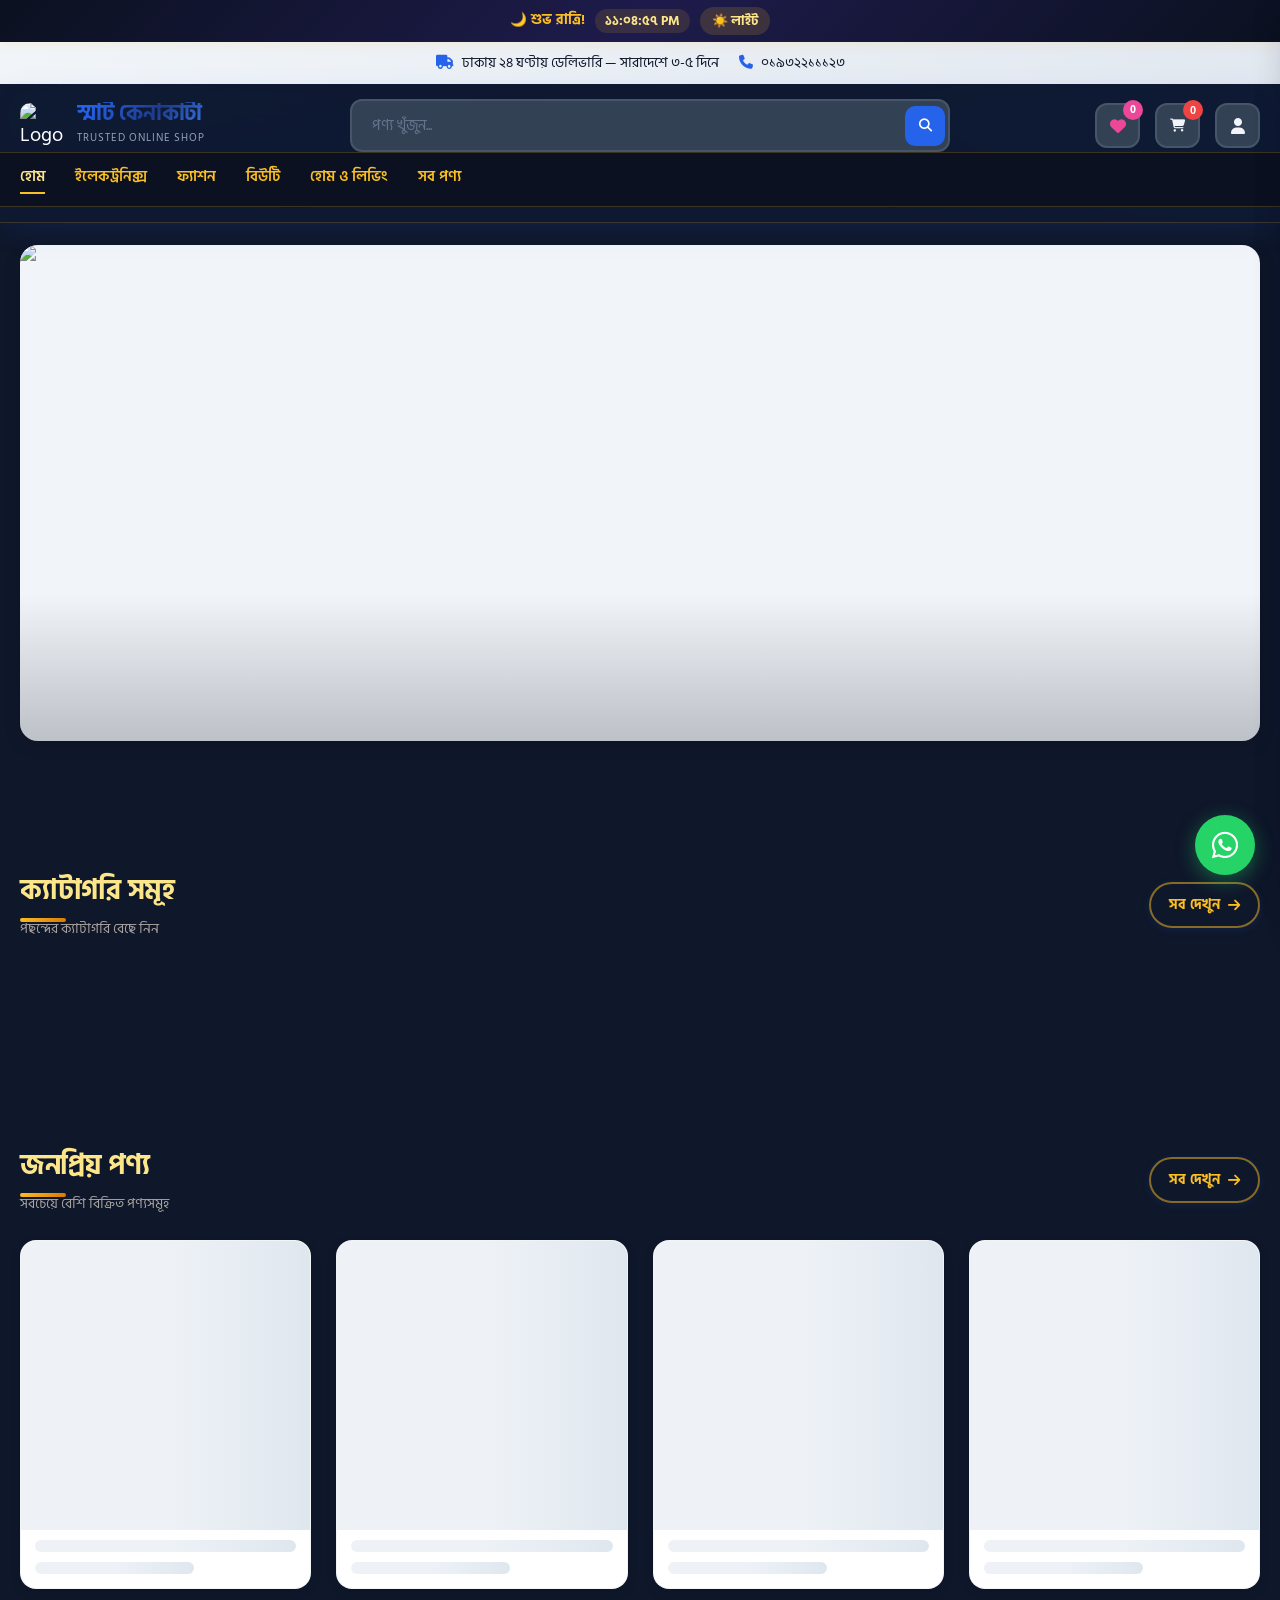
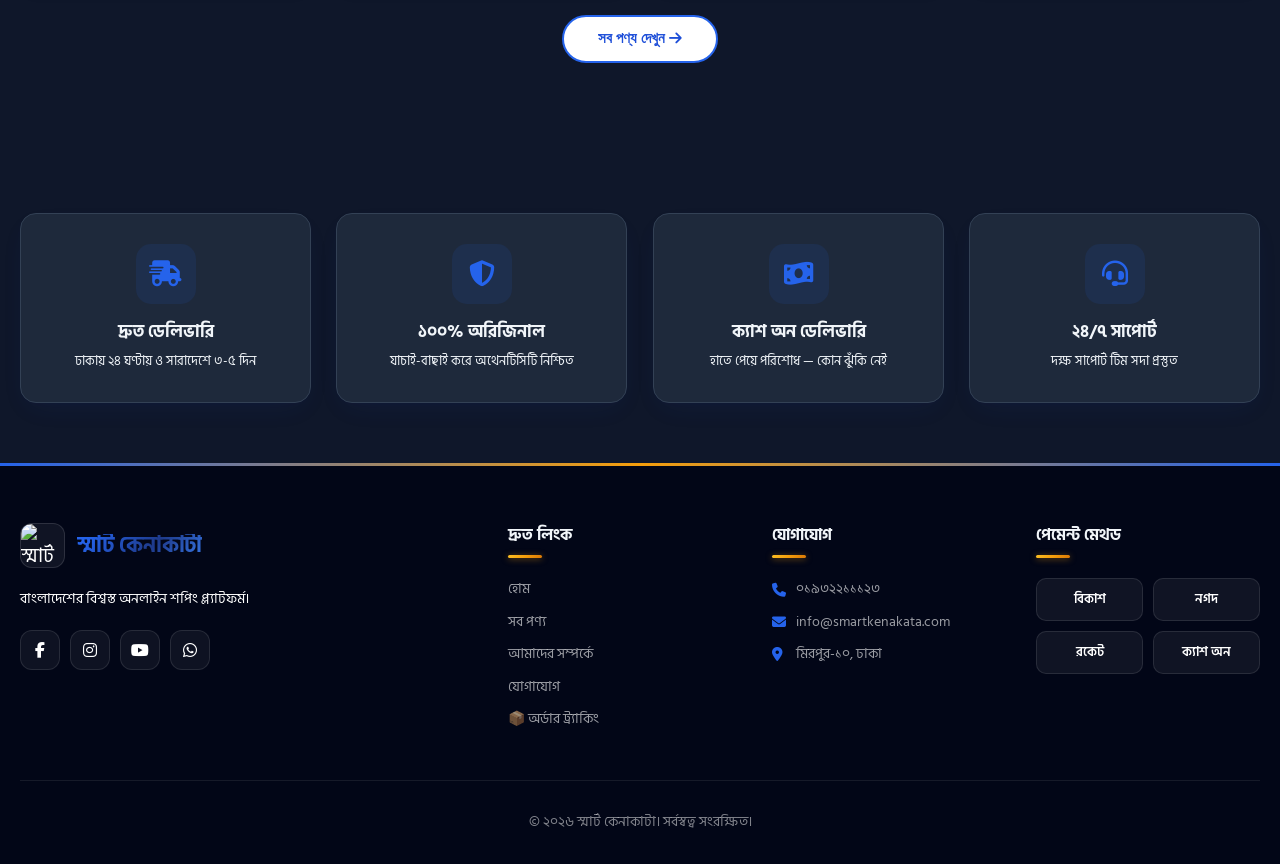
==== commit 9929d05d: "💡 Experimental: light-bulb toggle animation — bulb drops on cord, pull-cord tug, bulb switches on/of" ====
--- a/index.html
+++ b/index.html
@@ -1781,6 +1781,6 @@
   
     <script src="js/premium.js?v=4" defer></script>
     <script src="js/spin-wheel.js?v=3" defer></script>
-    <script src="js/auto-theme.js?v=3" defer></script>
+    <script src="js/auto-theme.js?v=4" defer></script>
 </body>
 </html>
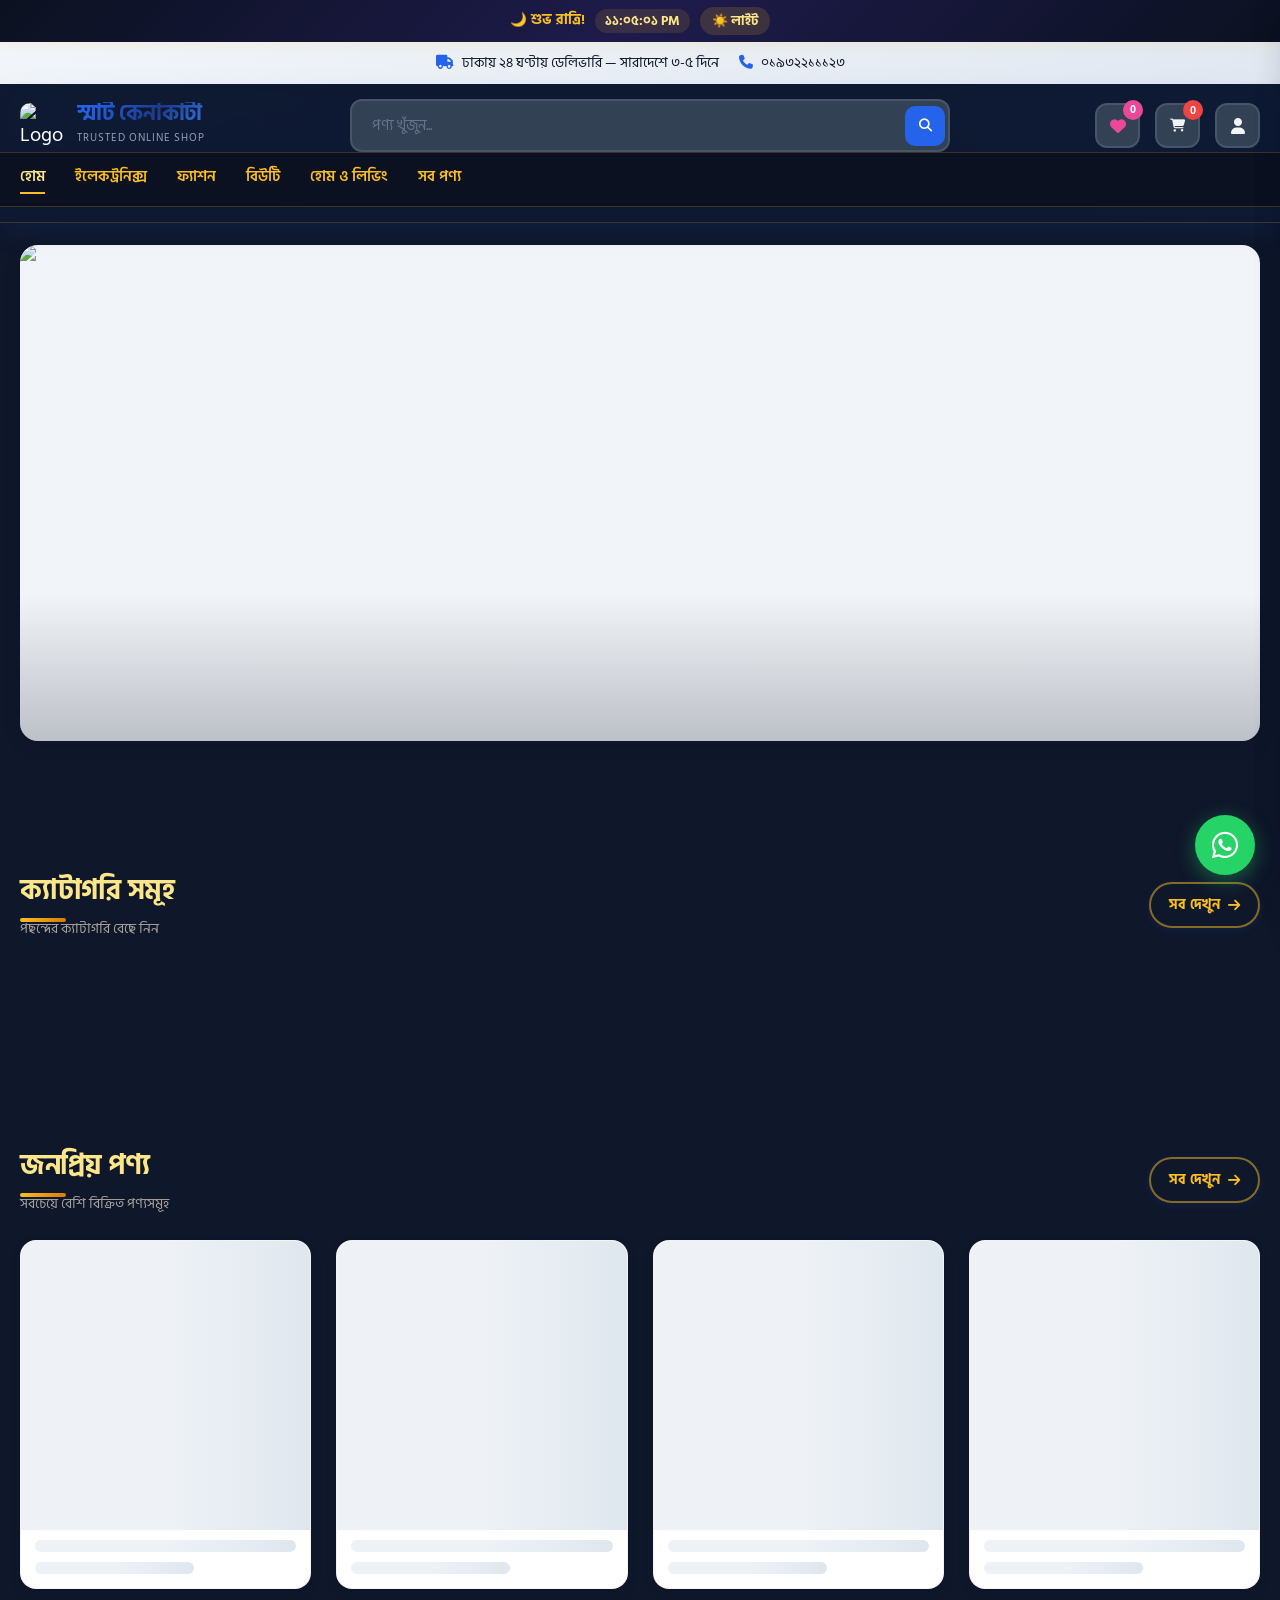
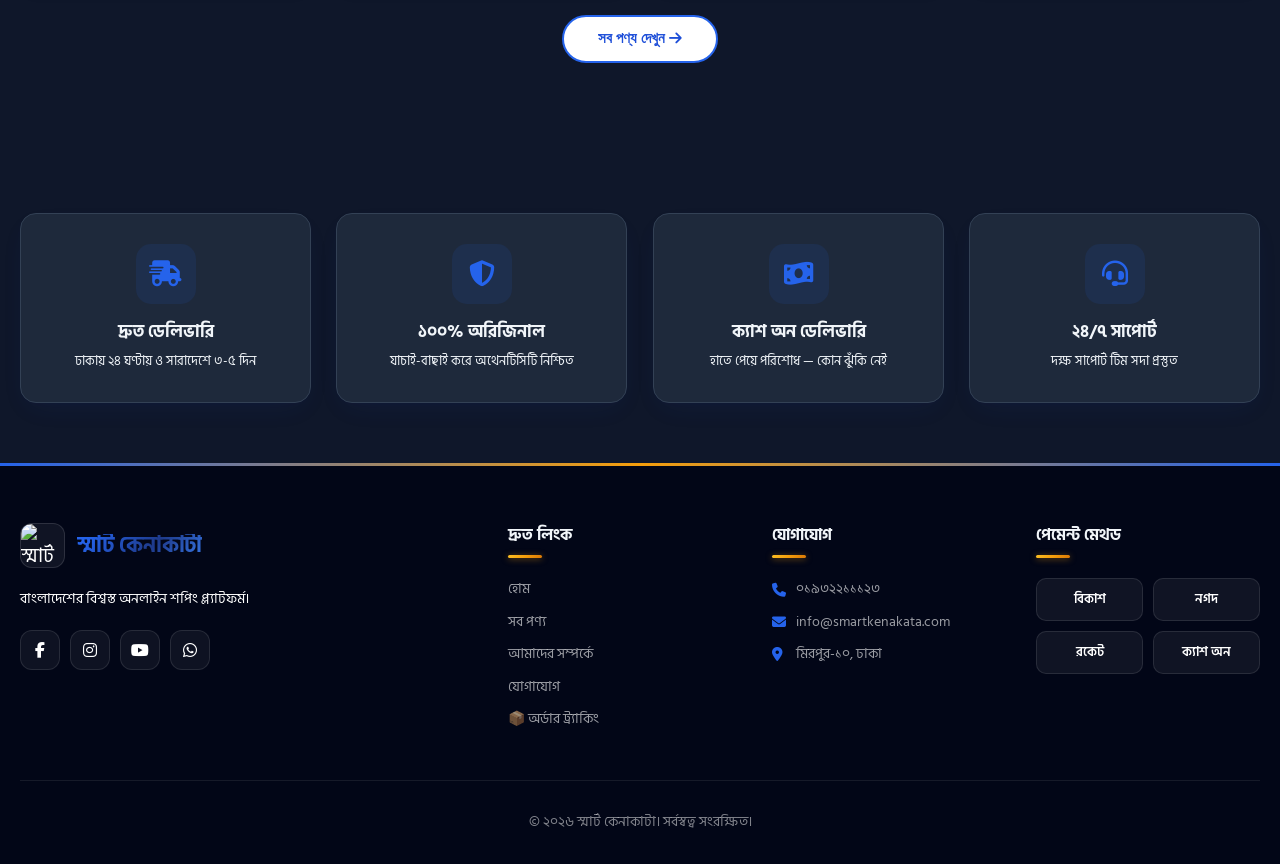
==== commit a387c128: "💡 Bulb animation fix: remove prefers-reduced-motion display:none rule that silently hid the whole an" ====
--- a/index.html
+++ b/index.html
@@ -1781,6 +1781,6 @@
   
     <script src="js/premium.js?v=4" defer></script>
     <script src="js/spin-wheel.js?v=3" defer></script>
-    <script src="js/auto-theme.js?v=4" defer></script>
+    <script src="js/auto-theme.js?v=5" defer></script>
 </body>
 </html>
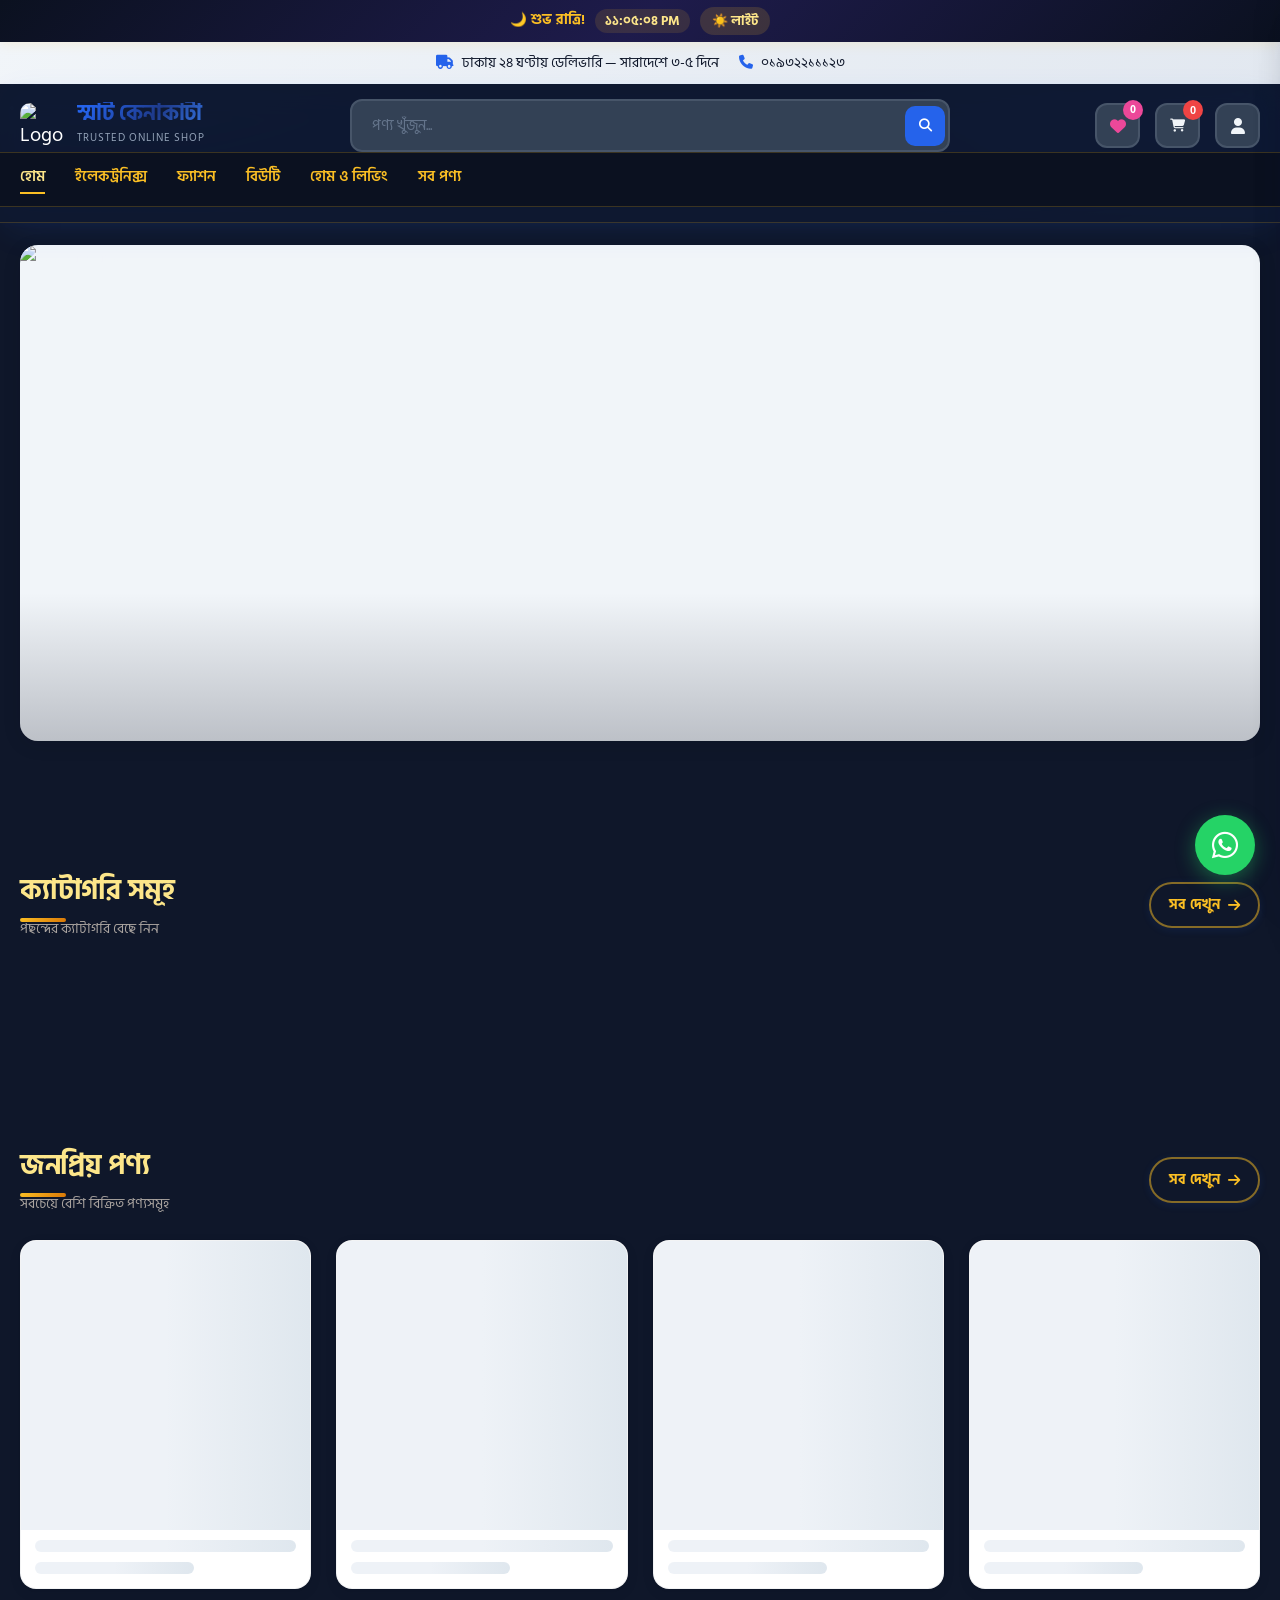
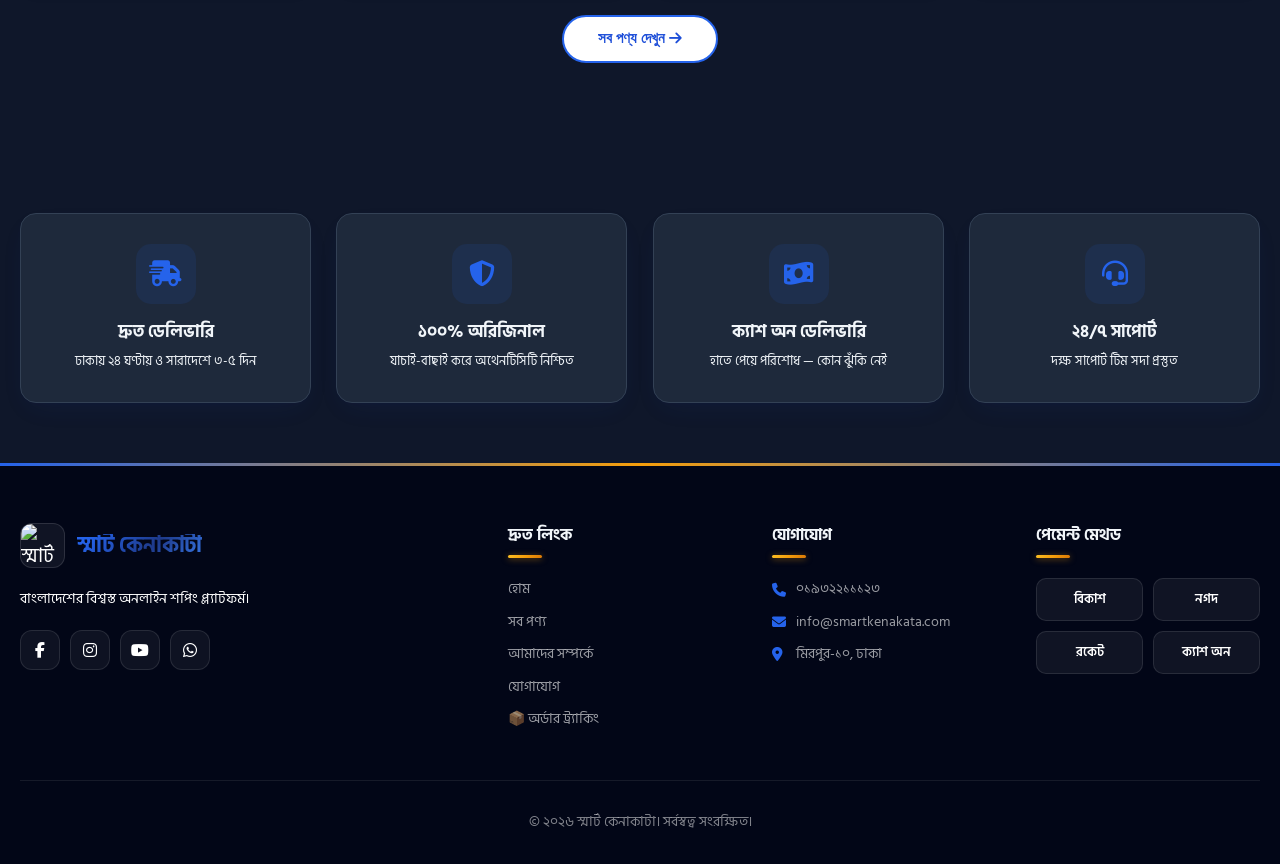
==== commit 6fe0f39b: "💡 Remove bulb toggle animation per user feedback — theme toggle now switches instantly; all bulb CSS" ====
--- a/index.html
+++ b/index.html
@@ -1781,6 +1781,6 @@
   
     <script src="js/premium.js?v=4" defer></script>
     <script src="js/spin-wheel.js?v=3" defer></script>
-    <script src="js/auto-theme.js?v=5" defer></script>
+    <script src="js/auto-theme.js?v=6" defer></script>
 </body>
 </html>
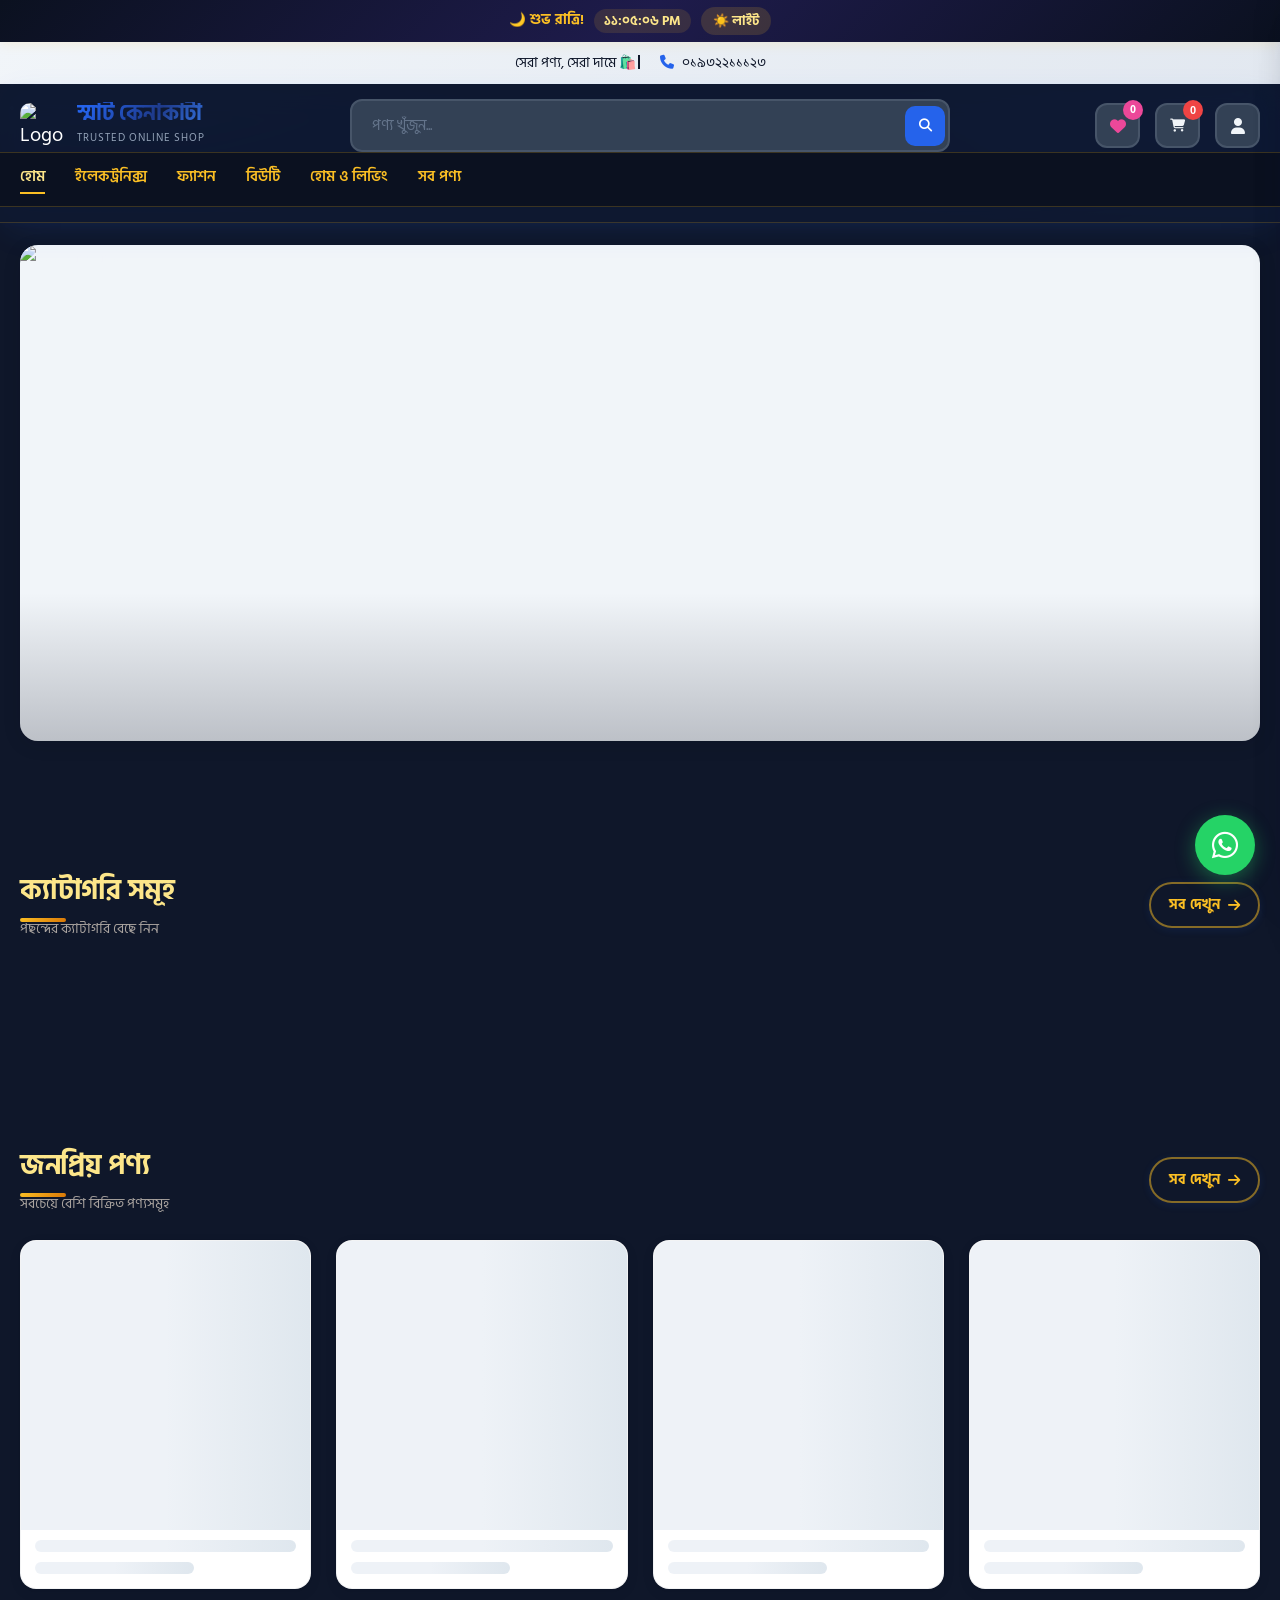
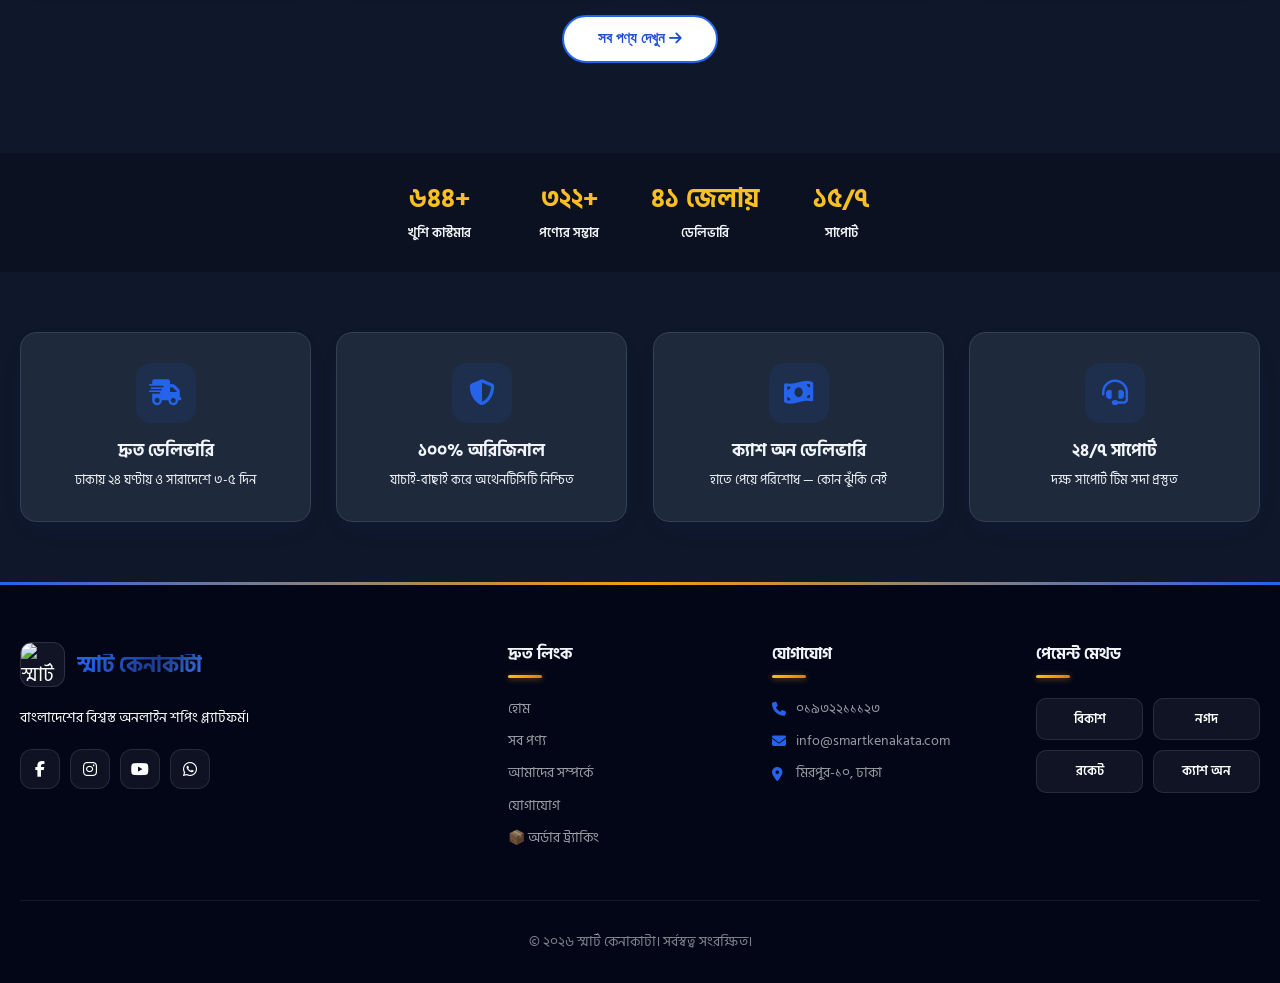
==== commit e8df7f3b: "🤩 First Impression Pack (speed-safe): welcome card w/ spin CTA (once per user), admin-controlled ann" ====
--- a/index.html
+++ b/index.html
@@ -1781,6 +1781,7 @@
   
     <script src="js/premium.js?v=4" defer></script>
     <script src="js/spin-wheel.js?v=3" defer></script>
+    <script src="js/wow.js?v=1" defer></script>
     <script src="js/auto-theme.js?v=6" defer></script>
 </body>
 </html>
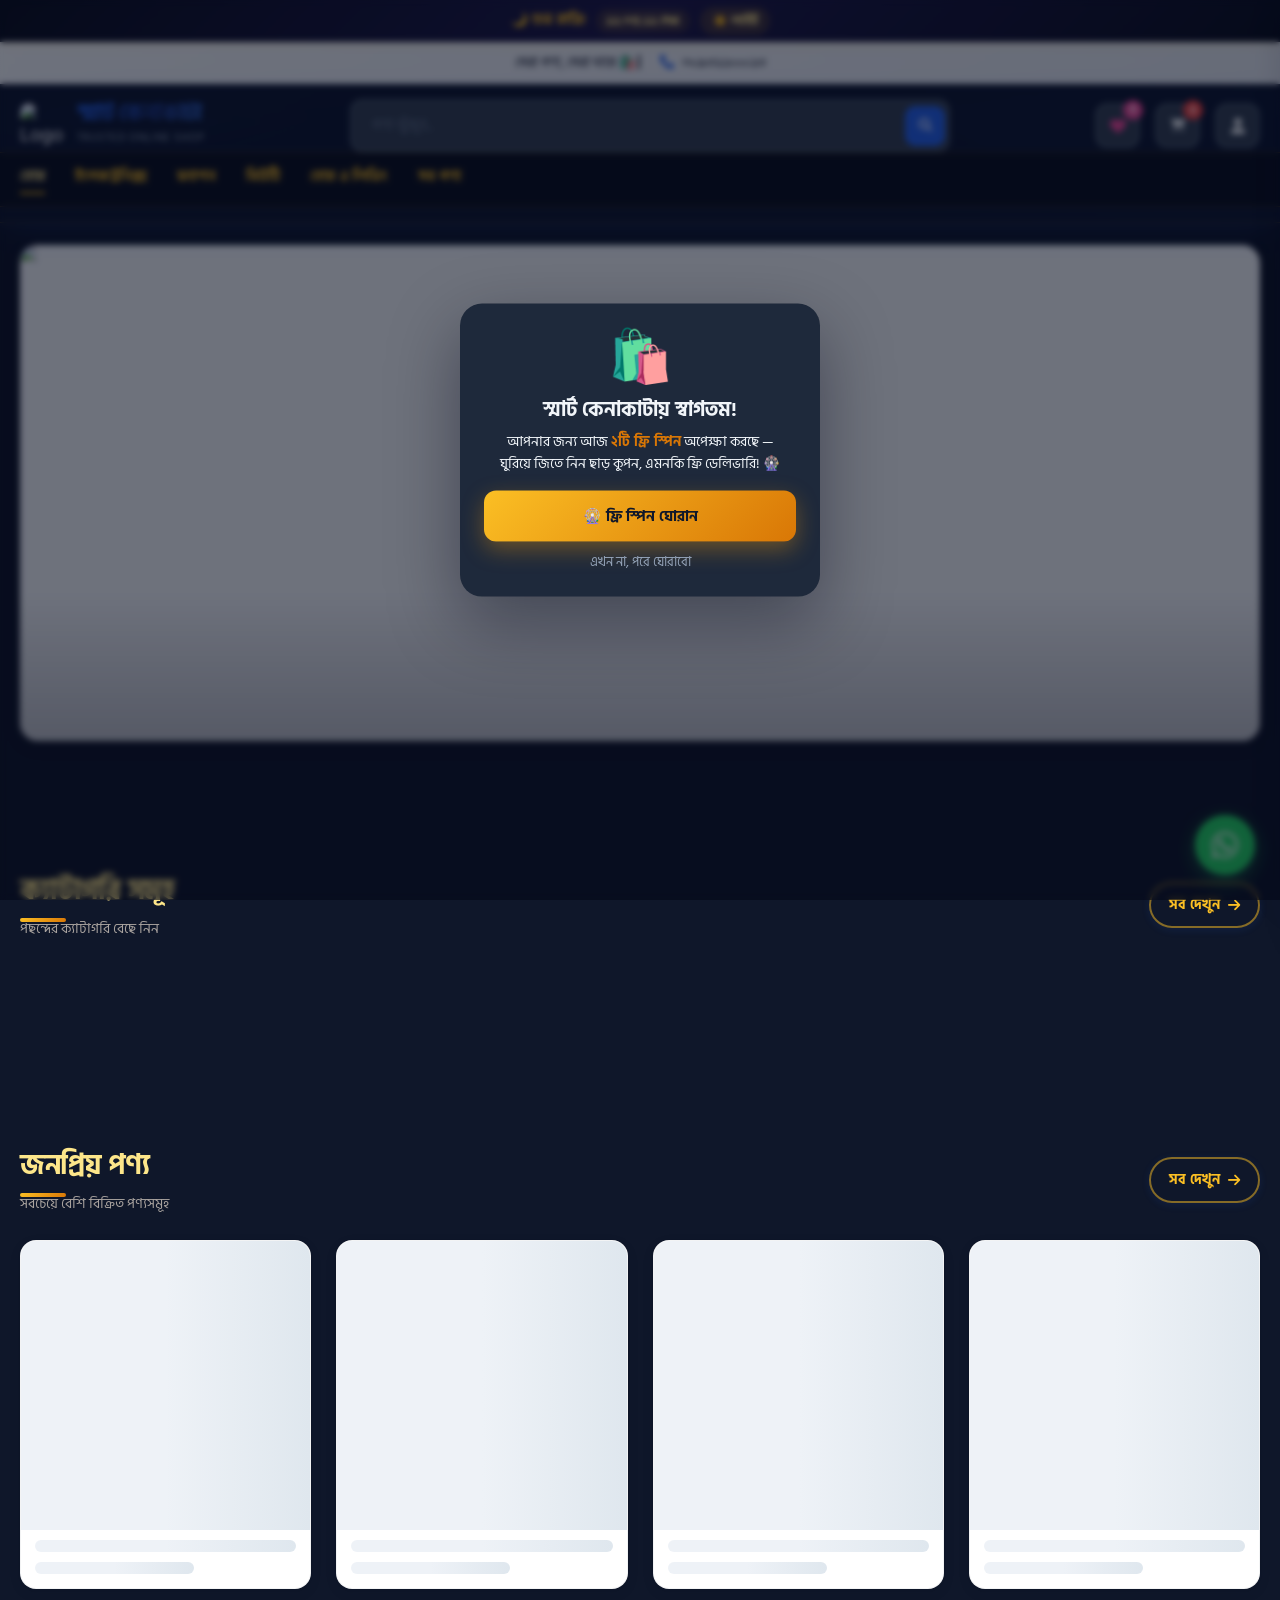
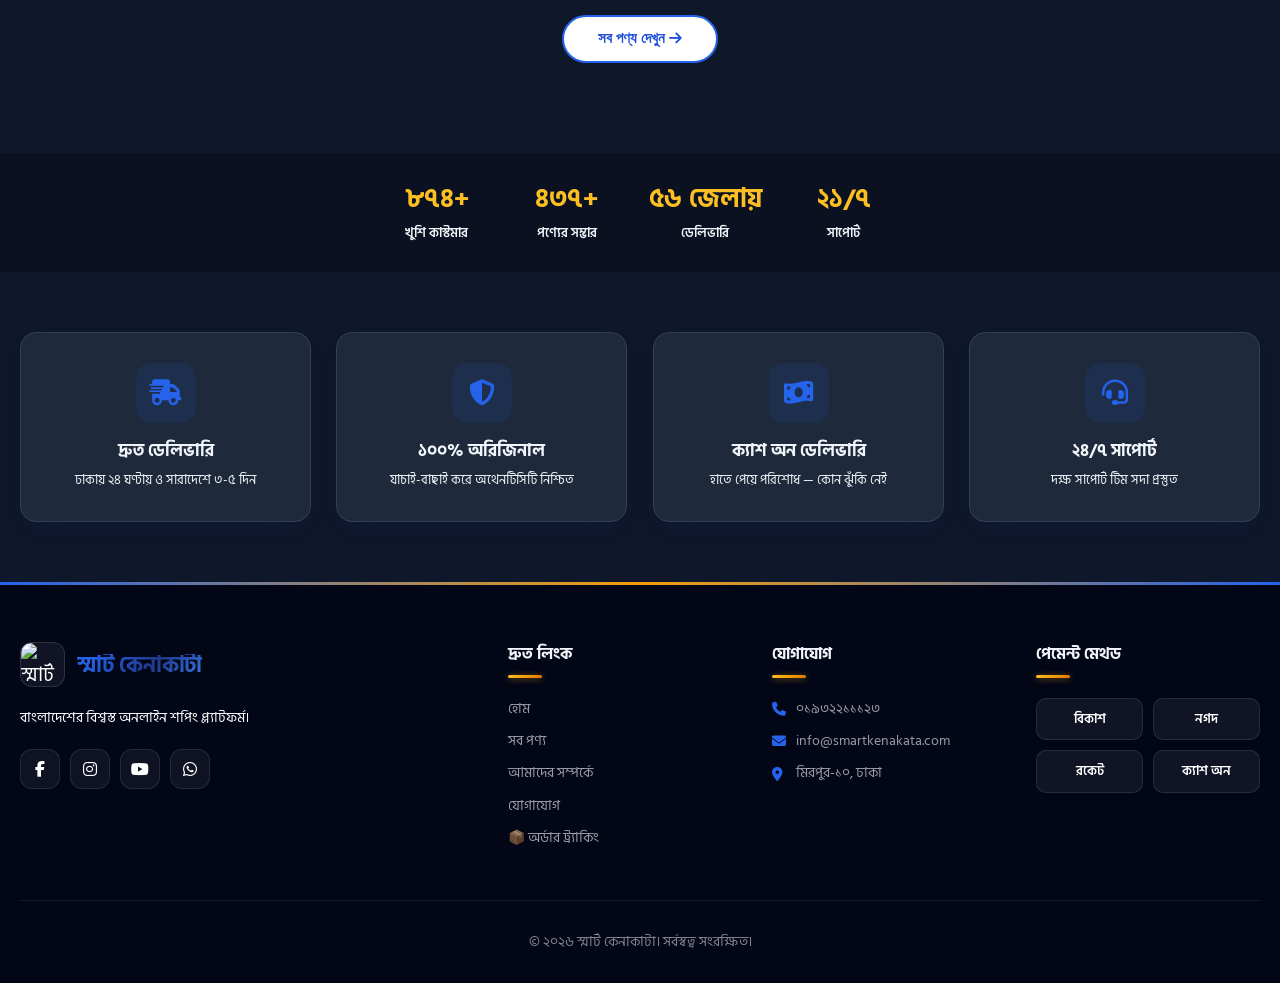
==== commit 6eed9fdd: "⚡ নেটওয়ার্ক রেজিলিয়েন্স + স্পিড বুস্ট: ক্যাশ-ফার্স্ট স্ট্র্যাটেজি - হোমপেজ: পণ্য/ব্যানার/ফ্ল্যাশ স" ====
--- a/index.html
+++ b/index.html
@@ -552,7 +552,7 @@
 
     <script src="https://www.gstatic.com/firebasejs/10.7.1/firebase-app-compat.js"></script>
     <script src="https://www.gstatic.com/firebasejs/10.7.1/firebase-firestore-compat.js"></script>
-    <script src="js/site-core.js?v=5"></script>
+    <script src="js/site-core.js?v=6"></script>
 
     <script>
         const firebaseConfig = {
@@ -647,32 +647,44 @@
             const renderHome = (list) => {
                 allProducts = buildBalancedHomeList(list);
                 if (!allProducts.length) {
-                    grid.innerHTML = '<div class="empty-state"><i class="fas fa-box-open"></i><h3>এখনো কোন পণ্য নেই</h3><p>অ্যাডমিন প্যানেল থেকে পণ্য যোগ করুন</p></div>';
+                    // ক্যাশ করা পণ্য নষ্ট হয়ে গেলে (cache corrupt) — empty state না দেখিয়ে
+                    // Firestore fallback try করাই (অফলাইনে থাকলে তবেই খালি দেখায়)
+                    if (!navigator.onLine) {
+                        grid.innerHTML = '<div class="empty-state"><i class="fas fa-wifi"></i><h3>অফলাইন আছেন</h3><p>ইন্টারনেট সংযোগ চালু হলে অটো-আপডেট হবে</p></div>';
+                    } else {
+                        grid.innerHTML = '<div class="empty-state"><i class="fas fa-box-open"></i><h3>এখনো কোন পণ্য নেই</h3><p>অ্যাডমিন প্যানেল থেকে পণ্য যোগ করুন</p></div>';
+                    }
                     return;
                 }
                 displayProducts(allProducts);
+                // পণ্য লোড হয়ে গেলে ফ্ল্যাশ সেলও একই তালিকা থেকে আপডেট হয় (আলাদা query লাগে না)
+                try { refreshFlashFromList(allProducts); } catch (e) {}
             };
 
-            // ১) প্রথমে ক্যাশ দেখান (instant render) — balanced করে
+            // ১) ⚡ CACHE-FIRST: যেকোনো ক্যাশ (তাজা/পুরনো) সাথে সাথেই দেখাই — নেটওয়ার্ক ছাড়াই পেজ ভরে যায়
+            let cachedList = null;
             if (!forceRefresh) {
                 try {
                     const cached = JSON.parse(localStorage.getItem(HOME_CACHE_KEY) || 'null');
-                    if (cached && cached.v === 3 && cached.t && (Date.now() - cached.t < HOME_CACHE_TTL) && cached.list.length) {
-                        renderHome(cached.list);
-                        return;
+                    if (cached && cached.v === 3 && cached.list && cached.list.length) {
+                        cachedList = cached.list;
+                        renderHome(cachedList);
+                        // ২) ক্যাশ তাজা হলে (১৫ মিনিটের মধ্যে) Firestore query-ই বাদ — রিড + নেটওয়ার্ক দুটোই বাঁচে
+                        if (cached.t && (Date.now() - cached.t < HOME_CACHE_TTL)) return;
+                        // পুরনো ক্যাশ দেখিয়েছি — পটভূমিতে refresh হবে (error হলে ক্যাশই থাকবে)
                     }
                 } catch (e) {}
             }
 
-            // ২) Firestore — featured query + সাম্প্রতিক ৩০টা (balanced করতে)
-            // ৩.৫ সেকেন্ডের মধ্যে লোড না হলে পুরনো ক্যাশ দেখাই — স্পিনার বেশি ঘোরে না
+            // ৩) Firestore — featured query + সাম্প্রতিক ৪০টা (balanced করতে)
+            // মাত্র ১.২ সেকেন্ডে Firestore না এলে — ক্যাশ/খালি state-র উপরে আর চাপ নেই, তবে স্পিনার যেন বেশি না ঘোরে
             const slowTimer = setTimeout(() => {
                 if (!grid.querySelector('.sk-skeleton-card')) return;
                 try {
                     const stale = JSON.parse(localStorage.getItem(HOME_CACHE_KEY) || 'null');
                     if (stale && stale.v === 3 && stale.list && stale.list.length) renderHome(stale.list);
                 } catch (e) {}
-            }, 3500);
+            }, 1200);
 
             // সিম্পল + robust: একটা query-ই যথেষ্ট — featured প্রথমে sort করা হয় client-side
             const loadOrdered = () => db.collection('products').orderBy('createdAt','desc').limit(40).get();
@@ -687,6 +699,8 @@
                     if (!snapshot) throw new Error('empty');
                     // offline হলে Firestore cache থেকেও ফলাফল আসে — খালি ফলাফল + offline = মিথ্যা "পণ্য নেই" দেখাবো না
                     if (snapshot.empty && (snapshot.metadata.fromCache || !navigator.onLine)) {
+                        // 🔒 ক্যাশে ডেটা আগে থেকেই আছে (উপরে render হয়েছে)? — তাহলে error দিয়ে ক্যাশ ঢেকে ফেলব না
+                        if (grid.querySelector('.product-card')) return;
                         grid.innerHTML = '<div class="empty-state"><i class="fas fa-wifi"></i><h3>নেটওয়ার্ক সমস্যা</h3><p>ইন্টারনেট সংযোগ নেই — আবার চেষ্টা করুন</p><button onclick="loadProducts(true)" style="margin-top:12px;padding:8px 16px;background:#2563eb;color:white;border:none;border-radius:8px;cursor:pointer;">আবার চেষ্টা করুন</button></div>';
                         return;
                     }
@@ -707,6 +721,8 @@
                 .catch((error) => {
                     clearTimeout(slowTimer);
                     console.error('Error loading products:', error);
+                    // 🔒 ক্যাশে ডেটা আগে থেকে দেখানো হয়েছে? তাহলে error state দেখাবো না — নীরবে স্টে করে থাকি
+                    if (grid.querySelector('.product-card')) return;
                     // কারণ বোঝার জন্য আলাদা মেসেজ — rules/API key ব্লক vs নেটওয়ার্ক
                     const code = (error && (error.code || error.message)) || '';
                     const isBlocked = /permission|denied|unauthorized|forbidden/i.test(code);
@@ -721,6 +737,8 @@
         // হোমপেজ লোডের পর ব্যাকগ্রাউন্ডে সব পণ্য শেয়ার্ড ক্যাশে রাখি (sk_cat_cache_all) —
         // এরপর যেকোনো ক্যাটাগরি (বিউটি/গ্যাজেট/হোম ও কিচেন...) খুললেই INSTANT render হবে
         function warmCategoryCache() {
+            // 🔒 অফলাইনে এই ভারী query বাদ — ক্যাশ আগের ডেটাই রাখে
+            if (!navigator.onLine) return;
             try {
                 const c = JSON.parse(localStorage.getItem('sk_cat_cache_all') || 'null');
                 if (c && c.v === 3 && c.t && (Date.now() - c.t < 15 * 60 * 1000) && c.list && c.list.length) return; // তাজা ক্যাশ আছে
@@ -733,9 +751,10 @@
             }).catch(() => {});
         }
         window.addEventListener('load', function () {
-            const run = function () { setTimeout(warmCategoryCache, 1800); };
-            if ('requestIdleCallback' in window) requestIdleCallback(run, { timeout: 5000 });
-            else run();
+            // ৩.৫ সেকেন্ড পরে + ব্রাউজার idle — মূল কন্টেন্ট আগে আঁকা শেষ হোক
+            const run = function () { setTimeout(warmCategoryCache, 3500); };
+            if ('requestIdleCallback' in window) requestIdleCallback(run, { timeout: 7000 });
+            else setTimeout(run, 3500);
         });
 
                 // ===== শেয়ার্ড লাইভ ক্যাটাগরি লোডার (১টা Firestore read — হোম, নেভ-মেনু, ড্রয়ার সবাই এটা ব্যবহার করে) =====
@@ -1019,8 +1038,10 @@
 
         function loadOfferPopup() {
             try {
-                if (typeof firebase === 'undefined' || !firebase.firestore) return;
-                firebase.firestore().collection('settings').doc('offerPopup').get()
+                // 🔒 অফলাইন/দুর্বল নেটে এই query বাদ — অফার পপআপ কোনো জরুরি কন্টেন্ট না
+                const fs = window.skFs ? window.skFs() : null;
+                if (!fs) return;
+                fs.collection('settings').doc('offerPopup').get()
                     .then(doc => {
                         if (!doc.exists || doc.data().enabled === false) return;
                         const v = doc.data();
@@ -1117,6 +1138,41 @@
             try { ids = JSON.parse(localStorage.getItem('sk_recent') || '[]'); } catch (e) {}
             ids = ids.slice(0, 10);
             if (!ids.length) { section.style.display = 'none'; return; }
+            const renderList = (list) => {
+                if (!list.length) { section.style.display = 'none'; return; }
+                window._recentProducts = list;
+                grid.innerHTML = list.map(p => {
+                    const safeName = (p.name || '').replace(/'/g, "\\'").replace(/"/g, '&quot;');
+                    let h = '<div class="sk-flash-card" data-pid="' + p.id + '" onclick="viewProduct(\'' + p.id + '\')">';
+                    h += '<div class="sk-flash-img"><img src="' + skImg(p.image, 400) + '" alt="' + safeName + '" loading="lazy" onerror="this.src=\'https://via.placeholder.com/300\'"></div>';
+                    h += '<div class="sk-flash-info"><div class="sk-flash-name">' + escapeHtml(p.name) + '</div>';
+                    h += '<div class="sk-flash-price"><b>৳' + p.price + '</b>';
+                    if (p.oldPrice) h += '<s>৳' + p.oldPrice + '</s>';
+                    h += '</div></div></div>';
+                    return h;
+                }).join('');
+                section.style.display = 'block';
+                injectFlashRatings(list); // রেটিং inject
+            };
+            // ১) ⚡ CACHE-FIRST: ক্যাশ করা পণ্য থেকেই বের করি — জিরো নেটওয়ার্ক কল
+            const pickFrom = (list) => {
+                const map = {};
+                (list || []).forEach(p => { map[p.id] = p; });
+                return ids.map(id => map[id]).filter(Boolean);
+            };
+            let found = [];
+            try {
+                const c1 = JSON.parse(localStorage.getItem('sk_cat_cache_all') || 'null');
+                if (c1 && c1.list && c1.list.length) found = pickFrom(c1.list);
+            } catch (e) {}
+            if (!found.length) {
+                try {
+                    const c2 = JSON.parse(localStorage.getItem(HOME_CACHE_KEY) || 'null');
+                    if (c2 && c2.list && c2.list.length) found = pickFrom(c2.list);
+                } catch (e) {}
+            }
+            if (found.length) { renderList(found); return; }
+            // ২) ক্যাশে না মিললে তবেই Firestore (নেটওয়ার্ক দুর্বল হলে চুপচাপ লুকিয়ে থাকবে — error দেখাবে না)
             try {
                 const db2 = firebase.firestore();
                 const idField = firebase.firestore.FieldPath.documentId();
@@ -1127,53 +1183,45 @@
                 Promise.all(pending).then(results => {
                     const map = {};
                     results.forEach(snap => snap.forEach(doc => { map[doc.id] = { id: doc.id, ...doc.data() }; }));
-                    const list = ids.map(id => map[id]).filter(Boolean);
-                    if (!list.length) { section.style.display = 'none'; return; }
-                    window._recentProducts = list;
-                    grid.innerHTML = list.map(p => {
-                        const safeName = (p.name || '').replace(/'/g, "\\'").replace(/"/g, '&quot;');
-                        let h = '<div class="sk-flash-card" data-pid="' + p.id + '" onclick="viewProduct(\'' + p.id + '\')">';
-                        h += '<div class="sk-flash-img"><img src="' + skImg(p.image, 400) + '" alt="' + safeName + '" loading="lazy" onerror="this.src=\'https://via.placeholder.com/300\'"></div>';
-                        h += '<div class="sk-flash-info"><div class="sk-flash-name">' + escapeHtml(p.name) + '</div>';
-                        h += '<div class="sk-flash-price"><b>৳' + p.price + '</b>';
-                        if (p.oldPrice) h += '<s>৳' + p.oldPrice + '</s>';
-                        h += '</div></div></div>';
-                        return h;
-                    }).join('');
-                    section.style.display = 'block';
-                    injectFlashRatings(list); // রেটিং inject
+                    renderList(ids.map(id => map[id]).filter(Boolean));
                 }).catch(() => { section.style.display = 'none'; });
             } catch (e) { section.style.display = 'none'; }
+        }
+
+        // ⚡ ফ্ল্যাশ সেল — মূল পণ্য তালিকা থেকেই client-side ফিল্টার (আলাদা Firestore query লাগে না → ১টা নেটওয়ার্ক কল কম)
+        function refreshFlashFromList(list) {
+            if (!list || !list.length) return;
+            const source = list.filter(p => isFlashVisible(p));
+            if (source.length || flashProductsCache.length) {
+                flashProductsCache = source.slice(0, 10);
+                renderFlashSection();
+            }
         }
 
         function loadFlashProducts() {
             const section = document.getElementById('flashSection');
             if (!section) return;
-            const queryNow = Date.now();
-            db.collection('products').where('flashEnd', '>', queryNow).limit(10).get()
-                .then(snap => {
-                    flashProductsCache = [];
-                    snap.forEach(doc => {
-                        const d = doc.data();
-                        if (isFlashVisible(d)) flashProductsCache.push({ id: doc.id, ...d });
-                    });
-                    renderFlashSection();
-                })
-                .catch(err => {
-                    console.log('flash query failed, using fallback:', err.code || err.message);
-                    // Index/টাইপ সমস্যা হলে: সাম্প্রতিক ৫০টা পণ্য এনে client-side ফিল্টার
-                    db.collection('products').limit(50).get().then(snap => {
-                        flashProductsCache = [];
-                        snap.forEach(doc => {
-                            const d = doc.data();
-                            if (isFlashVisible(d)) flashProductsCache.push({ id: doc.id, ...d });
-                        });
-                        renderFlashSection();
-                    }).catch(() => {
-                        flashProductsCache = [];
-                        renderFlashSection();
-                    });
-                });
+            // ১) client-side: already-loaded পণ্য বা ক্যাশ থেকে — জিরো নেটওয়ার্ক খরচ, জিরো wait
+            let source = (allProducts && allProducts.length) ? allProducts : null;
+            if (source) { refreshFlashFromList(source); return; }
+            try {
+                const cached = JSON.parse(localStorage.getItem(HOME_CACHE_KEY) || 'null');
+                if (cached && cached.v === 3 && cached.list && cached.list.length) {
+                    refreshFlashFromList(cached.list);
+                    return;
+                }
+            } catch (e) {}
+            // ২) কিছুই না পেলে — তবেই একটাই ছোট query (limit 30 → client-side filter)
+            db.collection('products').limit(30).get().then(snap => {
+                const list = [];
+                snap.forEach(doc => list.push({ id: doc.id, ...doc.data() }));
+                flashProductsCache = list.filter(p => isFlashVisible(p)).slice(0, 10);
+                renderFlashSection();
+            }).catch(() => {
+                // অফলাইন/নেটওয়ার্ক সমস্যা — ভাঙা state নয়, শুধু সেকশন লুকিয়ে রাখি (ক্যাশে ফ্ল্যাশ থাকলে সেটাই দেখানো হয়েছে)
+                flashProductsCache = [];
+                renderFlashSection();
+            });
         }
 
         function escapeHtml(text) {
@@ -1661,10 +1709,39 @@
         if (dots) dots.innerHTML = '';
         updateBannerArrows();
     };
-    // ৩ সেকেন্ড পরও ব্যানার না এলে ডিফল্ট দেখাই — shimmer বেশি ঘোরে না
+    // 🖼️ ব্যানার রেন্ডার হেল্পার — একই HTML দুই জায়গায় (cache + live) ব্যবহার হয়
+    const renderBanners = (banners) => {
+        const list = (banners || []).slice().sort((a, b) => (a.order || 0) - (b.order || 0));
+        if (!list.length) { showDefaultBanner(); return; }
+        bannerList = list;
+        let sliderHtml = '';
+        let dotsHtml = '';
+        list.forEach((b, i) => {
+            const onclick = b.link ? 'window.location.href=\'' + skSelfLink(b.link) + '\'' : '';
+            const fp = i === 0 ? ' fetchpriority="high" decoding="async"' : ' loading="lazy" decoding="async"';
+            sliderHtml += '<div class="banner-slide ' + (i === 0 ? 'active' : '') + '"><img src="' + skImg(b.image, 1200) + '"' + fp + ' onclick="' + onclick + '" alt="' + (b.title || '') + '"></div>';
+            dotsHtml += '<div class="banner-dot ' + (i === 0 ? 'active' : '') + '" onclick="showBannerSlide(' + i + ')"></div>';
+        });
+        slider.innerHTML = sliderHtml;
+        if (dots) dots.innerHTML = dotsHtml;
+        updateBannerArrows();
+        restartBannerTimer();
+        measureBannerRatio(list);
+        try {
+            if (list[0]) localStorage.setItem('sk_banner_last', JSON.stringify({ src: skImg(list[0].image, 800), t: Date.now() }));
+        } catch (e) {}
+    };
+    // ১) ⚡ CACHE-FIRST: আগের ভিজিটের ব্যানার সাথে সাথেই দেখাই — নেটওয়ার্ক ছাড়াই
+    try {
+        const cb = JSON.parse(localStorage.getItem('sk_banners_cache') || 'null');
+        if (cb && cb.list && cb.list.length && cb.t && (Date.now() - cb.t < 24 * 60 * 60 * 1000)) {
+            renderBanners(cb.list);
+        }
+    } catch (e) {}
+    // ২.৫ সেকেন্ড পরও ব্যানার না এলে ডিফল্ট দেখাই — shimmer বেশি ঘোরে না
     setTimeout(() => {
         if (slider.querySelector('.sk-banner-skeleton')) showDefaultBanner();
-    }, 3000);
+    }, 2500);
 
     // আগের ভিজিট থেকে ব্যানারের আসল অনুপাত মনে থাকলে — ছবি লোডের আগেই ratio বসিয়ে CLS ঠেকাই
     (function () {
@@ -1678,39 +1755,23 @@
         } catch (e) {}
     })();
 
+    // ৩) Firestore লাইভ ব্যানার — সফল হলে ক্যাশে রেখে দিই (অফলাইনে পরে দেখাবে)
     db.collection('banners').where('active', '==', true).get()
         .then(snapshot => {
             const banners = [];
             snapshot.forEach(doc => banners.push({ id: doc.id, ...doc.data() }));
-            banners.sort((a, b) => (a.order || 0) - (b.order || 0));
-            
             if (banners.length === 0) {
                 showDefaultBanner();
                 return;
             }
-            
-            bannerList = banners;
-            let sliderHtml = '';
-            let dotsHtml = '';
-            banners.forEach((b, i) => {
-                const onclick = b.link ? 'window.location.href=\'' + skSelfLink(b.link) + '\'' : '';
-                // প্রথম স্লাইড: LCP-র জন্য fetchpriority="high"
-                const fp = i === 0 ? ' fetchpriority="high" decoding="async"' : ' loading="lazy" decoding="async"';
-                sliderHtml += '<div class="banner-slide ' + (i === 0 ? 'active' : '') + '"><img src="' + skImg(b.image, 1200) + '"' + fp + ' onclick="' + onclick + '" alt="' + (b.title || '') + '"></div>';
-                dotsHtml += '<div class="banner-dot ' + (i === 0 ? 'active' : '') + '" onclick="showBannerSlide(' + i + ')"></div>';
-            });
-            
-            slider.innerHTML = sliderHtml;
-            dots.innerHTML = dotsHtml;
-            updateBannerArrows();
-            restartBannerTimer();
-            measureBannerRatio(banners);
-            // 🖼️ প্রথম ব্যানারটা মনে রাখি — পরের ভিজিটে শুরু থেকেই সঠিক ব্যানার দেখাবে
-            try { localStorage.setItem('sk_banner_last', JSON.stringify({ src: skImg(banners[0].image, 800), t: Date.now() })); } catch (e) {}
+            // ক্যাশে সেভ — ২৪ ঘণ্টা পর্যন্ত অফলাইনে/দুর্বল নেটে আগের ব্যানার দেখাবে
+            try { localStorage.setItem('sk_banners_cache', JSON.stringify({ t: Date.now(), list: banners.slice(0, 6) })); } catch (e) {}
+            renderBanners(banners);
         })
         .catch((error) => {
             console.error('ব্যানার লোড করতে সমস্যা:', error);
-            showDefaultBanner();
+            // 🔒 ক্যাশ থেকে ব্যানার আগে দেখানো হয়েছে? তাহলে default দিয়ে ঢাকব না
+            if (!slider.querySelector('.banner-slide') && !slider.querySelector('img')) showDefaultBanner();
         });
 }
 
@@ -1773,6 +1834,35 @@
         loadRecentProducts();
         updateCartCount();
         updateWishlistCount();
+
+        // ===== 📶 অফলাইন ইন্ডিকেটর + সংযোগ ফিরলে অটো-রিফ্রেশ =====
+        // দুর্বল নেটে সাইট "মৃত" মনে না হয় — ছোট্ট ব্যাজ দেখায় "অফলাইন — ক্যাশ ডেটা দেখানো হচ্ছে"
+        (function () {
+            const badge = document.createElement('div');
+            badge.id = 'skOfflineBadge';
+            badge.style.cssText = 'position:fixed;top:0;left:0;right:0;z-index:99999;background:linear-gradient(90deg,#f59e0b,#d97706);color:#fff;text-align:center;font-size:12.5px;font-weight:700;padding:7px 12px;font-family:inherit;display:none;box-shadow:0 4px 14px rgba(0,0,0,.2);';
+            badge.textContent = '📶 ইন্টারনেট সংযোগ দুর্বল/বন্ধ — ক্যাশ ডেটা দেখানো হচ্ছে। সংযোগ ফিরলে অটো-আপডেট হবে';
+            document.body.appendChild(badge);
+            let refreshTimer = null;
+            const showOffline = () => { badge.style.display = 'block'; };
+            const hideOffline = () => { badge.style.display = 'none'; };
+            // সব সেকশন রিফ্রেশ — একসাথে, কিন্তু overload না করে
+            const refreshAll = () => {
+                try { loadProducts(true); } catch (e) {}
+                try { loadHomeCategories(); } catch (e) {}
+                try { loadNavMenu(); } catch (e) {}
+                try { loadFlashProducts(); } catch (e) {}
+                try { loadBanners(); } catch (e) {}
+                try { loadRecentProducts(); } catch (e) {}
+            };
+            window.addEventListener('offline', showOffline);
+            window.addEventListener('online', function () {
+                hideOffline();
+                clearTimeout(refreshTimer);
+                refreshTimer = setTimeout(refreshAll, 800); // ছোট delay — সংযোগ স্থির হোক
+            });
+            if (navigator.onLine === false) showOffline();
+        })();
     </script>
     <script src="js/chatbot.js?v=5" defer></script>
     <script src="js/theme.js?v=5" defer></script>
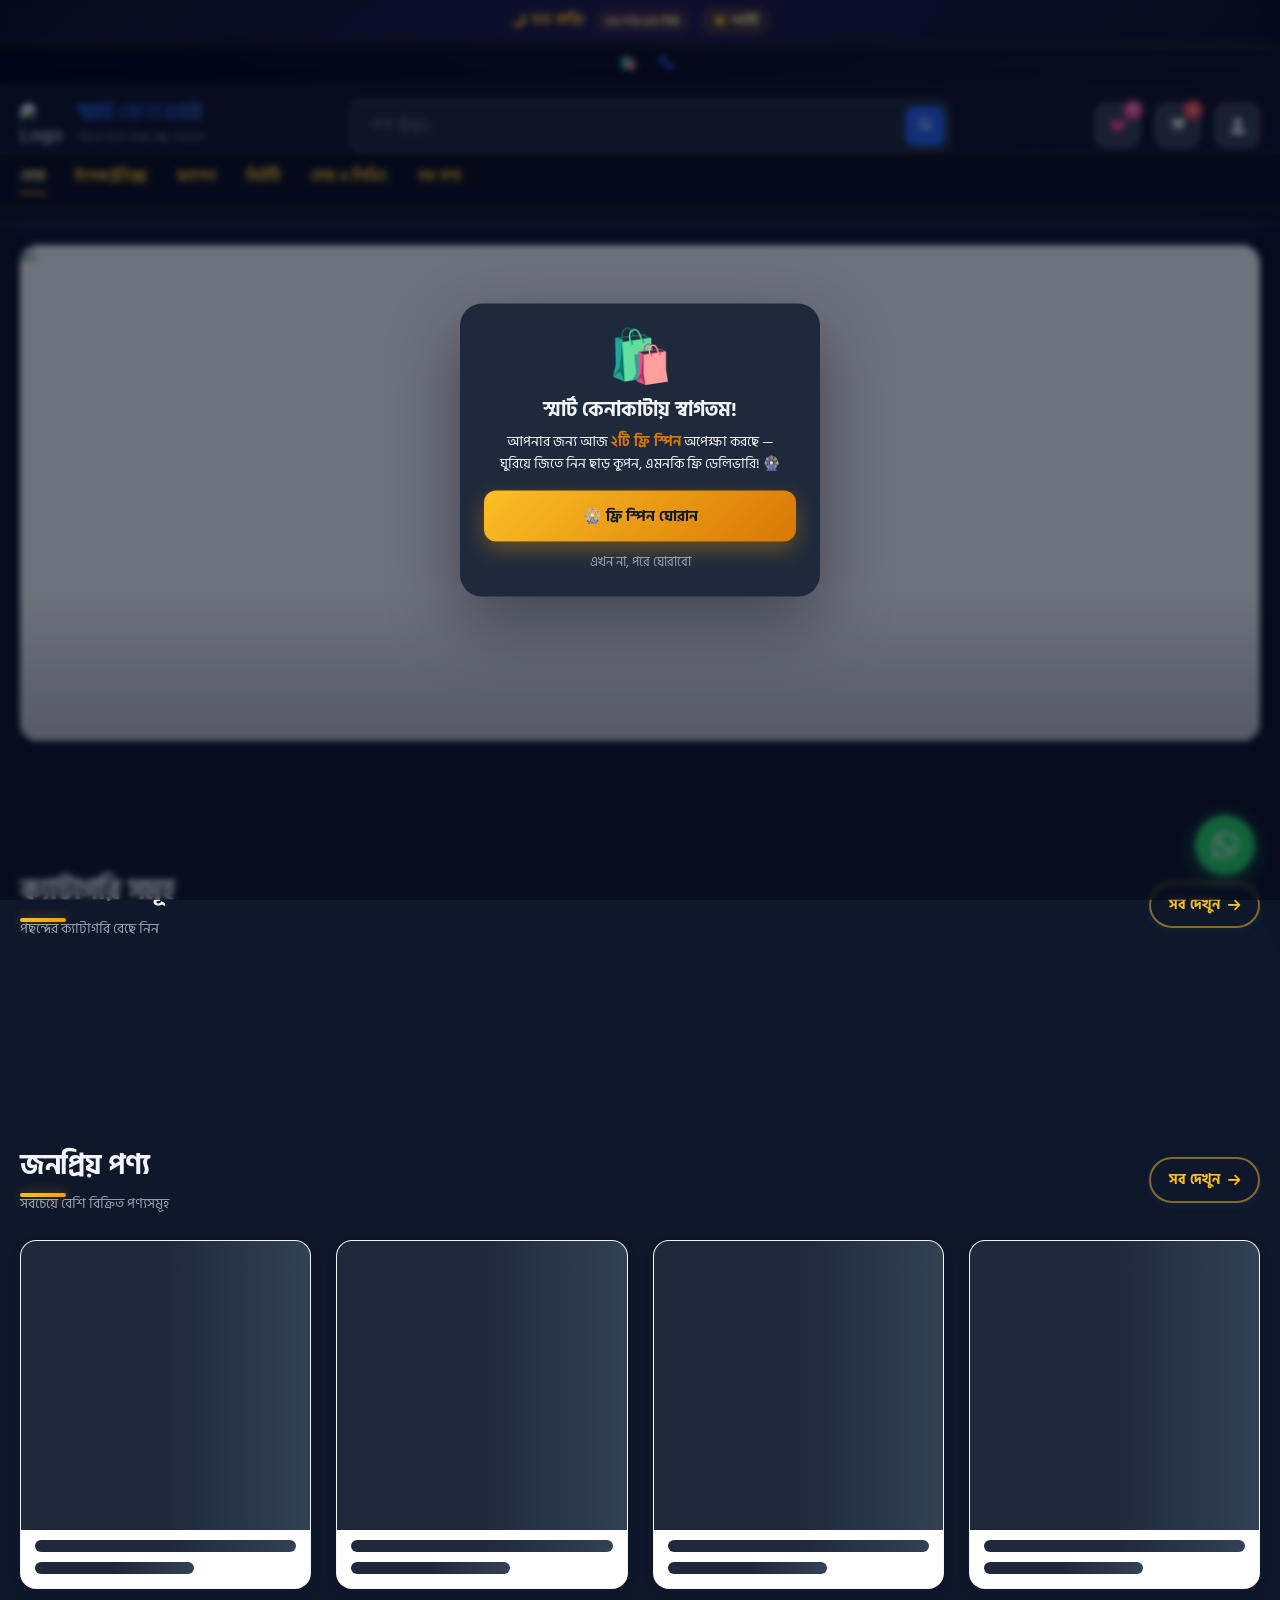
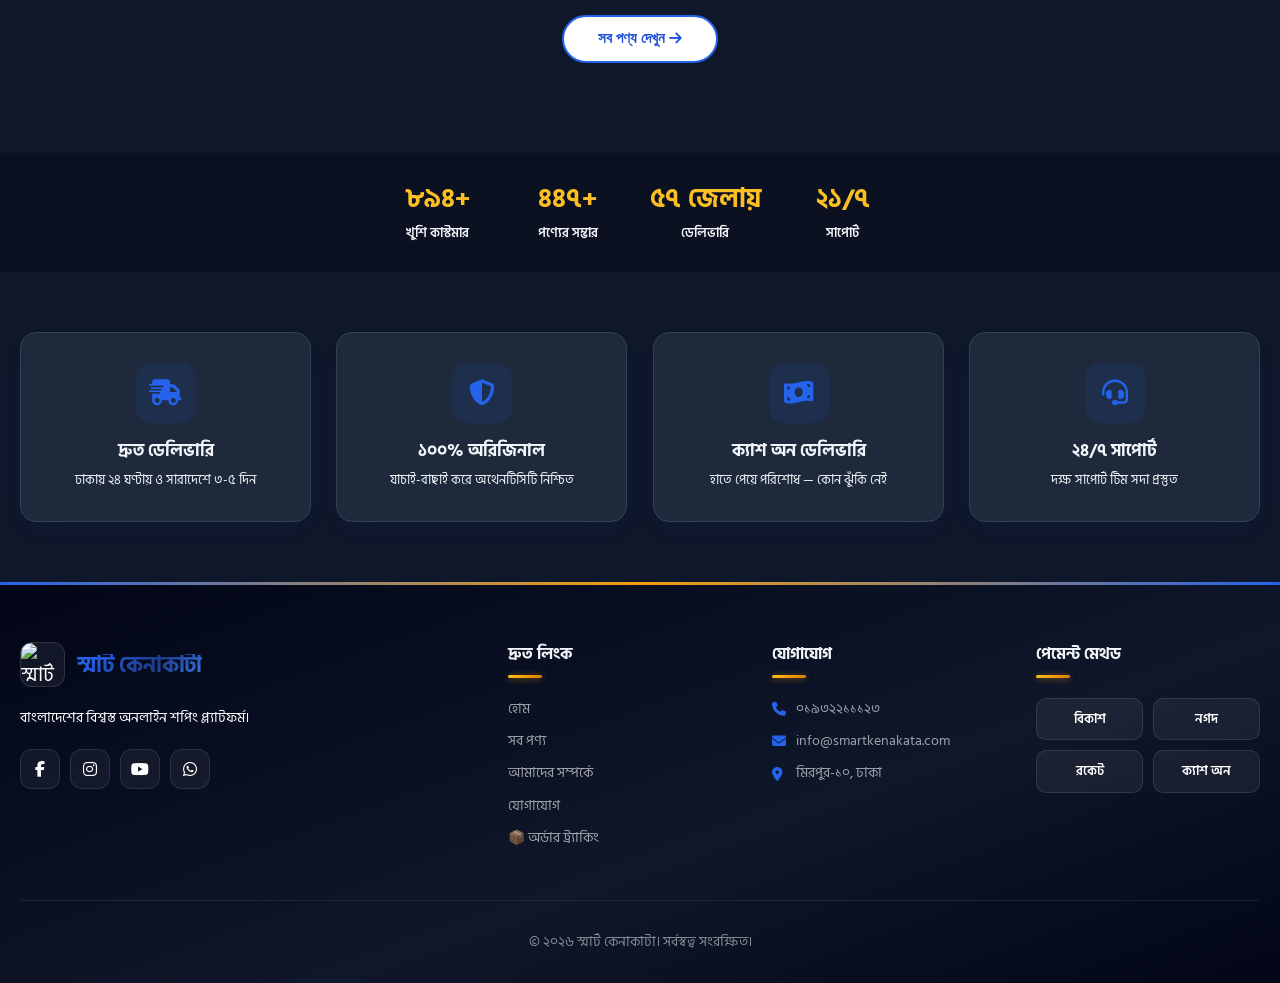
==== commit 4664ae35: "🌙 ডার্ক মোড ফিক্স (v18): ক্যাটাগরি/সার্চ/চেকবক্স/ইনপুট/চিপস visibility ঠিক - 'মহিলা ফ্যাশন' টাইটেল, " ====
--- a/index.html
+++ b/index.html
@@ -221,7 +221,7 @@
         }
     </style>
         <link rel="stylesheet" href="css/mobile-fix.css?v=9">
-    <link rel="stylesheet" href="css/premium.css?v=17">
+    <link rel="stylesheet" href="css/premium.css?v=18">
 </head>
 <body>
 
--- a/css/premium.css
+++ b/css/premium.css
@@ -1672,3 +1672,306 @@
 body.dark-mode #skBcPopup .sk-bc-body b { color: #bfdbfe; }
 body.dark-mode #skBcPopup .sk-bc-body p { color: #94a3b8; }
 @media (max-width: 768px) { #skBcPopup { bottom: 84px; right: 12px; width: calc(100vw - 24px); } }
+
+/* ============================================================
+   🌙 COMPREHENSIVE DARK MODE FIXES
+   category.html + অন্য সব পেজের অনুপস্থিত dark rules
+   ============================================================ */
+:root body.dark-mode {
+    --gray-50: #0f172a;
+    --gray-100: #1e293b;
+    --gray-200: #334155;
+    --gray-500: #94a3b8;
+    --gray-700: #cbd5e1;
+    --dark: #f1f5f9;
+    --white: #0f172a;
+}
+
+/* ডার্ক মোডে page background */
+:root body.dark-mode {
+    background: #0f172a;
+    color: #f1f5f9;
+}
+/* .recipes বা inline css-এ সেট করা background override */
+:root body.dark-mode .categories,
+:root body.dark-mode .category-page-header,
+:root body.dark-mode .sk-section-head,
+:root body.dark-mode .products-section,
+:root body.dark-mode .sk-recent-section,
+:root body.dark-mode .features {
+    background: #0f172a !important;
+}
+
+/* 🏷️ সব section title / subtitle — ডার্ক মোডে সাদা */
+:root body.dark-mode .section-title,
+:root body.dark-mode .sk-section-head .section-title,
+:root body.dark-mode .category-title h1,
+:root body.dark-mode .category-title p {
+    color: #f1f5f9 !important;
+}
+:root body.dark-mode .section-subtitle,
+:root body.dark-mode .sk-section-head .section-subtitle,
+:root body.dark-mode .quick-categories-hint {
+    color: #94a3b8 !important;
+}
+/* সোনালী underline accent dark mode-এও দেখা যাক */
+:root body.dark-mode .sk-section-head .section-title::after {
+    background: linear-gradient(135deg, #fbbf24, #f59e0b) !important;
+    box-shadow: 0 0 12px rgba(251,191,36,.4);
+}
+
+/* 🏷️ "সব / শাড়ি / থ্রি-পিস" ক্যাটাগরি চিপস (quick-categories) */
+:root body.dark-mode .quick-categories {
+    background: transparent;
+}
+:root body.dark-mode .quick-cat {
+    background: #1e293b !important;
+    color: #e2e8f0 !important;
+    border: 1.5px solid #334155 !important;
+    box-shadow: 2px 2px 5px #0f172a, -2px -2px 5px #1e293b !important;
+}
+:root body.dark-mode .quick-cat:hover {
+    border-color: #f59e0b !important;
+    color: #fbbf24 !important;
+    box-shadow: 2px 2px 8px rgba(245,158,11,.3) !important;
+}
+:root body.dark-mode .quick-cat.active {
+    background: linear-gradient(135deg, #f59e0b, #d97706) !important;
+    color: #0f172a !important;
+    border-color: transparent !important;
+    box-shadow: 0 4px 14px rgba(245,158,11,.4) !important;
+}
+
+/* 🧱 ক্যাটাগরি হিরো ব্যানার */
+:root body.dark-mode .category-hero,
+:root body.dark-mode .category-page-header {
+    background: linear-gradient(135deg, #0f172a 0%, #1e293b 100%) !important;
+}
+:root body.dark-mode .category-hero .breadcrumb,
+:root body.dark-mode .category-page-header .breadcrumb,
+:root body.dark-mode .breadcrumbs {
+    color: #94a3b8 !important;
+}
+:root body.dark-mode .breadcrumbs a {
+    color: #3b82f6 !important;
+}
+:root body.dark-mode .breadcrumbs .separator {
+    color: #475569 !important;
+}
+
+/* 🔍 সার্চ ইনপুট (ক্যাটাগরি + হোম) */
+:root body.dark-mode .search-input {
+    background: #1e293b !important;
+    color: #f1f5f9 !important;
+    border-color: #334155 !important;
+}
+:root body.dark-mode .search-input::placeholder {
+    color: #64748b !important;
+    opacity: 1 !important;
+}
+:root body.dark-mode .search-input:focus {
+    border-color: #3b82f6 !important;
+    background: #0f172a !important;
+}
+
+/* 📋 ফিল্টার বার + অ্যাডভান্সড ফিল্টার */
+:root body.dark-mode .filter-bar,
+:root body.dark-mode .sk-filter-bar {
+    background: #1e293b !important;
+    border-color: #334155 !important;
+    color: #f1f5f9 !important;
+}
+:root body.dark-mode .filter-bar label,
+:root body.dark-mode .sk-filter-bar label,
+:root body.dark-mode .sk-chip-toggle {
+    color: #e2e8f0 !important;
+}
+:root body.dark-mode .sort-select {
+    background: #0f172a !important;
+    color: #f1f5f9 !important;
+    border-color: #334155 !important;
+}
+:root body.dark-mode .sort-select option {
+    background: #1e293b;
+    color: #f1f5f9;
+}
+
+/* ✅ চেকবক্স accent কালার */
+:root body.dark-mode input[type="checkbox"],
+:root body.dark-mode input[type="radio"] {
+    accent-color: #f59e0b;
+}
+
+/* 📦 Category-card / পণ্য কার্ড যেগুলো light bg রাখে */
+:root body.dark-mode .category-card {
+    background: #1e293b !important;
+    color: #f1f5f9 !important;
+    border-color: #334155 !important;
+}
+:root body.dark-mode .category-card .category-name,
+:root body.dark-mode .category-card .category-count {
+    color: #cbd5e1 !important;
+}
+:root body.dark-mode .category-icon-wrapper {
+    background: linear-gradient(145deg, #334155, #475569) !important;
+}
+
+/* 📊 স্ট্যাটস / কাউন্টার */
+:root body.dark-mode .stat-item h3,
+:root body.dark-mode .stats-grid h3 {
+    color: #f1f5f9 !important;
+}
+:root body.dark-mode .stat-item p,
+:root body.dark-mode .stats-grid p {
+    color: #94a3b8 !important;
+}
+
+/* 📭 Empty state */
+:root body.dark-mode .empty-state {
+    color: #94a3b8 !important;
+}
+:root body.dark-mode .empty-state i {
+    color: #475569 !important;
+}
+
+/* 📰 Top bar */
+:root body.dark-mode .top-bar {
+    background: linear-gradient(135deg, #020617 0%, #0f172a 100%) !important;
+}
+
+/* 🌫️ Body ::before/::after fog — ডার্কে হালকা করি */
+:root body.dark-mode::before {
+    background:
+        radial-gradient(560px 380px at 6% -4%, rgba(37,99,235,.18), transparent 62%),
+        radial-gradient(720px 430px at 106% 8%, rgba(59,130,246,.13), transparent 60%),
+        linear-gradient(180deg, #0f172a 0%, #0b1120 60%, #020617 100%) !important;
+}
+:root body.dark-mode::after {
+    opacity: .35;
+}
+
+/* ✏️ Inline `<style>` block-এ color: var(--dark) থাকা যেকোনো জায়গা */
+:root body.dark-mode .recipes,
+:root body.dark-mode .category-list,
+:root body.dark-mode .subcategory-block,
+:root body.dark-mode .product-list-info,
+:root body.dark-mode .sort-info {
+    background: #1e293b !important;
+    color: #f1f5f9 !important;
+    border-color: #334155 !important;
+}
+
+/* 🦴 Skeleton shimmer — ডার্কে সবচেয়ে বেশি প্রয়োজন */
+:root body.dark-mode .sk-img,
+:root body.dark-mode .sk-line,
+:root body.dark-mode .sk-banner-skeleton {
+    background: linear-gradient(90deg, #1e293b 25%, #334155 50%, #1e293b 75%) !important;
+    background-size: 200% 100% !important;
+}
+
+/* 🚚 Delivery / stock progress bar — text color ফিক্স */
+:root body.dark-mode .sk-stock-bar-top {
+    color: #fca5a5 !important;
+}
+:root body.dark-mode .sk-stock-bar-track {
+    background: #450a0a !important;
+}
+
+/* 🏷️ সব inline-style বাটনগুলো (যেগুলো !important style attr দিয়ে bg:#2563eb দেয়) */
+:root body.dark-mode button[style*="background:#2563eb"]:not(.sk-themed) {
+    /* hardcoded blue stays — already visible */
+}
+
+/* 🛍️ category page-এ sub-cat chips fix (কিছু পেজে আলাদা ক্লাস) */
+:root body.dark-mode .subcat-chip,
+:root body.dark-mode .cat-chip {
+    background: #1e293b !important;
+    color: #e2e8f0 !important;
+    border-color: #334155 !important;
+}
+:root body.dark-mode .subcat-chip:hover,
+:root body.dark-mode .cat-chip:hover {
+    border-color: #3b82f6 !important;
+    color: #93c5fd !important;
+}
+:root body.dark-mode .subcat-chip.active,
+:root body.dark-mode .cat-chip.active {
+    background: linear-gradient(135deg, #2563eb, #1e3a8a) !important;
+    color: #f1f5f9 !important;
+    border-color: transparent !important;
+}
+
+/* 🧭 Navbar toggle (mobile hamburger) */
+:root body.dark-mode .sk-hamburger {
+    background: #1e293b !important;
+    color: #f1f5f9 !important;
+    border-color: #334155 !important;
+}
+
+/* 🪟 Pagination dots / page buttons */
+:root body.dark-mode .page-btn,
+:root body.dark-mode .pagination button {
+    background: #1e293b !important;
+    color: #e2e8f0 !important;
+    border-color: #334155 !important;
+}
+:root body.dark-mode .page-btn.active,
+:root body.dark-mode .pagination button.active {
+    background: #2563eb !important;
+    color: #f1f5f9 !important;
+}
+
+/* 📅 Date / breadcrumb separator */
+:root body.dark-mode .breadcrumb,
+:root body.dark-mode .breadcrumbs a {
+    color: #94a3b8 !important;
+}
+
+/* 🎯 form input/select/textarea global */
+:root body.dark-mode input[type="text"],
+:root body.dark-mode input[type="email"],
+:root body.dark-mode input[type="number"],
+:root body.dark-mode input[type="tel"],
+:root body.dark-mode input[type="password"],
+:root body.dark-mode input[type="search"],
+:root body.dark-mode textarea,
+:root body.dark-mode select {
+    background-color: #1e293b !important;
+    color: #f1f5f9 !important;
+    border-color: #334155 !important;
+}
+:root body.dark-mode input::placeholder,
+:root body.dark-mode textarea::placeholder {
+    color: #64748b !important;
+    opacity: 1 !important;
+}
+:root body.dark-mode input:focus,
+:root body.dark-mode textarea:focus,
+:root body.dark-mode select:focus {
+    border-color: #3b82f6 !important;
+    background-color: #0f172a !important;
+}
+
+/* 🏷️ badge variants ডার্কে tweak */
+:root body.dark-mode .badge-out {
+    background: #7f1d1d !important;
+    color: #fecaca !important;
+}
+:root body.dark-mode .badge-low {
+    background: #78350f !important;
+    color: #fbbf24 !important;
+}
+:root body.dark-mode .badge-popular {
+    background: linear-gradient(135deg, #d97706, #b45309) !important;
+}
+
+/* 📦 ফুটার কার্ড-এর h3 — ডার্কে সোনালী remnant ফিক্স */
+:root body.dark-mode footer {
+    background: linear-gradient(160deg, #020617 0%, #0f172a 60%, #020617 100%) !important;
+}
+
+/* 🧪 Print-mode ইগনোর */
+@media print {
+    :root body.dark-mode { background: #fff !important; color: #000 !important; }
+    :root body.dark-mode * { background-color: transparent !important; color: #000 !important; }
+}
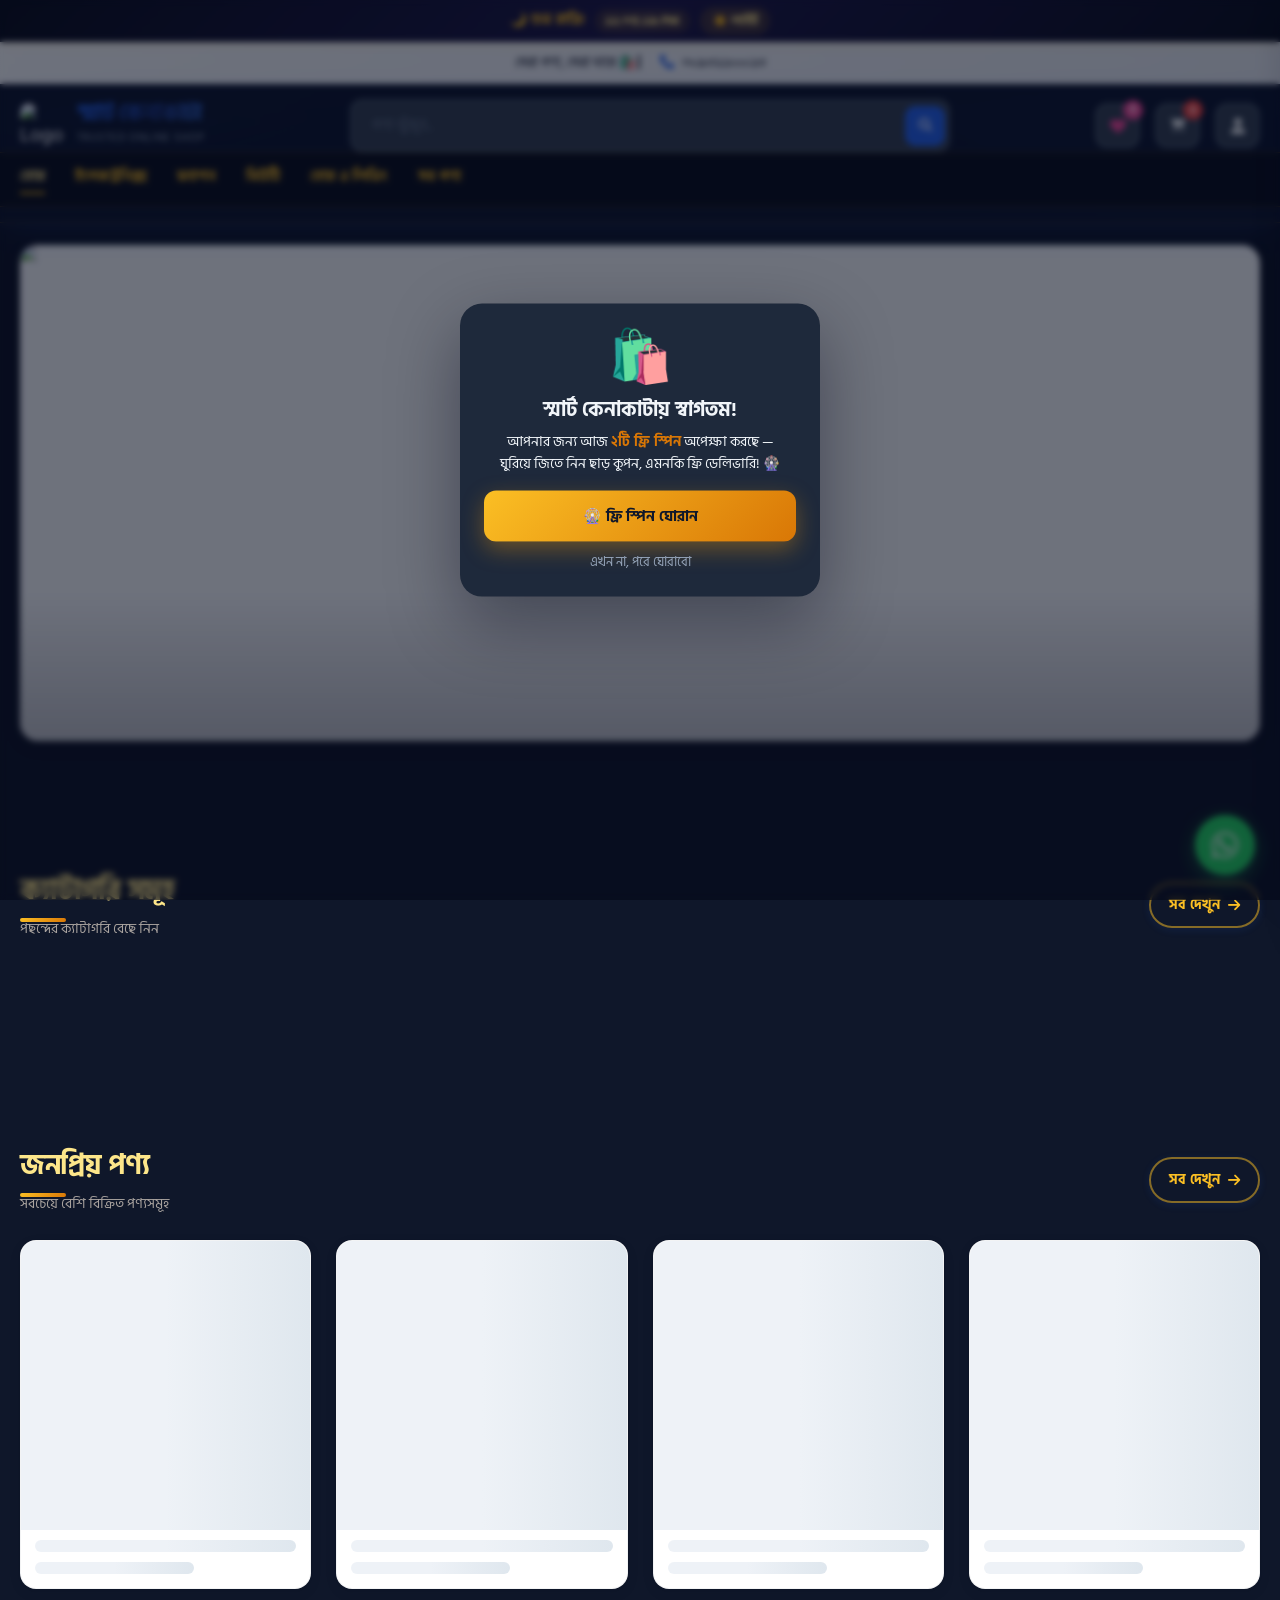
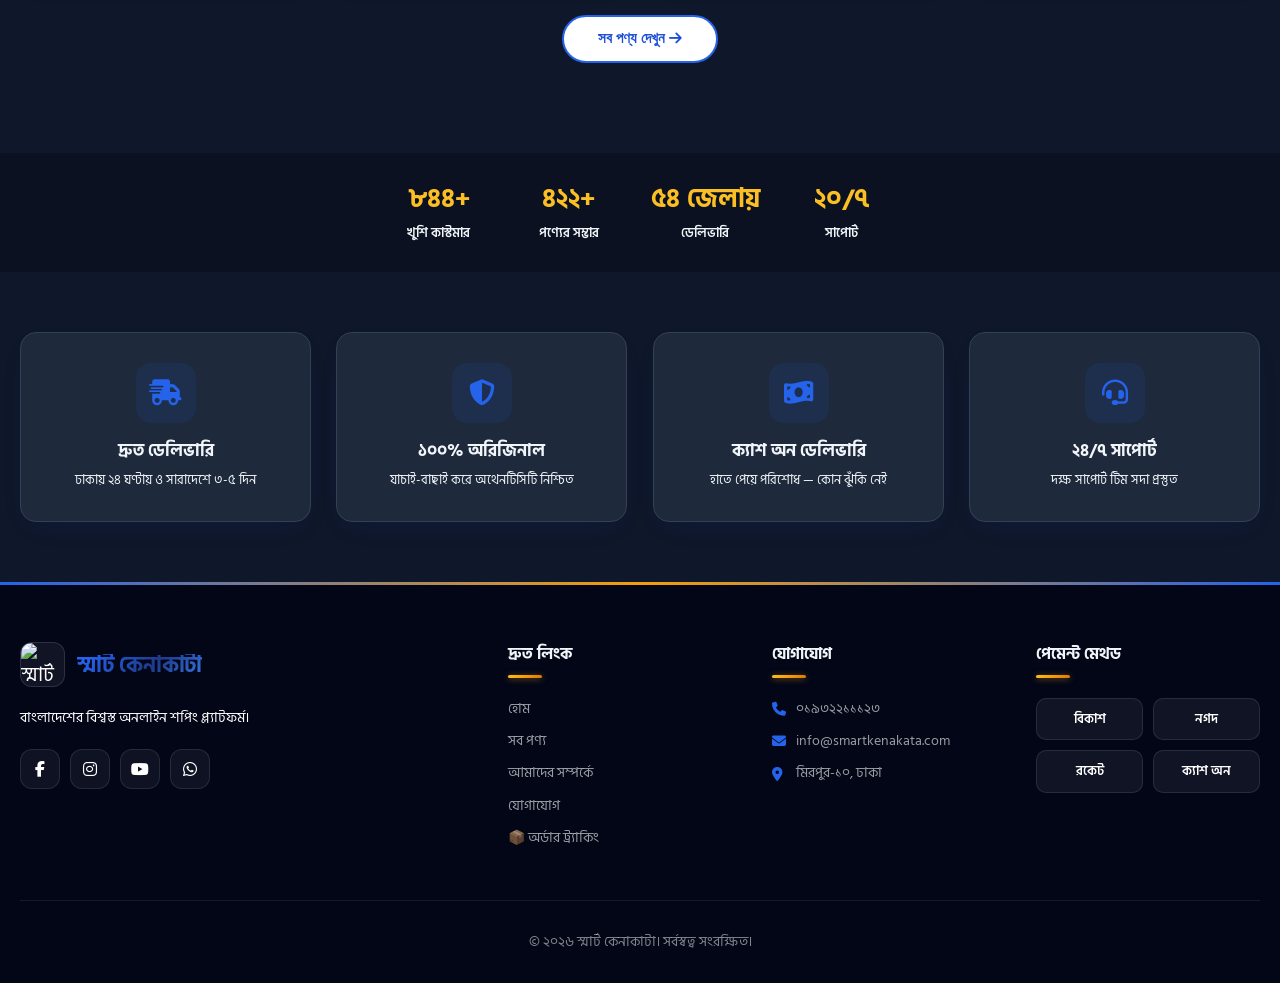
==== commit df6a1933: "Revert "🌙 ডার্ক মোড ফিক্স (v18): ক্যাটাগরি/সার্চ/চেকবক্স/ইনপুট/চিপস visibility ঠিক" This reverts com" ====
--- a/index.html
+++ b/index.html
@@ -221,7 +221,7 @@
         }
     </style>
         <link rel="stylesheet" href="css/mobile-fix.css?v=9">
-    <link rel="stylesheet" href="css/premium.css?v=18">
+    <link rel="stylesheet" href="css/premium.css?v=17">
 </head>
 <body>
 
--- a/css/premium.css
+++ b/css/premium.css
@@ -1672,306 +1672,3 @@
 body.dark-mode #skBcPopup .sk-bc-body b { color: #bfdbfe; }
 body.dark-mode #skBcPopup .sk-bc-body p { color: #94a3b8; }
 @media (max-width: 768px) { #skBcPopup { bottom: 84px; right: 12px; width: calc(100vw - 24px); } }
-
-/* ============================================================
-   🌙 COMPREHENSIVE DARK MODE FIXES
-   category.html + অন্য সব পেজের অনুপস্থিত dark rules
-   ============================================================ */
-:root body.dark-mode {
-    --gray-50: #0f172a;
-    --gray-100: #1e293b;
-    --gray-200: #334155;
-    --gray-500: #94a3b8;
-    --gray-700: #cbd5e1;
-    --dark: #f1f5f9;
-    --white: #0f172a;
-}
-
-/* ডার্ক মোডে page background */
-:root body.dark-mode {
-    background: #0f172a;
-    color: #f1f5f9;
-}
-/* .recipes বা inline css-এ সেট করা background override */
-:root body.dark-mode .categories,
-:root body.dark-mode .category-page-header,
-:root body.dark-mode .sk-section-head,
-:root body.dark-mode .products-section,
-:root body.dark-mode .sk-recent-section,
-:root body.dark-mode .features {
-    background: #0f172a !important;
-}
-
-/* 🏷️ সব section title / subtitle — ডার্ক মোডে সাদা */
-:root body.dark-mode .section-title,
-:root body.dark-mode .sk-section-head .section-title,
-:root body.dark-mode .category-title h1,
-:root body.dark-mode .category-title p {
-    color: #f1f5f9 !important;
-}
-:root body.dark-mode .section-subtitle,
-:root body.dark-mode .sk-section-head .section-subtitle,
-:root body.dark-mode .quick-categories-hint {
-    color: #94a3b8 !important;
-}
-/* সোনালী underline accent dark mode-এও দেখা যাক */
-:root body.dark-mode .sk-section-head .section-title::after {
-    background: linear-gradient(135deg, #fbbf24, #f59e0b) !important;
-    box-shadow: 0 0 12px rgba(251,191,36,.4);
-}
-
-/* 🏷️ "সব / শাড়ি / থ্রি-পিস" ক্যাটাগরি চিপস (quick-categories) */
-:root body.dark-mode .quick-categories {
-    background: transparent;
-}
-:root body.dark-mode .quick-cat {
-    background: #1e293b !important;
-    color: #e2e8f0 !important;
-    border: 1.5px solid #334155 !important;
-    box-shadow: 2px 2px 5px #0f172a, -2px -2px 5px #1e293b !important;
-}
-:root body.dark-mode .quick-cat:hover {
-    border-color: #f59e0b !important;
-    color: #fbbf24 !important;
-    box-shadow: 2px 2px 8px rgba(245,158,11,.3) !important;
-}
-:root body.dark-mode .quick-cat.active {
-    background: linear-gradient(135deg, #f59e0b, #d97706) !important;
-    color: #0f172a !important;
-    border-color: transparent !important;
-    box-shadow: 0 4px 14px rgba(245,158,11,.4) !important;
-}
-
-/* 🧱 ক্যাটাগরি হিরো ব্যানার */
-:root body.dark-mode .category-hero,
-:root body.dark-mode .category-page-header {
-    background: linear-gradient(135deg, #0f172a 0%, #1e293b 100%) !important;
-}
-:root body.dark-mode .category-hero .breadcrumb,
-:root body.dark-mode .category-page-header .breadcrumb,
-:root body.dark-mode .breadcrumbs {
-    color: #94a3b8 !important;
-}
-:root body.dark-mode .breadcrumbs a {
-    color: #3b82f6 !important;
-}
-:root body.dark-mode .breadcrumbs .separator {
-    color: #475569 !important;
-}
-
-/* 🔍 সার্চ ইনপুট (ক্যাটাগরি + হোম) */
-:root body.dark-mode .search-input {
-    background: #1e293b !important;
-    color: #f1f5f9 !important;
-    border-color: #334155 !important;
-}
-:root body.dark-mode .search-input::placeholder {
-    color: #64748b !important;
-    opacity: 1 !important;
-}
-:root body.dark-mode .search-input:focus {
-    border-color: #3b82f6 !important;
-    background: #0f172a !important;
-}
-
-/* 📋 ফিল্টার বার + অ্যাডভান্সড ফিল্টার */
-:root body.dark-mode .filter-bar,
-:root body.dark-mode .sk-filter-bar {
-    background: #1e293b !important;
-    border-color: #334155 !important;
-    color: #f1f5f9 !important;
-}
-:root body.dark-mode .filter-bar label,
-:root body.dark-mode .sk-filter-bar label,
-:root body.dark-mode .sk-chip-toggle {
-    color: #e2e8f0 !important;
-}
-:root body.dark-mode .sort-select {
-    background: #0f172a !important;
-    color: #f1f5f9 !important;
-    border-color: #334155 !important;
-}
-:root body.dark-mode .sort-select option {
-    background: #1e293b;
-    color: #f1f5f9;
-}
-
-/* ✅ চেকবক্স accent কালার */
-:root body.dark-mode input[type="checkbox"],
-:root body.dark-mode input[type="radio"] {
-    accent-color: #f59e0b;
-}
-
-/* 📦 Category-card / পণ্য কার্ড যেগুলো light bg রাখে */
-:root body.dark-mode .category-card {
-    background: #1e293b !important;
-    color: #f1f5f9 !important;
-    border-color: #334155 !important;
-}
-:root body.dark-mode .category-card .category-name,
-:root body.dark-mode .category-card .category-count {
-    color: #cbd5e1 !important;
-}
-:root body.dark-mode .category-icon-wrapper {
-    background: linear-gradient(145deg, #334155, #475569) !important;
-}
-
-/* 📊 স্ট্যাটস / কাউন্টার */
-:root body.dark-mode .stat-item h3,
-:root body.dark-mode .stats-grid h3 {
-    color: #f1f5f9 !important;
-}
-:root body.dark-mode .stat-item p,
-:root body.dark-mode .stats-grid p {
-    color: #94a3b8 !important;
-}
-
-/* 📭 Empty state */
-:root body.dark-mode .empty-state {
-    color: #94a3b8 !important;
-}
-:root body.dark-mode .empty-state i {
-    color: #475569 !important;
-}
-
-/* 📰 Top bar */
-:root body.dark-mode .top-bar {
-    background: linear-gradient(135deg, #020617 0%, #0f172a 100%) !important;
-}
-
-/* 🌫️ Body ::before/::after fog — ডার্কে হালকা করি */
-:root body.dark-mode::before {
-    background:
-        radial-gradient(560px 380px at 6% -4%, rgba(37,99,235,.18), transparent 62%),
-        radial-gradient(720px 430px at 106% 8%, rgba(59,130,246,.13), transparent 60%),
-        linear-gradient(180deg, #0f172a 0%, #0b1120 60%, #020617 100%) !important;
-}
-:root body.dark-mode::after {
-    opacity: .35;
-}
-
-/* ✏️ Inline `<style>` block-এ color: var(--dark) থাকা যেকোনো জায়গা */
-:root body.dark-mode .recipes,
-:root body.dark-mode .category-list,
-:root body.dark-mode .subcategory-block,
-:root body.dark-mode .product-list-info,
-:root body.dark-mode .sort-info {
-    background: #1e293b !important;
-    color: #f1f5f9 !important;
-    border-color: #334155 !important;
-}
-
-/* 🦴 Skeleton shimmer — ডার্কে সবচেয়ে বেশি প্রয়োজন */
-:root body.dark-mode .sk-img,
-:root body.dark-mode .sk-line,
-:root body.dark-mode .sk-banner-skeleton {
-    background: linear-gradient(90deg, #1e293b 25%, #334155 50%, #1e293b 75%) !important;
-    background-size: 200% 100% !important;
-}
-
-/* 🚚 Delivery / stock progress bar — text color ফিক্স */
-:root body.dark-mode .sk-stock-bar-top {
-    color: #fca5a5 !important;
-}
-:root body.dark-mode .sk-stock-bar-track {
-    background: #450a0a !important;
-}
-
-/* 🏷️ সব inline-style বাটনগুলো (যেগুলো !important style attr দিয়ে bg:#2563eb দেয়) */
-:root body.dark-mode button[style*="background:#2563eb"]:not(.sk-themed) {
-    /* hardcoded blue stays — already visible */
-}
-
-/* 🛍️ category page-এ sub-cat chips fix (কিছু পেজে আলাদা ক্লাস) */
-:root body.dark-mode .subcat-chip,
-:root body.dark-mode .cat-chip {
-    background: #1e293b !important;
-    color: #e2e8f0 !important;
-    border-color: #334155 !important;
-}
-:root body.dark-mode .subcat-chip:hover,
-:root body.dark-mode .cat-chip:hover {
-    border-color: #3b82f6 !important;
-    color: #93c5fd !important;
-}
-:root body.dark-mode .subcat-chip.active,
-:root body.dark-mode .cat-chip.active {
-    background: linear-gradient(135deg, #2563eb, #1e3a8a) !important;
-    color: #f1f5f9 !important;
-    border-color: transparent !important;
-}
-
-/* 🧭 Navbar toggle (mobile hamburger) */
-:root body.dark-mode .sk-hamburger {
-    background: #1e293b !important;
-    color: #f1f5f9 !important;
-    border-color: #334155 !important;
-}
-
-/* 🪟 Pagination dots / page buttons */
-:root body.dark-mode .page-btn,
-:root body.dark-mode .pagination button {
-    background: #1e293b !important;
-    color: #e2e8f0 !important;
-    border-color: #334155 !important;
-}
-:root body.dark-mode .page-btn.active,
-:root body.dark-mode .pagination button.active {
-    background: #2563eb !important;
-    color: #f1f5f9 !important;
-}
-
-/* 📅 Date / breadcrumb separator */
-:root body.dark-mode .breadcrumb,
-:root body.dark-mode .breadcrumbs a {
-    color: #94a3b8 !important;
-}
-
-/* 🎯 form input/select/textarea global */
-:root body.dark-mode input[type="text"],
-:root body.dark-mode input[type="email"],
-:root body.dark-mode input[type="number"],
-:root body.dark-mode input[type="tel"],
-:root body.dark-mode input[type="password"],
-:root body.dark-mode input[type="search"],
-:root body.dark-mode textarea,
-:root body.dark-mode select {
-    background-color: #1e293b !important;
-    color: #f1f5f9 !important;
-    border-color: #334155 !important;
-}
-:root body.dark-mode input::placeholder,
-:root body.dark-mode textarea::placeholder {
-    color: #64748b !important;
-    opacity: 1 !important;
-}
-:root body.dark-mode input:focus,
-:root body.dark-mode textarea:focus,
-:root body.dark-mode select:focus {
-    border-color: #3b82f6 !important;
-    background-color: #0f172a !important;
-}
-
-/* 🏷️ badge variants ডার্কে tweak */
-:root body.dark-mode .badge-out {
-    background: #7f1d1d !important;
-    color: #fecaca !important;
-}
-:root body.dark-mode .badge-low {
-    background: #78350f !important;
-    color: #fbbf24 !important;
-}
-:root body.dark-mode .badge-popular {
-    background: linear-gradient(135deg, #d97706, #b45309) !important;
-}
-
-/* 📦 ফুটার কার্ড-এর h3 — ডার্কে সোনালী remnant ফিক্স */
-:root body.dark-mode footer {
-    background: linear-gradient(160deg, #020617 0%, #0f172a 60%, #020617 100%) !important;
-}
-
-/* 🧪 Print-mode ইগনোর */
-@media print {
-    :root body.dark-mode { background: #fff !important; color: #000 !important; }
-    :root body.dark-mode * { background-color: transparent !important; color: #000 !important; }
-}
